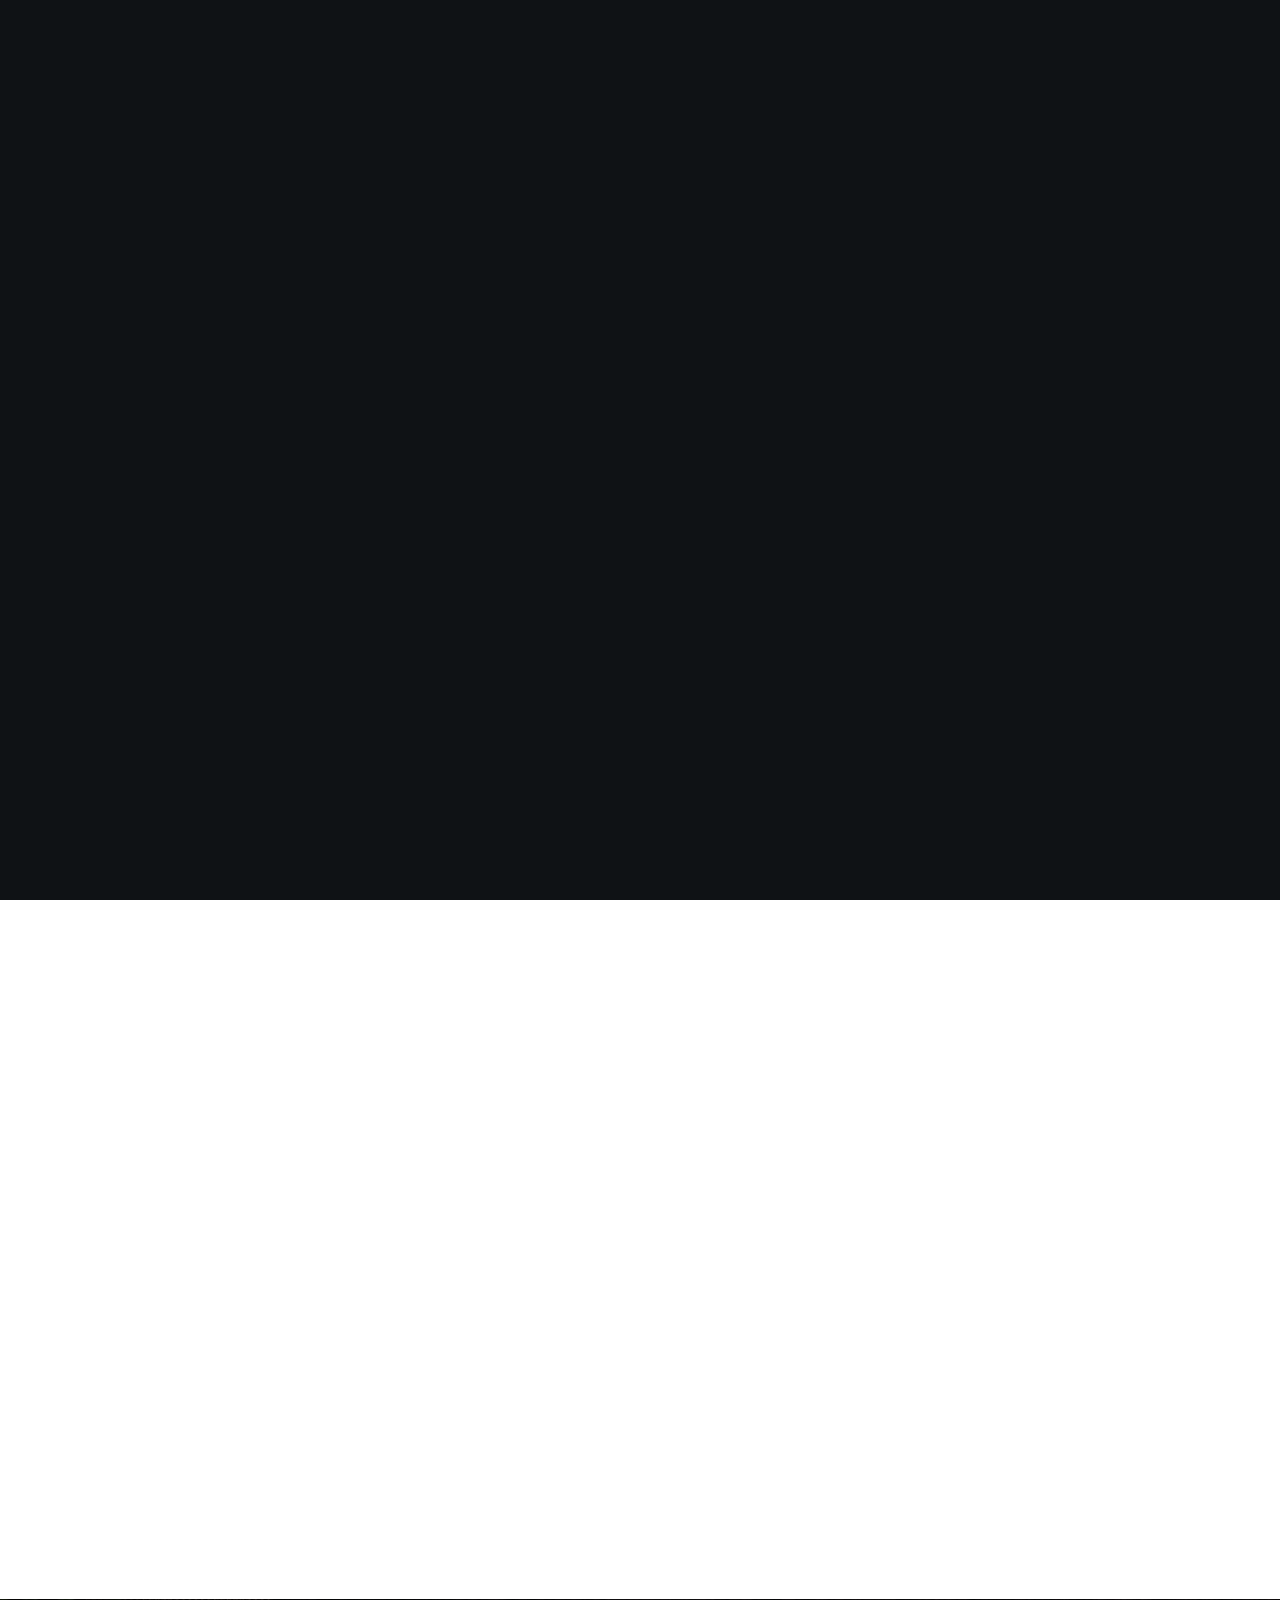
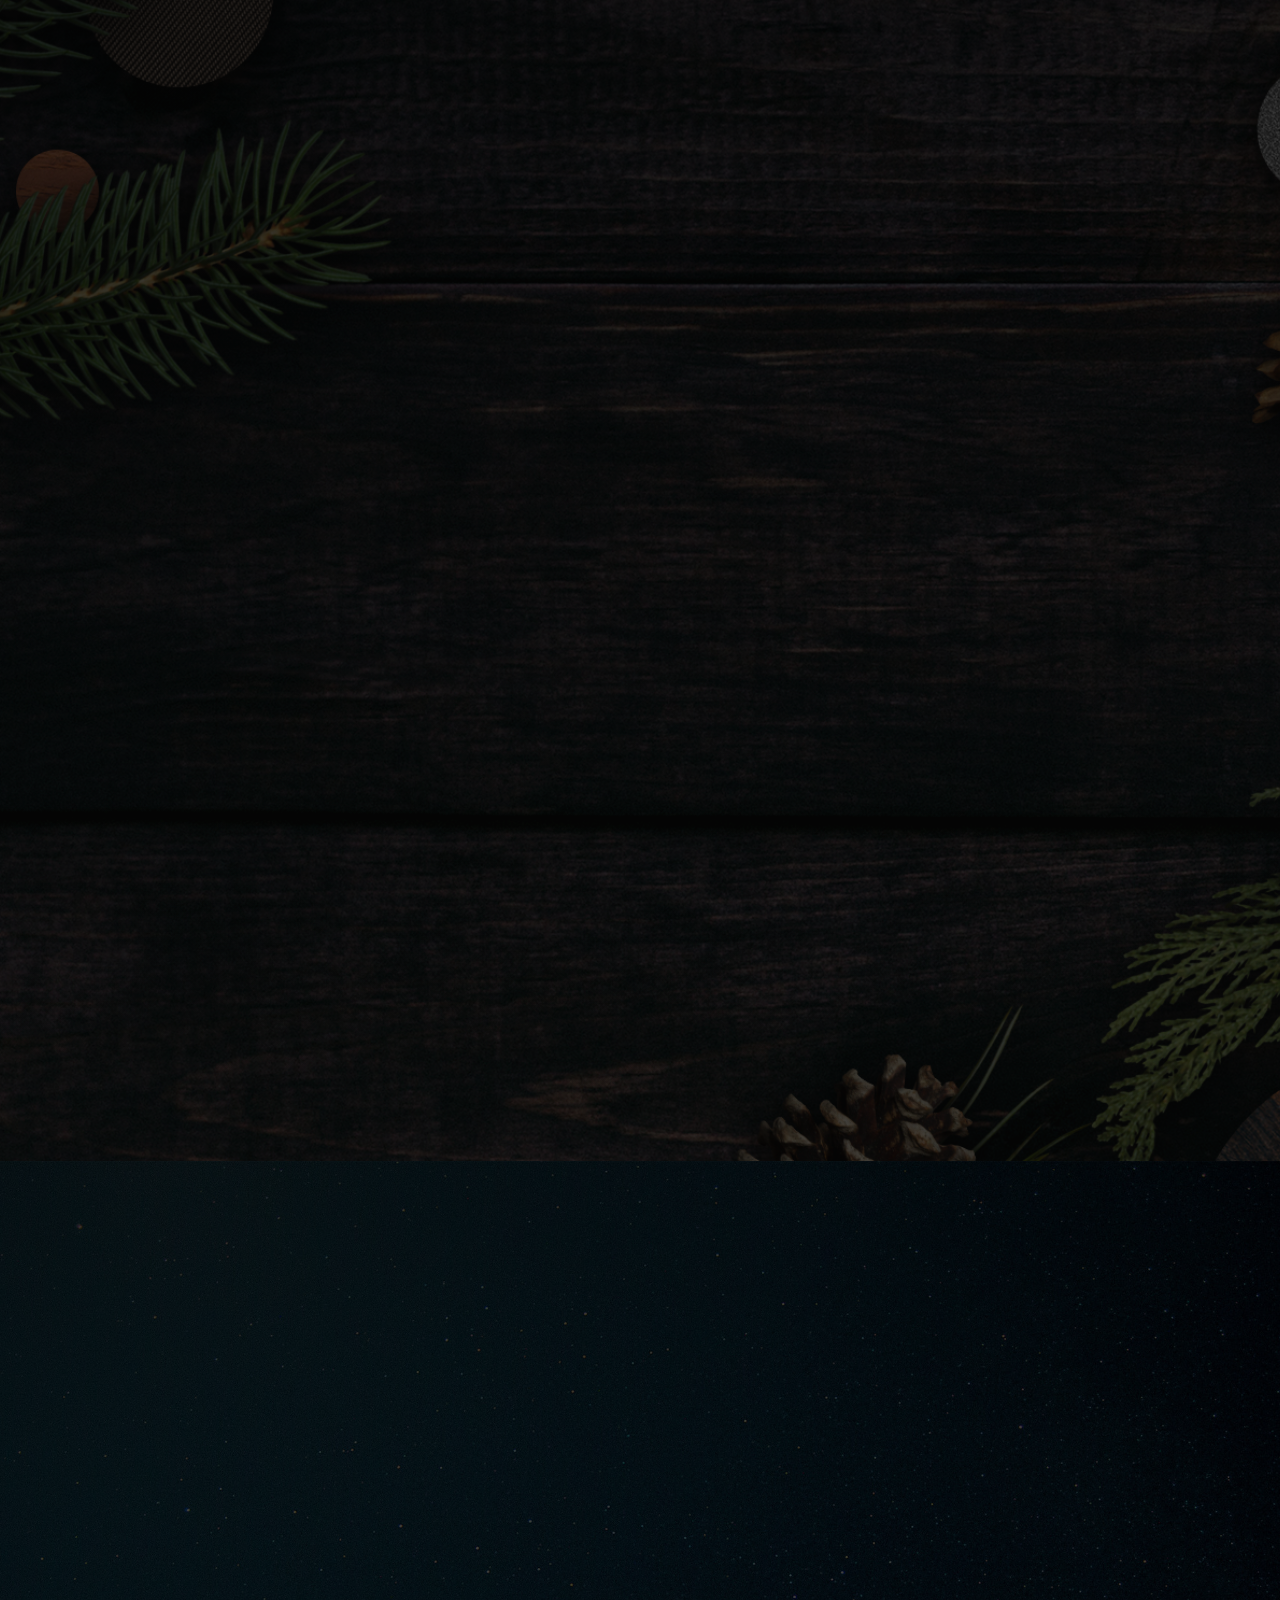
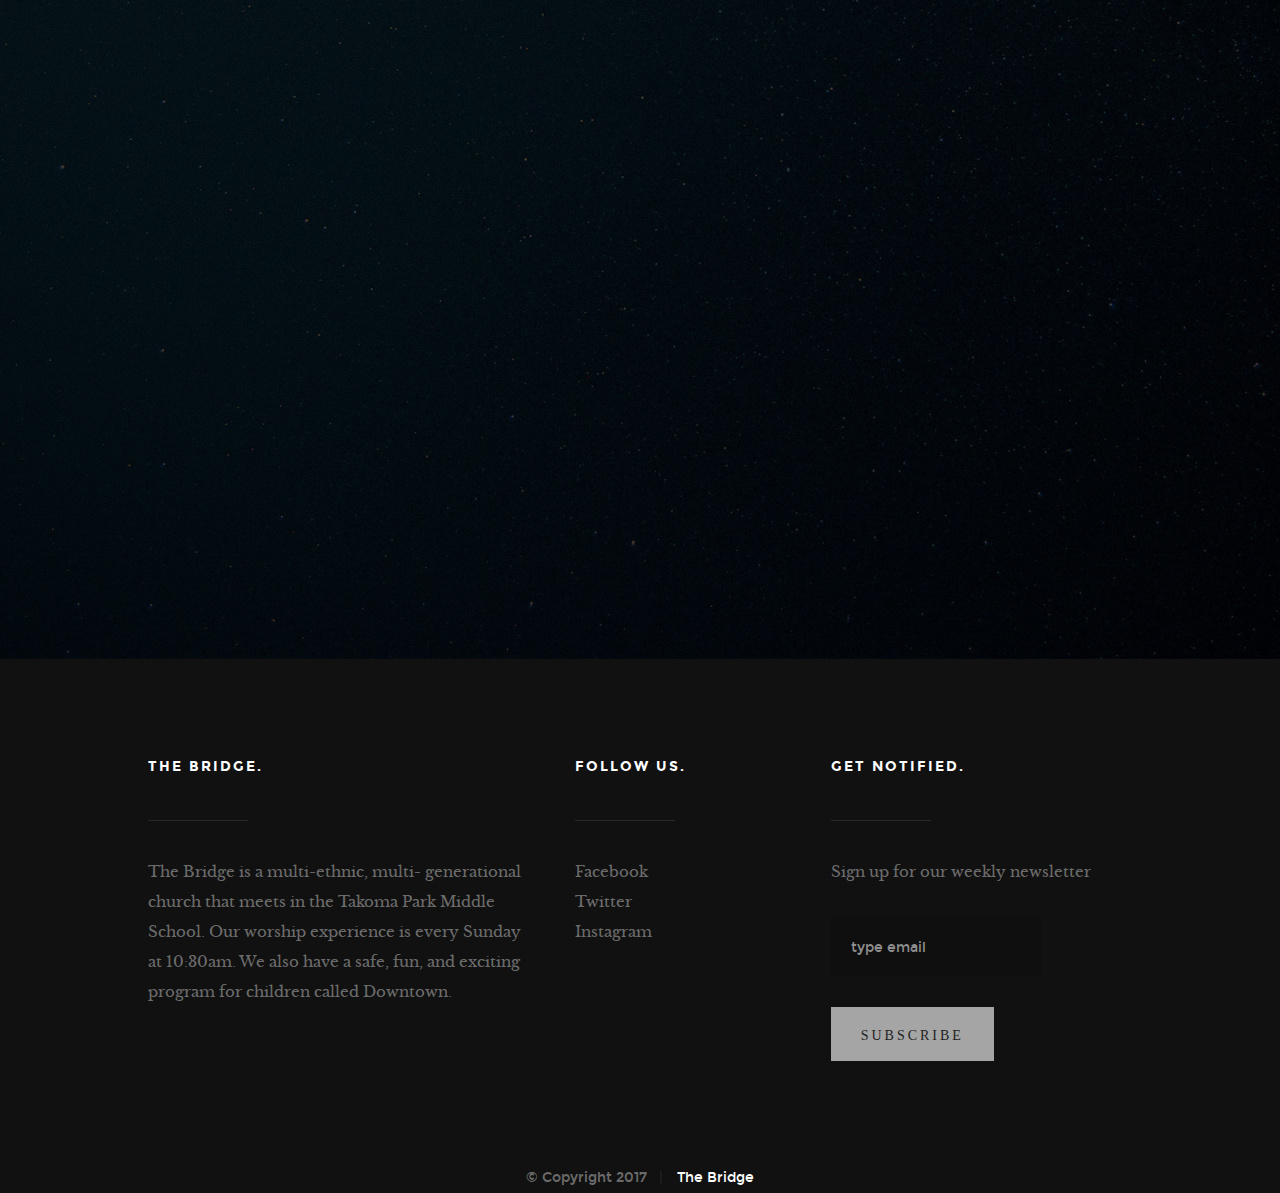
==== index.html @ 53a1097a "initial commit" ====
<!DOCTYPE html>
<!--[if IE 8 ]><html class="no-js oldie ie8" lang="en"> <![endif]-->
<!--[if IE 9 ]><html class="no-js oldie ie9" lang="en"> <![endif]-->
<!--[if (gte IE 9)|!(IE)]><!--><html class="no-js" lang="en"> <!--<![endif]-->
<head>

   <!--- basic page needs
   ================================================== -->
   <meta charset="utf-8">
	<title>Christmas In Silver spring</title>
	<meta name="description" content="">  
	<meta name="author" content="">

   <!-- mobile specific metas
   ================================================== -->
	<meta name="viewport" content="width=device-width, initial-scale=1, maximum-scale=1">

 	<!-- CSS
   ================================================== -->
   <link rel="stylesheet" href="css/base.css">
   <link rel="stylesheet" href="css/vendor.css">  
   <link rel="stylesheet" href="css/main.css">  

   <!-- script
   ================================================== -->
	<script src="js/modernizr.js"></script>
	<script src="js/pace.min.js"></script>

   <!-- favicons
	================================================== -->
	<link rel="shortcut icon" href="favicon.ico" type="image/x-icon">
	<link rel="icon" href="favicon.ico" type="image/x-icon">

</head>

<body id="top">

	<!-- header 
   ================================================== -->
   <header> 

   	<div class="header-logo">
	      <a href="index.html">Christmass In Silver Spring</a>
	   </div> 

		<a id="header-menu-trigger" href="#0">
		 	<span class="header-menu-text">Menu</span>
		  	<span class="header-menu-icon"></span>
		</a> 

		<nav id="menu-nav-wrap">

			<a href="#0" class="close-button" title="close"><span>Close</span></a>	

	   	<h3>Christmas In Silver Spring</h3>  

			<ul class="nav-list">
				<li class="current"><a class="smoothscroll" href="#home" title="">Home</a></li>
				<li><a class="smoothscroll" href="#about" title="">Promo</a></li>
				<li><a class="smoothscroll" href="#services" title="">About</a></li>
				<li><a class="smoothscroll" href="#portfolio" title="">Holiday Playlist</a></li>
				<li><a class="smoothscroll" href="#contact" title="">Contact</a></li>
				<li><a href="http://thebridgedc.org" title="">The Bridge</a></li>						
			</ul>	
  <!--
			<p class="sponsor-text">
				Looking for an awesome and reliable webhosting? Try <a href="http://www.dreamhost.com/r.cgi?287326|STYLESHOUT">DreamHost</a>.
				Get <span>$50 off</span> when you sign up with the promocode <span>styleshout</span>. 
				<!-- Simply type	the promocode in the box labeled “Promo Code” when placing your order. -->
			</p>	
			
		
				

			<ul class="header-social-list">
	         <li>
	         	<a href="https://www.facebook.com/thebridgedc"><i class="fa fa-facebook-square"></i></a>
	         </li>
	         <li>
	         	<a href="https://twitter.com/thebridgedc"><i class="fa fa-twitter"></i></a>
	         </li>
	         <li>
	         	<a href="https://instagram.com/thebridgedc"><i class="fa fa-instagram"></i></a>
	         </li>
                  
	      </ul>		

		</nav>  <!-- end #menu-nav-wrap -->

	</header> <!-- end header -->  


   <!-- home
   ================================================== -->
   <section id="home">

   	<div class="overlay"></div>

   	<div class="home-content-table">	
		   <div class="home-content-tablecell">
		   	<div class="row">
		   	
		   	<!--
		   		<div class="col-twelve">		   			
			  		
			  				<h3 style="text-decoration-color: crimson" class="animate-intro">The Bridge Presents</h3>
				  			<h1 class="animate-intro">
							CHRISTMAS  <br>
							In Silver Spring
				  			</h1>	

				  			<div class="more animate-intro">
				  				<a class="smoothscroll button stroke" href="#about">
				  					Learn More
				  				</a>
				  			</div>							

			  		</div> 
			  		-->
			  		<!-- end col-twelve --> 
		   	</div> <!-- end row --> 
		   </div> <!-- end home-content-tablecell --> 		   
		</div> <!-- end home-content-table -->

		<ul class="home-social-list">
	      <li class="animate-intro">
	        	<a href="https://www.facebook.com/thebridgedc"><i class="fa fa-facebook-square"></i></a>
	      </li>
	      <li class="animate-intro">
	        	<a href="https://twitter.com/thebridgedc"><i class="fa fa-twitter"></i></a>
	      </li>
	      <li class="animate-intro">
	        	<a href="https://instagram.com/thebridgedc"><i class="fa fa-instagram"></i></a>
	      </li>
           
	   </ul> <!-- end home-social-list -->	

		<div class="scrolldown">
			<a href="#about" class="scroll-icon smoothscroll">		
		   	Scroll Down		   	
		   	<i class="fa fa-long-arrow-right" aria-hidden="true"></i>
			</a>
		</div>			
   
   </section> <!-- end home -->


   <!-- about
   ================================================== -->
   <section id="about">

   	<div class="row about-wrap">
   		<div class="col-full">

   			<div class="about-profile-bg"></div>

				<div class="intro">
					<h3 class="animate-this">Christmas In Silver Spring</h3>
   			
   			<iframe src="https://player.vimeo.com/video/242859919" width="640" height="360" frameborder="0" webkitallowfullscreen mozallowfullscreen allowfullscreen></iframe>
   			
   			<!--
	   			<p class="lead animate-this"><span>This Christmas season</span> , The Bridge invites you to to a new exciting message series called Holiday Playlist. We will explore valuable life lessons based on some classic holiday favorites. Holiday Playlist will be followed by Noel: A Christmas Eve Experience. Bring the entire family for a time of fun, music, and a message based on the true meaning of Christmas!</p>	
	   		
				</div>   
   		
   		-->

   		</div> <!-- end col-full  -->
   	</div> <!-- end about-wrap  -->

   </section> <!-- end about -->


   <!-- about
   ================================================== -->
   <section id="services">

   	<div class="overlay"></div>
   	<div class="gradient-overlay"></div>
   	
   	<div class="row narrow section-intro with-bottom-sep animate-this">
   		<div class="col-full">
   			
   				<h3>The Bridge Presents</h3>
   			   <h1>Christmas In Silver Spring</h1>
   			
   			   <p class="lead">The Bridge invites you to <span>Christmas In Silver Spring</span> featuring two Holiday experiences. First, join us for a new exciting three-week message series called Holiday Playlist. We will explore valuable life lessons based on classic holiday favorites. Then bring the entire family on Christmas Eve for Noel: A Christmas Eve Experience. Enjoy a time of fun, music, and a message based on the true meaning of Christmas!</p>
   			
   	   </div> <!-- end col-full -->
   	</div> <!-- end row -->

   	<div class="row services-content">

   		<div class="services-list block-1-2 block-tab-full group">

	      	<div class="bgrid service-item animate-this">	

	      		<span class="icon"><i class="icon-group"></i></span>            

	            <div class="service-content">
	            	<h3 class="h05">About The Bridge</h3>

		            <p>The Bridge is a multi-ethnic, multi- generational church that meets in the Takoma Park Middle School. Our worship experience is every Sunday at 10:30am. We also have a safe, fun, and exciting program for children called Downtown. To learn more please visit: <a href="https://thebridgedc.org">thebridgedc.org</a>
	         		</p>	         		
	         	</div> 	         	 

				</div> <!-- end bgrid -->

				<div class="bgrid service-item animate-this">	

					<span class="icon"><i class="icon-bell"></i></span>                          

	            <div class="service-content">	
	            	<h3 class="h05">What 2 Expect</h3>  

		            <p>RELEVANT MESSAGE • GREAT MUSIC • WELCOMING ENVIRONMENT • FREE COFFEE & TEA
	         		</p>
	         		<p>Adults and children will gather together for Noel: A Christmas Eve Experience.</p>	         		
	            </div>	                          

			   </div> <!-- end bgrid -->

			   

	      </div> <!-- end services-list -->
   		
   	</div> <!-- end services-content -->   			

   </section> <!-- end services -->



  
   <!-- portfolio
   ================================================== -->
   
   
   
   
   <!-- end portfolio -->
   
   




	<!-- stats
   ================================================== -->
   
   
   


	<!-- contact
   ================================================== -->
   <section id="contact">

      <div class="overlay"></div>

		<div class="row narrow section-intro with-bottom-sep animate-this">
   		<div class="col-twelve">
   			<h3>Contact</h3>
   			<h1>Get In Touch.</h1>
<!--
   			<p class="lead">Quisque velit nisi, pretium ut lacinia in, elementum id enim. Curabitur arcu erat, accumsan id imperdiet et, porttitor at sem. Lorem ipsum dolor sit amet, consectetur adipiscing elit. Praesent sapien massa, convallis a pellentesque nec, egestas non nisi.</p>
   		-->
   		</div> 
   	</div> <!-- end section-intro -->

   	<div class="row contact-content">

   		<div class="col-seven tab-full animate-this">

   			<h5>Send Us A Message</h5>

            <!-- form -->
            <form name="contactForm" id="contactForm" method="post">     			

               <div class="form-field">
 					   <input name="contactName" type="text" id="contactName" placeholder="Name" value="" minlength="2" required="">
               </div>

               <div class="row">
                 	<div class="col-six tab-full">
                 		<div class="form-field">
                 			<input name="contactEmail" type="email" id="contactEmail" placeholder="Email" value="" required="">
                 		</div>		      			   
		            </div>
	            	<div class="col-six tab-full">	            
	            		<div class="form-field">
	            			<input name="contactSubject" type="text" id="contactSubject" placeholder="Subject" value="">
	                  </div>		     				   
		            </div>
               </div>
                                         
               <div class="form-field">
	              	<textarea name="contactMessage" id="contactMessage" placeholder="message" rows="10" cols="50" required></textarea>
	            </div> 

               <div class="form-field">
                  <button class="submitform">Submit</button>

                  <div id="submit-loader">
                     <div class="text-loader">Sending...</div>                             
       			      <div class="s-loader">
							  	<div class="bounce1"></div>
							  	<div class="bounce2"></div>
							  	<div class="bounce3"></div>
							</div>
						</div>
               </div>

      		</form> <!-- end form -->

            <!-- contact-warning -->
            <div id="message-warning"></div> 

            <!-- contact-success -->
      		<div id="message-success">
               <i class="fa fa-check"></i>Your message was sent, thank you!<br>
      		</div>

         </div> <!-- end col-seven --> 

         <div class="col-four tab-full contact-info end animate-this">

         	<h5>Contact Information</h5>
         	
         	
         	<div class="cinfo">
	   			<h6>Worship Times</h6>
	   			<p>
	   				SUNDAYS @ 10:30 AM<br>			     
				   </p>
	   		</div> <!-- end cinfo -->

         	<div class="cinfo">
	   			<h6>Location</h6>
	   			<p>
            	
	            	Takoma Park Middle School<br>
	            	7611 Piney Branch Rd, Silver Spring,<br>
	            	MD 20910
	            </p>
	   		</div> <!-- end cinfo -->

	   		<div class="cinfo">
	   			<h6>Email Us At</h6>
	   			<p>
	   				info@thebridgedc.org<br>			     
				   </p>
	   		</div> <!-- end cinfo -->

	   		<div class="cinfo">
	   			<h6>Call Us At</h6>
	   			<p>
	   				Phone: (301) 703-9983<br>
				     
				   </p>
	   		</div>

         </div> <!-- end cinfo --> 

   	</div> <!-- end row contact-content -->
		
	</section> <!-- end contact -->


	<!-- footer
   ================================================== -->
	<footer>
     	<div class="footer-main">

   		<div class="row">  

	      	<div class="col-five tab-full footer-about">       

	            <h4 class="h05">The Bridge.</h4>

	            <p>The Bridge is a multi-ethnic, multi- generational church that meets in the Takoma Park Middle School. Our worship experience is every Sunday at 10:30am. We also have a safe, fun, and exciting program for children called Downtown.</p>	            

		      </div> <!-- end footer-about -->

	      	<div class="col-three tab-full footer-social">

	      		<h4 class="h05">Follow Us.</h4>

	      		<ul class="list-links">
	      			<li><a href="#">Facebook</a></li>
						<li><a href="#">Twitter</a></li>
						<li><a href="#">Instagram</a></li>
											
					</ul>

	      	</div> <!-- end footer-social -->  

	      	<div class="col-four tab-full footer-subscribe end">

	      		<h4 class="h05">Get Notified.</h4>

	      		<p>Sign up for our weekly newsletter</p>
	      		
	      		
	      		
	      		<!-- Begin MailChimp Signup Form -->
<link href="//cdn-images.mailchimp.com/embedcode/classic-10_7.css" rel="stylesheet" type="text/css">
<style type="text/css">
	#mc_embed_signup{background:#fff; clear:left; font:14px Helvetica,Arial,sans-serif; }
	/* Add your own MailChimp form style overrides in your site stylesheet or in this style block.
	   We recommend moving this block and the preceding CSS link to the HEAD of your HTML file. */
</style>

<div id="mc_embed_signup subscribe-form">
<form action="https://thebridgedc.us6.list-manage.com/subscribe/post?u=e98ef32cc0616103278929576&amp;id=db37aed9dd" method="post" id="mc-embedded-subscribe-form mc-form" name="mc-embedded-subscribe-form" class="validate group" target="_blank" novalidate>
    <div id="mc_embed_signup_scroll">
	

<div class="mc-field-group">
	
	<input type="email" value="" name="EMAIL" class="email" id="mc-email" placeholder="type email" required="">
</div>
	<div id="mce-responses" class="clear">
		<div class="response" id="mce-error-response" style="display:none"></div>
		<div class="response" id="mce-success-response" style="display:none"></div>
	</div>    <!-- real people should not fill this in and expect good things - do not remove this or risk form bot signups-->
    <div style="position: absolute; left: -5000px;" aria-hidden="true"><input type="text" name="b_e98ef32cc0616103278929576_db37aed9dd" tabindex="-1" value=""></div>
    <div class="clear"><input type="submit" value="Subscribe" name="subscribe" id="mc-embedded-subscribe mc-email" class="button icon-mail"></div>
    </div>
</form>
</div>
<script type='text/javascript' src='//s3.amazonaws.com/downloads.mailchimp.com/js/mc-validate.js'></script><script type='text/javascript'>(function($) {window.fnames = new Array(); window.ftypes = new Array();fnames[0]='EMAIL';ftypes[0]='email';fnames[1]='FNAME';ftypes[1]='text';fnames[2]='LNAME';ftypes[2]='text';fnames[3]='MMERGE3';ftypes[3]='text';}(jQuery));var $mcj = jQuery.noConflict(true);</script>
<!--End mc_embed_signup-->
	      		
	      		

	 
	      	           	
	      	</div> <!-- end footer-subscribe -->      	    

	      </div> <!-- end row -->

   	</div> <!-- end footer-main -->

   	<div class="footer-bottom">

      	<div class="row">

      		<div class="col-twelve">
	      		<div class="copyright">
		         	<span>© Copyright 2017</span> 
		         	<span><a href="https://thebridgedc.org">The Bridge</a></span>		         	
		         </div>		               
	      	</div>

      	</div>   	

      </div> <!-- end footer-bottom -->

      <div id="go-top">
		   <a class="smoothscroll" title="Back to Top" href="#top">
		   	<i class="fa fa-long-arrow-up" aria-hidden="true"></i>
		   </a>
		</div>		
   </footer>

   <div id="preloader"> 
    	<div id="loader"></div>
   </div> 

   <!-- Java Script
   ================================================== --> 
   <script src="js/jquery-2.1.3.min.js"></script>
   <script src="js/plugins.js"></script>
   <script src="js/main.js"></script>

</body>

</html>
---- css/base.css ----
/* =================================================================== 
 *
 *  Infinity v1.0 Base Stylesheet
 *  01-02-2017
 *  ------------------------------------------------------------------
 *  TOC:
 *  01. reset
 *  02. basic/base setup styles
 *  03. grid
 *  04. MISC
 *
 * =================================================================== */

/* ===================================================================
 *  01. reset - normalize.css v3.0.2 | MIT License | git.io/normalize
 *
 * ------------------------------------------------------------------- */
html {
  font-family: sans-serif;
  -ms-text-size-adjust: 100%;
  -webkit-text-size-adjust: 100%;
}

body {
  margin: 0;
}

article,
aside,
details,
figcaption,
figure,
footer,
header,
hgroup,
main,
menu,
nav,
section,
summary {
  display: block;
}

audio, canvas, progress, video {
  display: inline-block;
  vertical-align: baseline;
}

audio:not([controls]) {
  display: none;
  height: 0;
}

[hidden],
template {
  display: none;
}

a {
  background: transparent;
}

a:active, a:hover {
  outline: 0;
}

abbr[title] {
  border-bottom: 1px dotted;
}

b, strong {
  font-weight: bold;
}

dfn {
  font-style: italic;
}

h1 {
  font-size: 2em;
  margin: 0.67em 0;
}

mark {
  background: #ff0;
  color: #000;
}

small {
  font-size: 80%;
}

sub,
sup {
  font-size: 75%;
  line-height: 0;
  position: relative;
  vertical-align: baseline;
}

sup {
  top: -0.5em;
}

sub {
  bottom: -0.25em;
}

img {
  border: 0;
}

svg:not(:root) {
  overflow: hidden;
}

figure {
  margin: 1em 40px;
}

hr {
  -moz-box-sizing: content-box;
  box-sizing: content-box;
  height: 0;
}

pre {
  overflow: auto;
}

code,
kbd,
pre,
samp {
  font-family: monospace, monospace;
  font-size: 1em;
}

button, input, optgroup,
select, textarea {
  color: inherit;
  font: inherit;
  margin: 0;
}

button {
  overflow: visible;
}

button, select {
  text-transform: none;
}

button,
html input[type="button"],
input[type="reset"],
input[type="submit"] {
  -webkit-appearance: button;
  cursor: pointer;
}

button[disabled],
html input[disabled] {
  cursor: default;
}

button::-moz-focus-inner,
input::-moz-focus-inner {
  border: 0;
  padding: 0;
}

input {
  line-height: normal;
}

input[type="checkbox"],
input[type="radio"] {
  box-sizing: border-box;
  padding: 0;
}

input[type="number"]::-webkit-inner-spin-button,
input[type="number"]::-webkit-outer-spin-button {
  height: auto;
}

input[type="search"] {
  -webkit-appearance: textfield;
  -moz-box-sizing: content-box;
  -webkit-box-sizing: content-box;
  box-sizing: content-box;
}

input[type="search"]::-webkit-search-cancel-button,
input[type="search"]::-webkit-search-decoration {
  -webkit-appearance: none;
}

fieldset {
  border: 1px solid #c0c0c0;
  margin: 0 2px;
  padding: 0.35em 0.625em 0.75em;
}

legend {
  border: 0;
  padding: 0;
}

textarea {
  overflow: auto;
}

optgroup {
  font-weight: bold;
}

table {
  border-collapse: collapse;
  border-spacing: 0;
}

td, th {
  padding: 0;
}

/* ===================================================================
 *  02. basic/base setup styles - (_basic.scss)
 *
 * ------------------------------------------------------------------- */
html {
  font-size: 62.5%;
  box-sizing: border-box;
}

*,
*::before,
*::after {
  box-sizing: inherit;
}

body {
  font-weight: normal;
  line-height: 1;
  text-rendering: optimizeLegibility;
  word-wrap: break-word;
  -webkit-overflow-scrolling: touch;
  -webkit-text-size-adjust: none;
}

body, input, button {
  -moz-osx-font-smoothing: grayscale;
  -webkit-font-smoothing: antialiased;
}

/* ------------------------------------------------------------------- 
 * Media - (_basic.scss)
 * ------------------------------------------------------------------- */
img, video {
  max-width: 100%;
  height: auto;
}

/* ------------------------------------------------------------------- 
 * Typography resets - (_basic.scss)
 * ------------------------------------------------------------------- */
div, dl, dt, dd, ul, ol, li, h1, h2, h3, h4, h5, h6, pre, form, p, blockquote, th, td {
  margin: 0;
  padding: 0;
}

h1, h2, h3, h4, h5, h6 {
  -webkit-font-variant-ligatures: common-ligatures;
  -moz-font-variant-ligatures: common-ligatures;
  font-variant-ligatures: common-ligatures;
  text-rendering: optimizeLegibility;
}

em, i {
  font-style: italic;
  line-height: inherit;
}

strong, b {
  font-weight: bold;
  line-height: inherit;
}

small {
  font-size: 60%;
  line-height: inherit;
}

ol, ul {
  list-style: none;
}

li {
  display: block;
}

/* ------------------------------------------------------------------- 
 * links - (_basic.scss)
 * ------------------------------------------------------------------- */
a {
  text-decoration: none;
  line-height: inherit;
}

a img {
  border: none;
}

/* ------------------------------------------------------------------- 
 * inputs - (_basic.scss)
 * ------------------------------------------------------------------- */
fieldset {
  margin: 0;
  padding: 0;
}

input[type="email"],
input[type="number"],
input[type="search"],
input[type="text"],
input[type="tel"],
input[type="url"],
input[type="password"],
textarea {
  -webkit-appearance: none;
  -moz-appearance: none;
  -ms-appearance: none;
  -o-appearance: none;
  appearance: none;
}

/* ===================================================================
 *  03. grid - (_grid.scss)
 *
 * ------------------------------------------------------------------- */
.row {
  width: 94%;
  max-width: 1170px;
  margin: 0 auto;
}
.row:before, .row:after {
  content: "";
  display: table;
}
.row:after {
  clear: both;
}

.row .row {
  width: auto;
  max-width: none;
  margin-left: -20px;
  margin-right: -20px;
}

[class*="col-"], .bgrid {
  float: left;
}

[class*="col-"] + [class*="col-"].end {
  float: right;
}

[class*="col-"] {
  padding: 0 20px;
}

.col-one {
  width: 8.33333%;
}

.col-two, .col-1-6 {
  width: 16.66667%;
}

.col-three, .col-1-4 {
  width: 25%;
}

.col-four, .col-1-3 {
  width: 33.33333%;
}

.col-five {
  width: 41.66667%;
}

.col-six, .col-1-2 {
  width: 50%;
}

.col-seven {
  width: 58.33333%;
}

.col-eight, .col-2-3 {
  width: 66.66667%;
}

.col-nine, .col-3-4 {
  width: 75%;
}

.col-ten, .col-5-6 {
  width: 83.33333%;
}

.col-eleven {
  width: 91.66667%;
}

.col-twelve, .col-full {
  width: 100%;
}

/* ------------------------------------------------------------------- 
 * small screens - (_grid.scss)
 * ------------------------------------------------------------------- */
@media screen and (max-width: 1024px) {
  .row .row {
    margin-left: -18px;
    margin-right: -18px;
  }

  [class*="col-"] {
    padding: 0 18px;
  }
}
/* ------------------------------------------------------------------- 
 * tablets - (_grid.scss)
 * ------------------------------------------------------------------- */
@media screen and (max-width: 768px) {
  .row {
    width: auto;
    padding-left: 30px;
    padding-right: 30px;
  }

  .row .row {
    padding-left: 0;
    padding-right: 0;
    margin-left: -15px;
    margin-right: -15px;
  }

  [class*="col-"] {
    padding: 0 15px;
  }

  .tab-1-4 {
    width: 25%;
  }

  .tab-1-3 {
    width: 33.33333%;
  }

  .tab-1-2 {
    width: 50%;
  }

  .tab-2-3 {
    width: 66.66667%;
  }

  .tab-3-4 {
    width: 75%;
  }

  .tab-full {
    width: 100%;
  }
}
/* ------------------------------------------------------------------- 
 * large mobile devices - (_grid.scss)
 * ------------------------------------------------------------------- */
@media screen and (max-width: 600px) {
  .row {
    padding-left: 25px;
    padding-right: 25px;
  }

  .row .row {
    margin-left: -10px;
    margin-right: -10px;
  }

  [class*="col-"] {
    padding: 0 10px;
  }

  .mob-1-4 {
    width: 25%;
  }

  .mob-1-2 {
    width: 50%;
  }

  .mob-3-4 {
    width: 75%;
  }

  .mob-full {
    width: 100%;
  }
}
/* ------------------------------------------------------------------- 
 * small mobile devices - (_grid.scss)
 * ------------------------------------------------------------------- */
@media screen and (max-width: 400px) {
  .row .row {
    padding-left: 0;
    padding-right: 0;
    margin-left: 0;
    margin-right: 0;
  }

  [class*="col-"] {
    width: 100% !important;
    float: none !important;
    clear: both !important;
    margin-left: 0;
    margin-right: 0;
    padding: 0;
  }

  [class*="col-"] + [class*="col-"].end {
    float: none;
  }
}
/* ===================================================================
 * block grids - (_grid.scss)
 *
 * ------------------------------------------------------------------- */
[class*="block-"]:before, [class*="block-"]:after {
  content: "";
  display: table;
}
[class*="block-"]:after {
  clear: both;
}

.block-1-6 .bgrid {
  width: 16.66667%;
}

.block-1-4 .bgrid {
  width: 25%;
}

.block-1-3 .bgrid {
  width: 33.33333%;
}

.block-1-2 .bgrid {
  width: 50%;
}

/**
 * Clearing for block grid columns. Allow columns with 
 * different heights to align properly.
 */
.block-1-6 .bgrid:nth-child(6n+1),
.block-1-4 .bgrid:nth-child(4n+1),
.block-1-3 .bgrid:nth-child(3n+1),
.block-1-2 .bgrid:nth-child(2n+1) {
  clear: both;
}

/* ------------------------------------------------------------------- 
 * small screens - (_grid.scss)
 * ------------------------------------------------------------------- */
@media screen and (max-width: 1024px) {
  .block-s-1-6 .bgrid {
    width: 16.66667%;
  }

  .block-s-1-4 .bgrid {
    width: 25%;
  }

  .block-s-1-3 .bgrid {
    width: 33.33333%;
  }

  .block-s-1-2 .bgrid {
    width: 50%;
  }

  .block-s-full .bgrid {
    width: 100%;
    clear: both;
  }

  [class*="block-s-"] .bgrid:nth-child(n) {
    clear: none;
  }

  .block-s-1-6 .bgrid:nth-child(6n+1),
  .block-s-1-4 .bgrid:nth-child(4n+1),
  .block-s-1-3 .bgrid:nth-child(3n+1),
  .block-s-1-2 .bgrid:nth-child(2n+1) {
    clear: both;
  }
}
/* ------------------------------------------------------------------- 
 * tablets - (_grid.scss)
 * ------------------------------------------------------------------- */
@media screen and (max-width: 768px) {
  .block-tab-1-6 .bgrid {
    width: 16.66667%;
  }

  .block-tab-1-4 .bgrid {
    width: 25%;
  }

  .block-tab-1-3 .bgrid {
    width: 33.33333%;
  }

  .block-tab-1-2 .bgrid {
    width: 50%;
  }

  .block-tab-full .bgrid {
    width: 100%;
    clear: both;
  }

  [class*="block-tab-"] .bgrid:nth-child(n) {
    clear: none;
  }

  .block-tab-1-6 .bgrid:nth-child(6n+1),
  .block-tab-1-4 .bgrid:nth-child(4n+1),
  .block-tab-1-3 .bgrid:nth-child(3n+1),
  .block-tab-1-2 .bgrid:nth-child(2n+1) {
    clear: both;
  }
}
/* ------------------------------------------------------------------- 
 * large mobile devices - (_grid.scss)
 * ------------------------------------------------------------------- */
@media screen and (max-width: 600px) {
  .block-mob-1-6 .bgrid {
    width: 16.66667%;
  }

  .block-mob-1-4 .bgrid {
    width: 25%;
  }

  .block-mob-1-3 .bgrid {
    width: 33.33333%;
  }

  .block-mob-1-2 .bgrid {
    width: 50%;
  }

  .block-mob-full .bgrid {
    width: 100%;
    clear: both;
  }

  [class*="block-mob-"] .bgrid:nth-child(n) {
    clear: none;
  }

  .block-mob-1-6 .bgrid:nth-child(6n+1),
  .block-mob-1-4 .bgrid:nth-child(4n+1),
  .block-mob-1-3 .bgrid:nth-child(3n+1),
  .block-mob-1-2 .bgrid:nth-child(2n+1) {
    clear: both;
  }
}
/* ------------------------------------------------------------------- 
 * stack on small mobile devices - (_grid.scss)
 * ------------------------------------------------------------------- */
@media screen and (max-width: 400px) {
  .stack .bgrid {
    width: 100% !important;
    float: none !important;
    clear: both !important;
    margin-left: 0;
    margin-right: 0;
  }
}
/* ===================================================================
 *  04. MISC  - (_grid.scss)
 *
 * ------------------------------------------------------------------- */
 
/* Clearing - (http://nicolasgallagher.com/micro-clearfix-hack/
 */
.group:before, .group:after {
  content: "";
  display: table;
}
.group:after {
  clear: both;
}

/* Misc Helper Styles 
 */
.hide {
  display: none;
}

.invisible {
  visibility: hidden;
}

.antialiased {
  -webkit-font-smoothing: antialiased;
  -moz-osx-font-smoothing: grayscale;
}

.overflow-hidden {
  overflow: hidden;
}

.remove-bottom {
  margin-bottom: 0;
}

.half-bottom {
  margin-bottom: 1.5rem !important;
}

.add-bottom {
  margin-bottom: 3rem !important;
}

.no-border {
  border: none;
}

.full-width {
  width: 100%;
}

.text-center {
  text-align: center;
}

.text-left {
  text-align: left;
}

.text-right {
  text-align: right;
}

.pull-left {
  float: left;
}

.pull-right {
  float: right;
}

.align-center {
  margin-left: auto;
  margin-right: auto;
  text-align: center;
}
---- css/vendor.css ----
/* =================================================================== 
 *
 *  Infinity v1.0 Vendor/Third Party CSS 
 *  01-02-2017
 *  ------------------------------------------------------------------
 *
 *  TOC:
 *  01. Animate.css
 *  02. Lightgallery 
 *  03. Owl Carousel 
 *  04. Flexslider
 *
 * =================================================================== */

/**
 * 01. 
 * Animate.css - http://daneden.me/animate
 * Licensed under the MIT license - http://opensource.org/licenses/MIT
 *
 * Copyright (c) 2015 Daniel Eden
 * ===================================================================
 */
.animated {
  -webkit-animation-duration: 1s;
  animation-duration: 1s;
  -webkit-animation-fill-mode: both;
  animation-fill-mode: both;
}

.animated.infinite {
  -webkit-animation-iteration-count: infinite;
  animation-iteration-count: infinite;
}

.animated.hinge {
  -webkit-animation-duration: 2s;
  animation-duration: 2s;
}

.animated.bounceIn, .animated.bounceOut, .animated.flipOutX, .animated.flipOutY {
  -webkit-animation-duration: .75s;
  animation-duration: .75s;
}

@-webkit-keyframes bounce {
  20%,53%,80%,from,to {
    -webkit-animation-timing-function: cubic-bezier(0.215, 0.61, 0.355, 1);
    animation-timing-function: cubic-bezier(0.215, 0.61, 0.355, 1);
    -webkit-transform: translate3d(0, 0, 0);
    transform: translate3d(0, 0, 0);
  }
  40%,43% {
    -webkit-animation-timing-function: cubic-bezier(0.755, 0.05, 0.855, 0.06);
    animation-timing-function: cubic-bezier(0.755, 0.05, 0.855, 0.06);
    -webkit-transform: translate3d(0, -30px, 0);
    transform: translate3d(0, -30px, 0);
  }
  70% {
    -webkit-animation-timing-function: cubic-bezier(0.755, 0.05, 0.855, 0.06);
    animation-timing-function: cubic-bezier(0.755, 0.05, 0.855, 0.06);
    -webkit-transform: translate3d(0, -15px, 0);
    transform: translate3d(0, -15px, 0);
  }
  90% {
    -webkit-transform: translate3d(0, -4px, 0);
    transform: translate3d(0, -4px, 0);
  }
}
@keyframes bounce {
  20%,53%,80%,from,to {
    -webkit-animation-timing-function: cubic-bezier(0.215, 0.61, 0.355, 1);
    animation-timing-function: cubic-bezier(0.215, 0.61, 0.355, 1);
    -webkit-transform: translate3d(0, 0, 0);
    transform: translate3d(0, 0, 0);
  }
  40%,43% {
    -webkit-animation-timing-function: cubic-bezier(0.755, 0.05, 0.855, 0.06);
    animation-timing-function: cubic-bezier(0.755, 0.05, 0.855, 0.06);
    -webkit-transform: translate3d(0, -30px, 0);
    transform: translate3d(0, -30px, 0);
  }
  70% {
    -webkit-animation-timing-function: cubic-bezier(0.755, 0.05, 0.855, 0.06);
    animation-timing-function: cubic-bezier(0.755, 0.05, 0.855, 0.06);
    -webkit-transform: translate3d(0, -15px, 0);
    transform: translate3d(0, -15px, 0);
  }
  90% {
    -webkit-transform: translate3d(0, -4px, 0);
    transform: translate3d(0, -4px, 0);
  }
}
.bounce {
  -webkit-animation-name: bounce;
  animation-name: bounce;
  -webkit-transform-origin: center bottom;
  transform-origin: center bottom;
}

@-webkit-keyframes flash {
  50%,from,to {
    opacity: 1;
  }
  25%,75% {
    opacity: 0;
  }
}
@keyframes flash {
  50%,from,to {
    opacity: 1;
  }
  25%,75% {
    opacity: 0;
  }
}
.flash {
  -webkit-animation-name: flash;
  animation-name: flash;
}

@-webkit-keyframes pulse {
  from {
    -webkit-transform: scale3d(1, 1, 1);
    transform: scale3d(1, 1, 1);
  }
  50% {
    -webkit-transform: scale3d(1.05, 1.05, 1.05);
    transform: scale3d(1.05, 1.05, 1.05);
  }
  to {
    -webkit-transform: scale3d(1, 1, 1);
    transform: scale3d(1, 1, 1);
  }
}
@keyframes pulse {
  from {
    -webkit-transform: scale3d(1, 1, 1);
    transform: scale3d(1, 1, 1);
  }
  50% {
    -webkit-transform: scale3d(1.05, 1.05, 1.05);
    transform: scale3d(1.05, 1.05, 1.05);
  }
  to {
    -webkit-transform: scale3d(1, 1, 1);
    transform: scale3d(1, 1, 1);
  }
}
.pulse {
  -webkit-animation-name: pulse;
  animation-name: pulse;
}

@-webkit-keyframes rubberBand {
  from {
    -webkit-transform: scale3d(1, 1, 1);
    transform: scale3d(1, 1, 1);
  }
  30% {
    -webkit-transform: scale3d(1.25, 0.75, 1);
    transform: scale3d(1.25, 0.75, 1);
  }
  40% {
    -webkit-transform: scale3d(0.75, 1.25, 1);
    transform: scale3d(0.75, 1.25, 1);
  }
  50% {
    -webkit-transform: scale3d(1.15, 0.85, 1);
    transform: scale3d(1.15, 0.85, 1);
  }
  65% {
    -webkit-transform: scale3d(0.95, 1.05, 1);
    transform: scale3d(0.95, 1.05, 1);
  }
  75% {
    -webkit-transform: scale3d(1.05, 0.95, 1);
    transform: scale3d(1.05, 0.95, 1);
  }
  to {
    -webkit-transform: scale3d(1, 1, 1);
    transform: scale3d(1, 1, 1);
  }
}
@keyframes rubberBand {
  from {
    -webkit-transform: scale3d(1, 1, 1);
    transform: scale3d(1, 1, 1);
  }
  30% {
    -webkit-transform: scale3d(1.25, 0.75, 1);
    transform: scale3d(1.25, 0.75, 1);
  }
  40% {
    -webkit-transform: scale3d(0.75, 1.25, 1);
    transform: scale3d(0.75, 1.25, 1);
  }
  50% {
    -webkit-transform: scale3d(1.15, 0.85, 1);
    transform: scale3d(1.15, 0.85, 1);
  }
  65% {
    -webkit-transform: scale3d(0.95, 1.05, 1);
    transform: scale3d(0.95, 1.05, 1);
  }
  75% {
    -webkit-transform: scale3d(1.05, 0.95, 1);
    transform: scale3d(1.05, 0.95, 1);
  }
  to {
    -webkit-transform: scale3d(1, 1, 1);
    transform: scale3d(1, 1, 1);
  }
}
.rubberBand {
  -webkit-animation-name: rubberBand;
  animation-name: rubberBand;
}

@-webkit-keyframes shake {
  from,to {
    -webkit-transform: translate3d(0, 0, 0);
    transform: translate3d(0, 0, 0);
  }
  10%,30%,50%,70%,90% {
    -webkit-transform: translate3d(-10px, 0, 0);
    transform: translate3d(-10px, 0, 0);
  }
  20%,40%,60%,80% {
    -webkit-transform: translate3d(10px, 0, 0);
    transform: translate3d(10px, 0, 0);
  }
}
@keyframes shake {
  from,to {
    -webkit-transform: translate3d(0, 0, 0);
    transform: translate3d(0, 0, 0);
  }
  10%,30%,50%,70%,90% {
    -webkit-transform: translate3d(-10px, 0, 0);
    transform: translate3d(-10px, 0, 0);
  }
  20%,40%,60%,80% {
    -webkit-transform: translate3d(10px, 0, 0);
    transform: translate3d(10px, 0, 0);
  }
}
.shake {
  -webkit-animation-name: shake;
  animation-name: shake;
}

@-webkit-keyframes swing {
  20% {
    -webkit-transform: rotate3d(0, 0, 1, 15deg);
    transform: rotate3d(0, 0, 1, 15deg);
  }
  40% {
    -webkit-transform: rotate3d(0, 0, 1, -10deg);
    transform: rotate3d(0, 0, 1, -10deg);
  }
  60% {
    -webkit-transform: rotate3d(0, 0, 1, 5deg);
    transform: rotate3d(0, 0, 1, 5deg);
  }
  80% {
    -webkit-transform: rotate3d(0, 0, 1, -5deg);
    transform: rotate3d(0, 0, 1, -5deg);
  }
  to {
    -webkit-transform: rotate3d(0, 0, 1, 0deg);
    transform: rotate3d(0, 0, 1, 0deg);
  }
}
@keyframes swing {
  20% {
    -webkit-transform: rotate3d(0, 0, 1, 15deg);
    transform: rotate3d(0, 0, 1, 15deg);
  }
  40% {
    -webkit-transform: rotate3d(0, 0, 1, -10deg);
    transform: rotate3d(0, 0, 1, -10deg);
  }
  60% {
    -webkit-transform: rotate3d(0, 0, 1, 5deg);
    transform: rotate3d(0, 0, 1, 5deg);
  }
  80% {
    -webkit-transform: rotate3d(0, 0, 1, -5deg);
    transform: rotate3d(0, 0, 1, -5deg);
  }
  to {
    -webkit-transform: rotate3d(0, 0, 1, 0deg);
    transform: rotate3d(0, 0, 1, 0deg);
  }
}
.swing {
  -webkit-transform-origin: top center;
  transform-origin: top center;
  -webkit-animation-name: swing;
  animation-name: swing;
}

@-webkit-keyframes tada {
  from {
    -webkit-transform: scale3d(1, 1, 1);
    transform: scale3d(1, 1, 1);
  }
  10%,20% {
    -webkit-transform: scale3d(0.9, 0.9, 0.9) rotate3d(0, 0, 1, -3deg);
    transform: scale3d(0.9, 0.9, 0.9) rotate3d(0, 0, 1, -3deg);
  }
  30%,50%,70%,90% {
    -webkit-transform: scale3d(1.1, 1.1, 1.1) rotate3d(0, 0, 1, 3deg);
    transform: scale3d(1.1, 1.1, 1.1) rotate3d(0, 0, 1, 3deg);
  }
  40%,60%,80% {
    -webkit-transform: scale3d(1.1, 1.1, 1.1) rotate3d(0, 0, 1, -3deg);
    transform: scale3d(1.1, 1.1, 1.1) rotate3d(0, 0, 1, -3deg);
  }
  to {
    -webkit-transform: scale3d(1, 1, 1);
    transform: scale3d(1, 1, 1);
  }
}
@keyframes tada {
  from {
    -webkit-transform: scale3d(1, 1, 1);
    transform: scale3d(1, 1, 1);
  }
  10%,20% {
    -webkit-transform: scale3d(0.9, 0.9, 0.9) rotate3d(0, 0, 1, -3deg);
    transform: scale3d(0.9, 0.9, 0.9) rotate3d(0, 0, 1, -3deg);
  }
  30%,50%,70%,90% {
    -webkit-transform: scale3d(1.1, 1.1, 1.1) rotate3d(0, 0, 1, 3deg);
    transform: scale3d(1.1, 1.1, 1.1) rotate3d(0, 0, 1, 3deg);
  }
  40%,60%,80% {
    -webkit-transform: scale3d(1.1, 1.1, 1.1) rotate3d(0, 0, 1, -3deg);
    transform: scale3d(1.1, 1.1, 1.1) rotate3d(0, 0, 1, -3deg);
  }
  to {
    -webkit-transform: scale3d(1, 1, 1);
    transform: scale3d(1, 1, 1);
  }
}
.tada {
  -webkit-animation-name: tada;
  animation-name: tada;
}

@-webkit-keyframes wobble {
  from {
    -webkit-transform: none;
    transform: none;
  }
  15% {
    -webkit-transform: translate3d(-25%, 0, 0) rotate3d(0, 0, 1, -5deg);
    transform: translate3d(-25%, 0, 0) rotate3d(0, 0, 1, -5deg);
  }
  30% {
    -webkit-transform: translate3d(20%, 0, 0) rotate3d(0, 0, 1, 3deg);
    transform: translate3d(20%, 0, 0) rotate3d(0, 0, 1, 3deg);
  }
  45% {
    -webkit-transform: translate3d(-15%, 0, 0) rotate3d(0, 0, 1, -3deg);
    transform: translate3d(-15%, 0, 0) rotate3d(0, 0, 1, -3deg);
  }
  60% {
    -webkit-transform: translate3d(10%, 0, 0) rotate3d(0, 0, 1, 2deg);
    transform: translate3d(10%, 0, 0) rotate3d(0, 0, 1, 2deg);
  }
  75% {
    -webkit-transform: translate3d(-5%, 0, 0) rotate3d(0, 0, 1, -1deg);
    transform: translate3d(-5%, 0, 0) rotate3d(0, 0, 1, -1deg);
  }
  to {
    -webkit-transform: none;
    transform: none;
  }
}
@keyframes wobble {
  from {
    -webkit-transform: none;
    transform: none;
  }
  15% {
    -webkit-transform: translate3d(-25%, 0, 0) rotate3d(0, 0, 1, -5deg);
    transform: translate3d(-25%, 0, 0) rotate3d(0, 0, 1, -5deg);
  }
  30% {
    -webkit-transform: translate3d(20%, 0, 0) rotate3d(0, 0, 1, 3deg);
    transform: translate3d(20%, 0, 0) rotate3d(0, 0, 1, 3deg);
  }
  45% {
    -webkit-transform: translate3d(-15%, 0, 0) rotate3d(0, 0, 1, -3deg);
    transform: translate3d(-15%, 0, 0) rotate3d(0, 0, 1, -3deg);
  }
  60% {
    -webkit-transform: translate3d(10%, 0, 0) rotate3d(0, 0, 1, 2deg);
    transform: translate3d(10%, 0, 0) rotate3d(0, 0, 1, 2deg);
  }
  75% {
    -webkit-transform: translate3d(-5%, 0, 0) rotate3d(0, 0, 1, -1deg);
    transform: translate3d(-5%, 0, 0) rotate3d(0, 0, 1, -1deg);
  }
  to {
    -webkit-transform: none;
    transform: none;
  }
}
.wobble {
  -webkit-animation-name: wobble;
  animation-name: wobble;
}

@-webkit-keyframes jello {
  11.1%,from,to {
    -webkit-transform: none;
    transform: none;
  }
  22.2% {
    -webkit-transform: skewX(-12.5deg) skewY(-12.5deg);
    transform: skewX(-12.5deg) skewY(-12.5deg);
  }
  33.3% {
    -webkit-transform: skewX(6.25deg) skewY(6.25deg);
    transform: skewX(6.25deg) skewY(6.25deg);
  }
  44.4% {
    -webkit-transform: skewX(-3.125deg) skewY(-3.125deg);
    transform: skewX(-3.125deg) skewY(-3.125deg);
  }
  55.5% {
    -webkit-transform: skewX(1.5625deg) skewY(1.5625deg);
    transform: skewX(1.5625deg) skewY(1.5625deg);
  }
  66.6% {
    -webkit-transform: skewX(-0.78125deg) skewY(-0.78125deg);
    transform: skewX(-0.78125deg) skewY(-0.78125deg);
  }
  77.7% {
    -webkit-transform: skewX(0.39063deg) skewY(0.39063deg);
    transform: skewX(0.39063deg) skewY(0.39063deg);
  }
  88.8% {
    -webkit-transform: skewX(-0.19531deg) skewY(-0.19531deg);
    transform: skewX(-0.19531deg) skewY(-0.19531deg);
  }
}
@keyframes jello {
  11.1%,from,to {
    -webkit-transform: none;
    transform: none;
  }
  22.2% {
    -webkit-transform: skewX(-12.5deg) skewY(-12.5deg);
    transform: skewX(-12.5deg) skewY(-12.5deg);
  }
  33.3% {
    -webkit-transform: skewX(6.25deg) skewY(6.25deg);
    transform: skewX(6.25deg) skewY(6.25deg);
  }
  44.4% {
    -webkit-transform: skewX(-3.125deg) skewY(-3.125deg);
    transform: skewX(-3.125deg) skewY(-3.125deg);
  }
  55.5% {
    -webkit-transform: skewX(1.5625deg) skewY(1.5625deg);
    transform: skewX(1.5625deg) skewY(1.5625deg);
  }
  66.6% {
    -webkit-transform: skewX(-0.78125deg) skewY(-0.78125deg);
    transform: skewX(-0.78125deg) skewY(-0.78125deg);
  }
  77.7% {
    -webkit-transform: skewX(0.39063deg) skewY(0.39063deg);
    transform: skewX(0.39063deg) skewY(0.39063deg);
  }
  88.8% {
    -webkit-transform: skewX(-0.19531deg) skewY(-0.19531deg);
    transform: skewX(-0.19531deg) skewY(-0.19531deg);
  }
}
.jello {
  -webkit-animation-name: jello;
  animation-name: jello;
  -webkit-transform-origin: center;
  transform-origin: center;
}

@-webkit-keyframes bounceIn {
  20%,40%,60%,80%,from,to {
    -webkit-animation-timing-function: cubic-bezier(0.215, 0.61, 0.355, 1);
    animation-timing-function: cubic-bezier(0.215, 0.61, 0.355, 1);
  }
  0% {
    opacity: 0;
    -webkit-transform: scale3d(0.3, 0.3, 0.3);
    transform: scale3d(0.3, 0.3, 0.3);
  }
  20% {
    -webkit-transform: scale3d(1.1, 1.1, 1.1);
    transform: scale3d(1.1, 1.1, 1.1);
  }
  40% {
    -webkit-transform: scale3d(0.9, 0.9, 0.9);
    transform: scale3d(0.9, 0.9, 0.9);
  }
  60% {
    opacity: 1;
    -webkit-transform: scale3d(1.03, 1.03, 1.03);
    transform: scale3d(1.03, 1.03, 1.03);
  }
  80% {
    -webkit-transform: scale3d(0.97, 0.97, 0.97);
    transform: scale3d(0.97, 0.97, 0.97);
  }
  to {
    opacity: 1;
    -webkit-transform: scale3d(1, 1, 1);
    transform: scale3d(1, 1, 1);
  }
}
@keyframes bounceIn {
  20%,40%,60%,80%,from,to {
    -webkit-animation-timing-function: cubic-bezier(0.215, 0.61, 0.355, 1);
    animation-timing-function: cubic-bezier(0.215, 0.61, 0.355, 1);
  }
  0% {
    opacity: 0;
    -webkit-transform: scale3d(0.3, 0.3, 0.3);
    transform: scale3d(0.3, 0.3, 0.3);
  }
  20% {
    -webkit-transform: scale3d(1.1, 1.1, 1.1);
    transform: scale3d(1.1, 1.1, 1.1);
  }
  40% {
    -webkit-transform: scale3d(0.9, 0.9, 0.9);
    transform: scale3d(0.9, 0.9, 0.9);
  }
  60% {
    opacity: 1;
    -webkit-transform: scale3d(1.03, 1.03, 1.03);
    transform: scale3d(1.03, 1.03, 1.03);
  }
  80% {
    -webkit-transform: scale3d(0.97, 0.97, 0.97);
    transform: scale3d(0.97, 0.97, 0.97);
  }
  to {
    opacity: 1;
    -webkit-transform: scale3d(1, 1, 1);
    transform: scale3d(1, 1, 1);
  }
}
.bounceIn {
  -webkit-animation-name: bounceIn;
  animation-name: bounceIn;
}

@-webkit-keyframes bounceInDown {
  60%,75%,90%,from,to {
    -webkit-animation-timing-function: cubic-bezier(0.215, 0.61, 0.355, 1);
    animation-timing-function: cubic-bezier(0.215, 0.61, 0.355, 1);
  }
  0% {
    opacity: 0;
    -webkit-transform: translate3d(0, -3000px, 0);
    transform: translate3d(0, -3000px, 0);
  }
  60% {
    opacity: 1;
    -webkit-transform: translate3d(0, 25px, 0);
    transform: translate3d(0, 25px, 0);
  }
  75% {
    -webkit-transform: translate3d(0, -10px, 0);
    transform: translate3d(0, -10px, 0);
  }
  90% {
    -webkit-transform: translate3d(0, 5px, 0);
    transform: translate3d(0, 5px, 0);
  }
  to {
    -webkit-transform: none;
    transform: none;
  }
}
@keyframes bounceInDown {
  60%,75%,90%,from,to {
    -webkit-animation-timing-function: cubic-bezier(0.215, 0.61, 0.355, 1);
    animation-timing-function: cubic-bezier(0.215, 0.61, 0.355, 1);
  }
  0% {
    opacity: 0;
    -webkit-transform: translate3d(0, -3000px, 0);
    transform: translate3d(0, -3000px, 0);
  }
  60% {
    opacity: 1;
    -webkit-transform: translate3d(0, 25px, 0);
    transform: translate3d(0, 25px, 0);
  }
  75% {
    -webkit-transform: translate3d(0, -10px, 0);
    transform: translate3d(0, -10px, 0);
  }
  90% {
    -webkit-transform: translate3d(0, 5px, 0);
    transform: translate3d(0, 5px, 0);
  }
  to {
    -webkit-transform: none;
    transform: none;
  }
}
.bounceInDown {
  -webkit-animation-name: bounceInDown;
  animation-name: bounceInDown;
}

@-webkit-keyframes bounceInLeft {
  60%,75%,90%,from,to {
    -webkit-animation-timing-function: cubic-bezier(0.215, 0.61, 0.355, 1);
    animation-timing-function: cubic-bezier(0.215, 0.61, 0.355, 1);
  }
  0% {
    opacity: 0;
    -webkit-transform: translate3d(-3000px, 0, 0);
    transform: translate3d(-3000px, 0, 0);
  }
  60% {
    opacity: 1;
    -webkit-transform: translate3d(25px, 0, 0);
    transform: translate3d(25px, 0, 0);
  }
  75% {
    -webkit-transform: translate3d(-10px, 0, 0);
    transform: translate3d(-10px, 0, 0);
  }
  90% {
    -webkit-transform: translate3d(5px, 0, 0);
    transform: translate3d(5px, 0, 0);
  }
  to {
    -webkit-transform: none;
    transform: none;
  }
}
@keyframes bounceInLeft {
  60%,75%,90%,from,to {
    -webkit-animation-timing-function: cubic-bezier(0.215, 0.61, 0.355, 1);
    animation-timing-function: cubic-bezier(0.215, 0.61, 0.355, 1);
  }
  0% {
    opacity: 0;
    -webkit-transform: translate3d(-3000px, 0, 0);
    transform: translate3d(-3000px, 0, 0);
  }
  60% {
    opacity: 1;
    -webkit-transform: translate3d(25px, 0, 0);
    transform: translate3d(25px, 0, 0);
  }
  75% {
    -webkit-transform: translate3d(-10px, 0, 0);
    transform: translate3d(-10px, 0, 0);
  }
  90% {
    -webkit-transform: translate3d(5px, 0, 0);
    transform: translate3d(5px, 0, 0);
  }
  to {
    -webkit-transform: none;
    transform: none;
  }
}
.bounceInLeft {
  -webkit-animation-name: bounceInLeft;
  animation-name: bounceInLeft;
}

@-webkit-keyframes bounceInRight {
  60%,75%,90%,from,to {
    -webkit-animation-timing-function: cubic-bezier(0.215, 0.61, 0.355, 1);
    animation-timing-function: cubic-bezier(0.215, 0.61, 0.355, 1);
  }
  from {
    opacity: 0;
    -webkit-transform: translate3d(3000px, 0, 0);
    transform: translate3d(3000px, 0, 0);
  }
  60% {
    opacity: 1;
    -webkit-transform: translate3d(-25px, 0, 0);
    transform: translate3d(-25px, 0, 0);
  }
  75% {
    -webkit-transform: translate3d(10px, 0, 0);
    transform: translate3d(10px, 0, 0);
  }
  90% {
    -webkit-transform: translate3d(-5px, 0, 0);
    transform: translate3d(-5px, 0, 0);
  }
  to {
    -webkit-transform: none;
    transform: none;
  }
}
@keyframes bounceInRight {
  60%,75%,90%,from,to {
    -webkit-animation-timing-function: cubic-bezier(0.215, 0.61, 0.355, 1);
    animation-timing-function: cubic-bezier(0.215, 0.61, 0.355, 1);
  }
  from {
    opacity: 0;
    -webkit-transform: translate3d(3000px, 0, 0);
    transform: translate3d(3000px, 0, 0);
  }
  60% {
    opacity: 1;
    -webkit-transform: translate3d(-25px, 0, 0);
    transform: translate3d(-25px, 0, 0);
  }
  75% {
    -webkit-transform: translate3d(10px, 0, 0);
    transform: translate3d(10px, 0, 0);
  }
  90% {
    -webkit-transform: translate3d(-5px, 0, 0);
    transform: translate3d(-5px, 0, 0);
  }
  to {
    -webkit-transform: none;
    transform: none;
  }
}
.bounceInRight {
  -webkit-animation-name: bounceInRight;
  animation-name: bounceInRight;
}

@-webkit-keyframes bounceInUp {
  60%,75%,90%,from,to {
    -webkit-animation-timing-function: cubic-bezier(0.215, 0.61, 0.355, 1);
    animation-timing-function: cubic-bezier(0.215, 0.61, 0.355, 1);
  }
  from {
    opacity: 0;
    -webkit-transform: translate3d(0, 3000px, 0);
    transform: translate3d(0, 3000px, 0);
  }
  60% {
    opacity: 1;
    -webkit-transform: translate3d(0, -20px, 0);
    transform: translate3d(0, -20px, 0);
  }
  75% {
    -webkit-transform: translate3d(0, 10px, 0);
    transform: translate3d(0, 10px, 0);
  }
  90% {
    -webkit-transform: translate3d(0, -5px, 0);
    transform: translate3d(0, -5px, 0);
  }
  to {
    -webkit-transform: translate3d(0, 0, 0);
    transform: translate3d(0, 0, 0);
  }
}
@keyframes bounceInUp {
  60%,75%,90%,from,to {
    -webkit-animation-timing-function: cubic-bezier(0.215, 0.61, 0.355, 1);
    animation-timing-function: cubic-bezier(0.215, 0.61, 0.355, 1);
  }
  from {
    opacity: 0;
    -webkit-transform: translate3d(0, 3000px, 0);
    transform: translate3d(0, 3000px, 0);
  }
  60% {
    opacity: 1;
    -webkit-transform: translate3d(0, -20px, 0);
    transform: translate3d(0, -20px, 0);
  }
  75% {
    -webkit-transform: translate3d(0, 10px, 0);
    transform: translate3d(0, 10px, 0);
  }
  90% {
    -webkit-transform: translate3d(0, -5px, 0);
    transform: translate3d(0, -5px, 0);
  }
  to {
    -webkit-transform: translate3d(0, 0, 0);
    transform: translate3d(0, 0, 0);
  }
}
.bounceInUp {
  -webkit-animation-name: bounceInUp;
  animation-name: bounceInUp;
}

@-webkit-keyframes bounceOut {
  20% {
    -webkit-transform: scale3d(0.9, 0.9, 0.9);
    transform: scale3d(0.9, 0.9, 0.9);
  }
  50%,55% {
    opacity: 1;
    -webkit-transform: scale3d(1.1, 1.1, 1.1);
    transform: scale3d(1.1, 1.1, 1.1);
  }
  to {
    opacity: 0;
    -webkit-transform: scale3d(0.3, 0.3, 0.3);
    transform: scale3d(0.3, 0.3, 0.3);
  }
}
@keyframes bounceOut {
  20% {
    -webkit-transform: scale3d(0.9, 0.9, 0.9);
    transform: scale3d(0.9, 0.9, 0.9);
  }
  50%,55% {
    opacity: 1;
    -webkit-transform: scale3d(1.1, 1.1, 1.1);
    transform: scale3d(1.1, 1.1, 1.1);
  }
  to {
    opacity: 0;
    -webkit-transform: scale3d(0.3, 0.3, 0.3);
    transform: scale3d(0.3, 0.3, 0.3);
  }
}
.bounceOut {
  -webkit-animation-name: bounceOut;
  animation-name: bounceOut;
}

@-webkit-keyframes bounceOutDown {
  20% {
    -webkit-transform: translate3d(0, 10px, 0);
    transform: translate3d(0, 10px, 0);
  }
  40%,45% {
    opacity: 1;
    -webkit-transform: translate3d(0, -20px, 0);
    transform: translate3d(0, -20px, 0);
  }
  to {
    opacity: 0;
    -webkit-transform: translate3d(0, 2000px, 0);
    transform: translate3d(0, 2000px, 0);
  }
}
@keyframes bounceOutDown {
  20% {
    -webkit-transform: translate3d(0, 10px, 0);
    transform: translate3d(0, 10px, 0);
  }
  40%,45% {
    opacity: 1;
    -webkit-transform: translate3d(0, -20px, 0);
    transform: translate3d(0, -20px, 0);
  }
  to {
    opacity: 0;
    -webkit-transform: translate3d(0, 2000px, 0);
    transform: translate3d(0, 2000px, 0);
  }
}
.bounceOutDown {
  -webkit-animation-name: bounceOutDown;
  animation-name: bounceOutDown;
}

@-webkit-keyframes bounceOutLeft {
  20% {
    opacity: 1;
    -webkit-transform: translate3d(20px, 0, 0);
    transform: translate3d(20px, 0, 0);
  }
  to {
    opacity: 0;
    -webkit-transform: translate3d(-2000px, 0, 0);
    transform: translate3d(-2000px, 0, 0);
  }
}
@keyframes bounceOutLeft {
  20% {
    opacity: 1;
    -webkit-transform: translate3d(20px, 0, 0);
    transform: translate3d(20px, 0, 0);
  }
  to {
    opacity: 0;
    -webkit-transform: translate3d(-2000px, 0, 0);
    transform: translate3d(-2000px, 0, 0);
  }
}
.bounceOutLeft {
  -webkit-animation-name: bounceOutLeft;
  animation-name: bounceOutLeft;
}

@-webkit-keyframes bounceOutRight {
  20% {
    opacity: 1;
    -webkit-transform: translate3d(-20px, 0, 0);
    transform: translate3d(-20px, 0, 0);
  }
  to {
    opacity: 0;
    -webkit-transform: translate3d(2000px, 0, 0);
    transform: translate3d(2000px, 0, 0);
  }
}
@keyframes bounceOutRight {
  20% {
    opacity: 1;
    -webkit-transform: translate3d(-20px, 0, 0);
    transform: translate3d(-20px, 0, 0);
  }
  to {
    opacity: 0;
    -webkit-transform: translate3d(2000px, 0, 0);
    transform: translate3d(2000px, 0, 0);
  }
}
.bounceOutRight {
  -webkit-animation-name: bounceOutRight;
  animation-name: bounceOutRight;
}

@-webkit-keyframes bounceOutUp {
  20% {
    -webkit-transform: translate3d(0, -10px, 0);
    transform: translate3d(0, -10px, 0);
  }
  40%,45% {
    opacity: 1;
    -webkit-transform: translate3d(0, 20px, 0);
    transform: translate3d(0, 20px, 0);
  }
  to {
    opacity: 0;
    -webkit-transform: translate3d(0, -2000px, 0);
    transform: translate3d(0, -2000px, 0);
  }
}
@keyframes bounceOutUp {
  20% {
    -webkit-transform: translate3d(0, -10px, 0);
    transform: translate3d(0, -10px, 0);
  }
  40%,45% {
    opacity: 1;
    -webkit-transform: translate3d(0, 20px, 0);
    transform: translate3d(0, 20px, 0);
  }
  to {
    opacity: 0;
    -webkit-transform: translate3d(0, -2000px, 0);
    transform: translate3d(0, -2000px, 0);
  }
}
.bounceOutUp {
  -webkit-animation-name: bounceOutUp;
  animation-name: bounceOutUp;
}

@-webkit-keyframes fadeIn {
  from {
    opacity: 0;
  }
  to {
    opacity: 1;
  }
}
@keyframes fadeIn {
  from {
    opacity: 0;
  }
  to {
    opacity: 1;
  }
}
.fadeIn {
  -webkit-animation-name: fadeIn;
  animation-name: fadeIn;
}

@-webkit-keyframes fadeInDown {
  from {
    opacity: 0;
    -webkit-transform: translate3d(0, -100%, 0);
    transform: translate3d(0, -100%, 0);
  }
  to {
    opacity: 1;
    -webkit-transform: none;
    transform: none;
  }
}
@keyframes fadeInDown {
  from {
    opacity: 0;
    -webkit-transform: translate3d(0, -100%, 0);
    transform: translate3d(0, -100%, 0);
  }
  to {
    opacity: 1;
    -webkit-transform: none;
    transform: none;
  }
}
.fadeInDown {
  -webkit-animation-name: fadeInDown;
  animation-name: fadeInDown;
}

@-webkit-keyframes fadeInDownBig {
  from {
    opacity: 0;
    -webkit-transform: translate3d(0, -2000px, 0);
    transform: translate3d(0, -2000px, 0);
  }
  to {
    opacity: 1;
    -webkit-transform: none;
    transform: none;
  }
}
@keyframes fadeInDownBig {
  from {
    opacity: 0;
    -webkit-transform: translate3d(0, -2000px, 0);
    transform: translate3d(0, -2000px, 0);
  }
  to {
    opacity: 1;
    -webkit-transform: none;
    transform: none;
  }
}
.fadeInDownBig {
  -webkit-animation-name: fadeInDownBig;
  animation-name: fadeInDownBig;
}

@-webkit-keyframes fadeInLeft {
  from {
    opacity: 0;
    -webkit-transform: translate3d(-100%, 0, 0);
    transform: translate3d(-100%, 0, 0);
  }
  to {
    opacity: 1;
    -webkit-transform: none;
    transform: none;
  }
}
@keyframes fadeInLeft {
  from {
    opacity: 0;
    -webkit-transform: translate3d(-100%, 0, 0);
    transform: translate3d(-100%, 0, 0);
  }
  to {
    opacity: 1;
    -webkit-transform: none;
    transform: none;
  }
}
.fadeInLeft {
  -webkit-animation-name: fadeInLeft;
  animation-name: fadeInLeft;
}

@-webkit-keyframes fadeInLeftBig {
  from {
    opacity: 0;
    -webkit-transform: translate3d(-2000px, 0, 0);
    transform: translate3d(-2000px, 0, 0);
  }
  to {
    opacity: 1;
    -webkit-transform: none;
    transform: none;
  }
}
@keyframes fadeInLeftBig {
  from {
    opacity: 0;
    -webkit-transform: translate3d(-2000px, 0, 0);
    transform: translate3d(-2000px, 0, 0);
  }
  to {
    opacity: 1;
    -webkit-transform: none;
    transform: none;
  }
}
.fadeInLeftBig {
  -webkit-animation-name: fadeInLeftBig;
  animation-name: fadeInLeftBig;
}

@-webkit-keyframes fadeInRight {
  from {
    opacity: 0;
    -webkit-transform: translate3d(100%, 0, 0);
    transform: translate3d(100%, 0, 0);
  }
  to {
    opacity: 1;
    -webkit-transform: none;
    transform: none;
  }
}
@keyframes fadeInRight {
  from {
    opacity: 0;
    -webkit-transform: translate3d(100%, 0, 0);
    transform: translate3d(100%, 0, 0);
  }
  to {
    opacity: 1;
    -webkit-transform: none;
    transform: none;
  }
}
.fadeInRight {
  -webkit-animation-name: fadeInRight;
  animation-name: fadeInRight;
}

@-webkit-keyframes fadeInRightBig {
  from {
    opacity: 0;
    -webkit-transform: translate3d(2000px, 0, 0);
    transform: translate3d(2000px, 0, 0);
  }
  to {
    opacity: 1;
    -webkit-transform: none;
    transform: none;
  }
}
@keyframes fadeInRightBig {
  from {
    opacity: 0;
    -webkit-transform: translate3d(2000px, 0, 0);
    transform: translate3d(2000px, 0, 0);
  }
  to {
    opacity: 1;
    -webkit-transform: none;
    transform: none;
  }
}
.fadeInRightBig {
  -webkit-animation-name: fadeInRightBig;
  animation-name: fadeInRightBig;
}

@-webkit-keyframes fadeInUp {
  from {
    opacity: 0;
    -webkit-transform: translate3d(0, 100%, 0);
    transform: translate3d(0, 100%, 0);
  }
  to {
    opacity: 1;
    -webkit-transform: none;
    transform: none;
  }
}
@keyframes fadeInUp {
  from {
    opacity: 0;
    -webkit-transform: translate3d(0, 100%, 0);
    transform: translate3d(0, 100%, 0);
  }
  to {
    opacity: 1;
    -webkit-transform: none;
    transform: none;
  }
}
.fadeInUp {
  -webkit-animation-name: fadeInUp;
  animation-name: fadeInUp;
}

@-webkit-keyframes fadeInUpBig {
  from {
    opacity: 0;
    -webkit-transform: translate3d(0, 2000px, 0);
    transform: translate3d(0, 2000px, 0);
  }
  to {
    opacity: 1;
    -webkit-transform: none;
    transform: none;
  }
}
@keyframes fadeInUpBig {
  from {
    opacity: 0;
    -webkit-transform: translate3d(0, 2000px, 0);
    transform: translate3d(0, 2000px, 0);
  }
  to {
    opacity: 1;
    -webkit-transform: none;
    transform: none;
  }
}
.fadeInUpBig {
  -webkit-animation-name: fadeInUpBig;
  animation-name: fadeInUpBig;
}

@-webkit-keyframes fadeOut {
  from {
    opacity: 1;
  }
  to {
    opacity: 0;
  }
}
@keyframes fadeOut {
  from {
    opacity: 1;
  }
  to {
    opacity: 0;
  }
}
.fadeOut {
  -webkit-animation-name: fadeOut;
  animation-name: fadeOut;
}

@-webkit-keyframes fadeOutDown {
  from {
    opacity: 1;
  }
  to {
    opacity: 0;
    -webkit-transform: translate3d(0, 100%, 0);
    transform: translate3d(0, 100%, 0);
  }
}
@keyframes fadeOutDown {
  from {
    opacity: 1;
  }
  to {
    opacity: 0;
    -webkit-transform: translate3d(0, 100%, 0);
    transform: translate3d(0, 100%, 0);
  }
}
.fadeOutDown {
  -webkit-animation-name: fadeOutDown;
  animation-name: fadeOutDown;
}

@-webkit-keyframes fadeOutDownBig {
  from {
    opacity: 1;
  }
  to {
    opacity: 0;
    -webkit-transform: translate3d(0, 2000px, 0);
    transform: translate3d(0, 2000px, 0);
  }
}
@keyframes fadeOutDownBig {
  from {
    opacity: 1;
  }
  to {
    opacity: 0;
    -webkit-transform: translate3d(0, 2000px, 0);
    transform: translate3d(0, 2000px, 0);
  }
}
.fadeOutDownBig {
  -webkit-animation-name: fadeOutDownBig;
  animation-name: fadeOutDownBig;
}

@-webkit-keyframes fadeOutLeft {
  from {
    opacity: 1;
  }
  to {
    opacity: 0;
    -webkit-transform: translate3d(-100%, 0, 0);
    transform: translate3d(-100%, 0, 0);
  }
}
@keyframes fadeOutLeft {
  from {
    opacity: 1;
  }
  to {
    opacity: 0;
    -webkit-transform: translate3d(-100%, 0, 0);
    transform: translate3d(-100%, 0, 0);
  }
}
.fadeOutLeft {
  -webkit-animation-name: fadeOutLeft;
  animation-name: fadeOutLeft;
}

@-webkit-keyframes fadeOutLeftBig {
  from {
    opacity: 1;
  }
  to {
    opacity: 0;
    -webkit-transform: translate3d(-2000px, 0, 0);
    transform: translate3d(-2000px, 0, 0);
  }
}
@keyframes fadeOutLeftBig {
  from {
    opacity: 1;
  }
  to {
    opacity: 0;
    -webkit-transform: translate3d(-2000px, 0, 0);
    transform: translate3d(-2000px, 0, 0);
  }
}
.fadeOutLeftBig {
  -webkit-animation-name: fadeOutLeftBig;
  animation-name: fadeOutLeftBig;
}

@-webkit-keyframes fadeOutRight {
  from {
    opacity: 1;
  }
  to {
    opacity: 0;
    -webkit-transform: translate3d(100%, 0, 0);
    transform: translate3d(100%, 0, 0);
  }
}
@keyframes fadeOutRight {
  from {
    opacity: 1;
  }
  to {
    opacity: 0;
    -webkit-transform: translate3d(100%, 0, 0);
    transform: translate3d(100%, 0, 0);
  }
}
.fadeOutRight {
  -webkit-animation-name: fadeOutRight;
  animation-name: fadeOutRight;
}

@-webkit-keyframes fadeOutRightBig {
  from {
    opacity: 1;
  }
  to {
    opacity: 0;
    -webkit-transform: translate3d(2000px, 0, 0);
    transform: translate3d(2000px, 0, 0);
  }
}
@keyframes fadeOutRightBig {
  from {
    opacity: 1;
  }
  to {
    opacity: 0;
    -webkit-transform: translate3d(2000px, 0, 0);
    transform: translate3d(2000px, 0, 0);
  }
}
.fadeOutRightBig {
  -webkit-animation-name: fadeOutRightBig;
  animation-name: fadeOutRightBig;
}

@-webkit-keyframes fadeOutUp {
  from {
    opacity: 1;
  }
  to {
    opacity: 0;
    -webkit-transform: translate3d(0, -100%, 0);
    transform: translate3d(0, -100%, 0);
  }
}
@keyframes fadeOutUp {
  from {
    opacity: 1;
  }
  to {
    opacity: 0;
    -webkit-transform: translate3d(0, -100%, 0);
    transform: translate3d(0, -100%, 0);
  }
}
.fadeOutUp {
  -webkit-animation-name: fadeOutUp;
  animation-name: fadeOutUp;
}

@-webkit-keyframes fadeOutUpBig {
  from {
    opacity: 1;
  }
  to {
    opacity: 0;
    -webkit-transform: translate3d(0, -2000px, 0);
    transform: translate3d(0, -2000px, 0);
  }
}
@keyframes fadeOutUpBig {
  from {
    opacity: 1;
  }
  to {
    opacity: 0;
    -webkit-transform: translate3d(0, -2000px, 0);
    transform: translate3d(0, -2000px, 0);
  }
}
.fadeOutUpBig {
  -webkit-animation-name: fadeOutUpBig;
  animation-name: fadeOutUpBig;
}

@-webkit-keyframes flip {
  from {
    -webkit-transform: perspective(400px) rotate3d(0, 1, 0, -360deg);
    transform: perspective(400px) rotate3d(0, 1, 0, -360deg);
    -webkit-animation-timing-function: ease-out;
    animation-timing-function: ease-out;
  }
  40% {
    -webkit-transform: perspective(400px) translate3d(0, 0, 150px) rotate3d(0, 1, 0, -190deg);
    transform: perspective(400px) translate3d(0, 0, 150px) rotate3d(0, 1, 0, -190deg);
    -webkit-animation-timing-function: ease-out;
    animation-timing-function: ease-out;
  }
  50% {
    -webkit-transform: perspective(400px) translate3d(0, 0, 150px) rotate3d(0, 1, 0, -170deg);
    transform: perspective(400px) translate3d(0, 0, 150px) rotate3d(0, 1, 0, -170deg);
    -webkit-animation-timing-function: ease-in;
    animation-timing-function: ease-in;
  }
  80% {
    -webkit-transform: perspective(400px) scale3d(0.95, 0.95, 0.95);
    transform: perspective(400px) scale3d(0.95, 0.95, 0.95);
    -webkit-animation-timing-function: ease-in;
    animation-timing-function: ease-in;
  }
  to {
    -webkit-transform: perspective(400px);
    transform: perspective(400px);
    -webkit-animation-timing-function: ease-in;
    animation-timing-function: ease-in;
  }
}
@keyframes flip {
  from {
    -webkit-transform: perspective(400px) rotate3d(0, 1, 0, -360deg);
    transform: perspective(400px) rotate3d(0, 1, 0, -360deg);
    -webkit-animation-timing-function: ease-out;
    animation-timing-function: ease-out;
  }
  40% {
    -webkit-transform: perspective(400px) translate3d(0, 0, 150px) rotate3d(0, 1, 0, -190deg);
    transform: perspective(400px) translate3d(0, 0, 150px) rotate3d(0, 1, 0, -190deg);
    -webkit-animation-timing-function: ease-out;
    animation-timing-function: ease-out;
  }
  50% {
    -webkit-transform: perspective(400px) translate3d(0, 0, 150px) rotate3d(0, 1, 0, -170deg);
    transform: perspective(400px) translate3d(0, 0, 150px) rotate3d(0, 1, 0, -170deg);
    -webkit-animation-timing-function: ease-in;
    animation-timing-function: ease-in;
  }
  80% {
    -webkit-transform: perspective(400px) scale3d(0.95, 0.95, 0.95);
    transform: perspective(400px) scale3d(0.95, 0.95, 0.95);
    -webkit-animation-timing-function: ease-in;
    animation-timing-function: ease-in;
  }
  to {
    -webkit-transform: perspective(400px);
    transform: perspective(400px);
    -webkit-animation-timing-function: ease-in;
    animation-timing-function: ease-in;
  }
}
.animated.flip {
  -webkit-backface-visibility: visible;
  backface-visibility: visible;
  -webkit-animation-name: flip;
  animation-name: flip;
}

@-webkit-keyframes flipInX {
  from {
    -webkit-transform: perspective(400px) rotate3d(1, 0, 0, 90deg);
    transform: perspective(400px) rotate3d(1, 0, 0, 90deg);
    -webkit-animation-timing-function: ease-in;
    animation-timing-function: ease-in;
    opacity: 0;
  }
  40% {
    -webkit-transform: perspective(400px) rotate3d(1, 0, 0, -20deg);
    transform: perspective(400px) rotate3d(1, 0, 0, -20deg);
    -webkit-animation-timing-function: ease-in;
    animation-timing-function: ease-in;
  }
  60% {
    -webkit-transform: perspective(400px) rotate3d(1, 0, 0, 10deg);
    transform: perspective(400px) rotate3d(1, 0, 0, 10deg);
    opacity: 1;
  }
  80% {
    -webkit-transform: perspective(400px) rotate3d(1, 0, 0, -5deg);
    transform: perspective(400px) rotate3d(1, 0, 0, -5deg);
  }
  to {
    -webkit-transform: perspective(400px);
    transform: perspective(400px);
  }
}
@keyframes flipInX {
  from {
    -webkit-transform: perspective(400px) rotate3d(1, 0, 0, 90deg);
    transform: perspective(400px) rotate3d(1, 0, 0, 90deg);
    -webkit-animation-timing-function: ease-in;
    animation-timing-function: ease-in;
    opacity: 0;
  }
  40% {
    -webkit-transform: perspective(400px) rotate3d(1, 0, 0, -20deg);
    transform: perspective(400px) rotate3d(1, 0, 0, -20deg);
    -webkit-animation-timing-function: ease-in;
    animation-timing-function: ease-in;
  }
  60% {
    -webkit-transform: perspective(400px) rotate3d(1, 0, 0, 10deg);
    transform: perspective(400px) rotate3d(1, 0, 0, 10deg);
    opacity: 1;
  }
  80% {
    -webkit-transform: perspective(400px) rotate3d(1, 0, 0, -5deg);
    transform: perspective(400px) rotate3d(1, 0, 0, -5deg);
  }
  to {
    -webkit-transform: perspective(400px);
    transform: perspective(400px);
  }
}
.flipInX {
  -webkit-backface-visibility: visible !important;
  backface-visibility: visible !important;
  -webkit-animation-name: flipInX;
  animation-name: flipInX;
}

@-webkit-keyframes flipInY {
  from {
    -webkit-transform: perspective(400px) rotate3d(0, 1, 0, 90deg);
    transform: perspective(400px) rotate3d(0, 1, 0, 90deg);
    -webkit-animation-timing-function: ease-in;
    animation-timing-function: ease-in;
    opacity: 0;
  }
  40% {
    -webkit-transform: perspective(400px) rotate3d(0, 1, 0, -20deg);
    transform: perspective(400px) rotate3d(0, 1, 0, -20deg);
    -webkit-animation-timing-function: ease-in;
    animation-timing-function: ease-in;
  }
  60% {
    -webkit-transform: perspective(400px) rotate3d(0, 1, 0, 10deg);
    transform: perspective(400px) rotate3d(0, 1, 0, 10deg);
    opacity: 1;
  }
  80% {
    -webkit-transform: perspective(400px) rotate3d(0, 1, 0, -5deg);
    transform: perspective(400px) rotate3d(0, 1, 0, -5deg);
  }
  to {
    -webkit-transform: perspective(400px);
    transform: perspective(400px);
  }
}
@keyframes flipInY {
  from {
    -webkit-transform: perspective(400px) rotate3d(0, 1, 0, 90deg);
    transform: perspective(400px) rotate3d(0, 1, 0, 90deg);
    -webkit-animation-timing-function: ease-in;
    animation-timing-function: ease-in;
    opacity: 0;
  }
  40% {
    -webkit-transform: perspective(400px) rotate3d(0, 1, 0, -20deg);
    transform: perspective(400px) rotate3d(0, 1, 0, -20deg);
    -webkit-animation-timing-function: ease-in;
    animation-timing-function: ease-in;
  }
  60% {
    -webkit-transform: perspective(400px) rotate3d(0, 1, 0, 10deg);
    transform: perspective(400px) rotate3d(0, 1, 0, 10deg);
    opacity: 1;
  }
  80% {
    -webkit-transform: perspective(400px) rotate3d(0, 1, 0, -5deg);
    transform: perspective(400px) rotate3d(0, 1, 0, -5deg);
  }
  to {
    -webkit-transform: perspective(400px);
    transform: perspective(400px);
  }
}
.flipInY {
  -webkit-backface-visibility: visible !important;
  backface-visibility: visible !important;
  -webkit-animation-name: flipInY;
  animation-name: flipInY;
}

@-webkit-keyframes flipOutX {
  from {
    -webkit-transform: perspective(400px);
    transform: perspective(400px);
  }
  30% {
    -webkit-transform: perspective(400px) rotate3d(1, 0, 0, -20deg);
    transform: perspective(400px) rotate3d(1, 0, 0, -20deg);
    opacity: 1;
  }
  to {
    -webkit-transform: perspective(400px) rotate3d(1, 0, 0, 90deg);
    transform: perspective(400px) rotate3d(1, 0, 0, 90deg);
    opacity: 0;
  }
}
@keyframes flipOutX {
  from {
    -webkit-transform: perspective(400px);
    transform: perspective(400px);
  }
  30% {
    -webkit-transform: perspective(400px) rotate3d(1, 0, 0, -20deg);
    transform: perspective(400px) rotate3d(1, 0, 0, -20deg);
    opacity: 1;
  }
  to {
    -webkit-transform: perspective(400px) rotate3d(1, 0, 0, 90deg);
    transform: perspective(400px) rotate3d(1, 0, 0, 90deg);
    opacity: 0;
  }
}
.flipOutX {
  -webkit-animation-name: flipOutX;
  animation-name: flipOutX;
  -webkit-backface-visibility: visible !important;
  backface-visibility: visible !important;
}

@-webkit-keyframes flipOutY {
  from {
    -webkit-transform: perspective(400px);
    transform: perspective(400px);
  }
  30% {
    -webkit-transform: perspective(400px) rotate3d(0, 1, 0, -15deg);
    transform: perspective(400px) rotate3d(0, 1, 0, -15deg);
    opacity: 1;
  }
  to {
    -webkit-transform: perspective(400px) rotate3d(0, 1, 0, 90deg);
    transform: perspective(400px) rotate3d(0, 1, 0, 90deg);
    opacity: 0;
  }
}
@keyframes flipOutY {
  from {
    -webkit-transform: perspective(400px);
    transform: perspective(400px);
  }
  30% {
    -webkit-transform: perspective(400px) rotate3d(0, 1, 0, -15deg);
    transform: perspective(400px) rotate3d(0, 1, 0, -15deg);
    opacity: 1;
  }
  to {
    -webkit-transform: perspective(400px) rotate3d(0, 1, 0, 90deg);
    transform: perspective(400px) rotate3d(0, 1, 0, 90deg);
    opacity: 0;
  }
}
.flipOutY {
  -webkit-backface-visibility: visible !important;
  backface-visibility: visible !important;
  -webkit-animation-name: flipOutY;
  animation-name: flipOutY;
}

@-webkit-keyframes lightSpeedIn {
  from {
    -webkit-transform: translate3d(100%, 0, 0) skewX(-30deg);
    transform: translate3d(100%, 0, 0) skewX(-30deg);
    opacity: 0;
  }
  60% {
    -webkit-transform: skewX(20deg);
    transform: skewX(20deg);
    opacity: 1;
  }
  80% {
    -webkit-transform: skewX(-5deg);
    transform: skewX(-5deg);
    opacity: 1;
  }
  to {
    -webkit-transform: none;
    transform: none;
    opacity: 1;
  }
}
@keyframes lightSpeedIn {
  from {
    -webkit-transform: translate3d(100%, 0, 0) skewX(-30deg);
    transform: translate3d(100%, 0, 0) skewX(-30deg);
    opacity: 0;
  }
  60% {
    -webkit-transform: skewX(20deg);
    transform: skewX(20deg);
    opacity: 1;
  }
  80% {
    -webkit-transform: skewX(-5deg);
    transform: skewX(-5deg);
    opacity: 1;
  }
  to {
    -webkit-transform: none;
    transform: none;
    opacity: 1;
  }
}
.lightSpeedIn {
  -webkit-animation-name: lightSpeedIn;
  animation-name: lightSpeedIn;
  -webkit-animation-timing-function: ease-out;
  animation-timing-function: ease-out;
}

@-webkit-keyframes lightSpeedOut {
  from {
    opacity: 1;
  }
  to {
    -webkit-transform: translate3d(100%, 0, 0) skewX(30deg);
    transform: translate3d(100%, 0, 0) skewX(30deg);
    opacity: 0;
  }
}
@keyframes lightSpeedOut {
  from {
    opacity: 1;
  }
  to {
    -webkit-transform: translate3d(100%, 0, 0) skewX(30deg);
    transform: translate3d(100%, 0, 0) skewX(30deg);
    opacity: 0;
  }
}
.lightSpeedOut {
  -webkit-animation-name: lightSpeedOut;
  animation-name: lightSpeedOut;
  -webkit-animation-timing-function: ease-in;
  animation-timing-function: ease-in;
}

@-webkit-keyframes rotateIn {
  from {
    -webkit-transform-origin: center;
    transform-origin: center;
    -webkit-transform: rotate3d(0, 0, 1, -200deg);
    transform: rotate3d(0, 0, 1, -200deg);
    opacity: 0;
  }
  to {
    -webkit-transform-origin: center;
    transform-origin: center;
    -webkit-transform: none;
    transform: none;
    opacity: 1;
  }
}
@keyframes rotateIn {
  from {
    -webkit-transform-origin: center;
    transform-origin: center;
    -webkit-transform: rotate3d(0, 0, 1, -200deg);
    transform: rotate3d(0, 0, 1, -200deg);
    opacity: 0;
  }
  to {
    -webkit-transform-origin: center;
    transform-origin: center;
    -webkit-transform: none;
    transform: none;
    opacity: 1;
  }
}
.rotateIn {
  -webkit-animation-name: rotateIn;
  animation-name: rotateIn;
}

@-webkit-keyframes rotateInDownLeft {
  from {
    -webkit-transform-origin: left bottom;
    transform-origin: left bottom;
    -webkit-transform: rotate3d(0, 0, 1, -45deg);
    transform: rotate3d(0, 0, 1, -45deg);
    opacity: 0;
  }
  to {
    -webkit-transform-origin: left bottom;
    transform-origin: left bottom;
    -webkit-transform: none;
    transform: none;
    opacity: 1;
  }
}
@keyframes rotateInDownLeft {
  from {
    -webkit-transform-origin: left bottom;
    transform-origin: left bottom;
    -webkit-transform: rotate3d(0, 0, 1, -45deg);
    transform: rotate3d(0, 0, 1, -45deg);
    opacity: 0;
  }
  to {
    -webkit-transform-origin: left bottom;
    transform-origin: left bottom;
    -webkit-transform: none;
    transform: none;
    opacity: 1;
  }
}
.rotateInDownLeft {
  -webkit-animation-name: rotateInDownLeft;
  animation-name: rotateInDownLeft;
}

@-webkit-keyframes rotateInDownRight {
  from {
    -webkit-transform-origin: right bottom;
    transform-origin: right bottom;
    -webkit-transform: rotate3d(0, 0, 1, 45deg);
    transform: rotate3d(0, 0, 1, 45deg);
    opacity: 0;
  }
  to {
    -webkit-transform-origin: right bottom;
    transform-origin: right bottom;
    -webkit-transform: none;
    transform: none;
    opacity: 1;
  }
}
@keyframes rotateInDownRight {
  from {
    -webkit-transform-origin: right bottom;
    transform-origin: right bottom;
    -webkit-transform: rotate3d(0, 0, 1, 45deg);
    transform: rotate3d(0, 0, 1, 45deg);
    opacity: 0;
  }
  to {
    -webkit-transform-origin: right bottom;
    transform-origin: right bottom;
    -webkit-transform: none;
    transform: none;
    opacity: 1;
  }
}
.rotateInDownRight {
  -webkit-animation-name: rotateInDownRight;
  animation-name: rotateInDownRight;
}

@-webkit-keyframes rotateInUpLeft {
  from {
    -webkit-transform-origin: left bottom;
    transform-origin: left bottom;
    -webkit-transform: rotate3d(0, 0, 1, 45deg);
    transform: rotate3d(0, 0, 1, 45deg);
    opacity: 0;
  }
  to {
    -webkit-transform-origin: left bottom;
    transform-origin: left bottom;
    -webkit-transform: none;
    transform: none;
    opacity: 1;
  }
}
@keyframes rotateInUpLeft {
  from {
    -webkit-transform-origin: left bottom;
    transform-origin: left bottom;
    -webkit-transform: rotate3d(0, 0, 1, 45deg);
    transform: rotate3d(0, 0, 1, 45deg);
    opacity: 0;
  }
  to {
    -webkit-transform-origin: left bottom;
    transform-origin: left bottom;
    -webkit-transform: none;
    transform: none;
    opacity: 1;
  }
}
.rotateInUpLeft {
  -webkit-animation-name: rotateInUpLeft;
  animation-name: rotateInUpLeft;
}

@-webkit-keyframes rotateInUpRight {
  from {
    -webkit-transform-origin: right bottom;
    transform-origin: right bottom;
    -webkit-transform: rotate3d(0, 0, 1, -90deg);
    transform: rotate3d(0, 0, 1, -90deg);
    opacity: 0;
  }
  to {
    -webkit-transform-origin: right bottom;
    transform-origin: right bottom;
    -webkit-transform: none;
    transform: none;
    opacity: 1;
  }
}
@keyframes rotateInUpRight {
  from {
    -webkit-transform-origin: right bottom;
    transform-origin: right bottom;
    -webkit-transform: rotate3d(0, 0, 1, -90deg);
    transform: rotate3d(0, 0, 1, -90deg);
    opacity: 0;
  }
  to {
    -webkit-transform-origin: right bottom;
    transform-origin: right bottom;
    -webkit-transform: none;
    transform: none;
    opacity: 1;
  }
}
.rotateInUpRight {
  -webkit-animation-name: rotateInUpRight;
  animation-name: rotateInUpRight;
}

@-webkit-keyframes rotateOut {
  from {
    -webkit-transform-origin: center;
    transform-origin: center;
    opacity: 1;
  }
  to {
    -webkit-transform-origin: center;
    transform-origin: center;
    -webkit-transform: rotate3d(0, 0, 1, 200deg);
    transform: rotate3d(0, 0, 1, 200deg);
    opacity: 0;
  }
}
@keyframes rotateOut {
  from {
    -webkit-transform-origin: center;
    transform-origin: center;
    opacity: 1;
  }
  to {
    -webkit-transform-origin: center;
    transform-origin: center;
    -webkit-transform: rotate3d(0, 0, 1, 200deg);
    transform: rotate3d(0, 0, 1, 200deg);
    opacity: 0;
  }
}
.rotateOut {
  -webkit-animation-name: rotateOut;
  animation-name: rotateOut;
}

@-webkit-keyframes rotateOutDownLeft {
  from {
    -webkit-transform-origin: left bottom;
    transform-origin: left bottom;
    opacity: 1;
  }
  to {
    -webkit-transform-origin: left bottom;
    transform-origin: left bottom;
    -webkit-transform: rotate3d(0, 0, 1, 45deg);
    transform: rotate3d(0, 0, 1, 45deg);
    opacity: 0;
  }
}
@keyframes rotateOutDownLeft {
  from {
    -webkit-transform-origin: left bottom;
    transform-origin: left bottom;
    opacity: 1;
  }
  to {
    -webkit-transform-origin: left bottom;
    transform-origin: left bottom;
    -webkit-transform: rotate3d(0, 0, 1, 45deg);
    transform: rotate3d(0, 0, 1, 45deg);
    opacity: 0;
  }
}
.rotateOutDownLeft {
  -webkit-animation-name: rotateOutDownLeft;
  animation-name: rotateOutDownLeft;
}

@-webkit-keyframes rotateOutDownRight {
  from {
    -webkit-transform-origin: right bottom;
    transform-origin: right bottom;
    opacity: 1;
  }
  to {
    -webkit-transform-origin: right bottom;
    transform-origin: right bottom;
    -webkit-transform: rotate3d(0, 0, 1, -45deg);
    transform: rotate3d(0, 0, 1, -45deg);
    opacity: 0;
  }
}
@keyframes rotateOutDownRight {
  from {
    -webkit-transform-origin: right bottom;
    transform-origin: right bottom;
    opacity: 1;
  }
  to {
    -webkit-transform-origin: right bottom;
    transform-origin: right bottom;
    -webkit-transform: rotate3d(0, 0, 1, -45deg);
    transform: rotate3d(0, 0, 1, -45deg);
    opacity: 0;
  }
}
.rotateOutDownRight {
  -webkit-animation-name: rotateOutDownRight;
  animation-name: rotateOutDownRight;
}

@-webkit-keyframes rotateOutUpLeft {
  from {
    -webkit-transform-origin: left bottom;
    transform-origin: left bottom;
    opacity: 1;
  }
  to {
    -webkit-transform-origin: left bottom;
    transform-origin: left bottom;
    -webkit-transform: rotate3d(0, 0, 1, -45deg);
    transform: rotate3d(0, 0, 1, -45deg);
    opacity: 0;
  }
}
@keyframes rotateOutUpLeft {
  from {
    -webkit-transform-origin: left bottom;
    transform-origin: left bottom;
    opacity: 1;
  }
  to {
    -webkit-transform-origin: left bottom;
    transform-origin: left bottom;
    -webkit-transform: rotate3d(0, 0, 1, -45deg);
    transform: rotate3d(0, 0, 1, -45deg);
    opacity: 0;
  }
}
.rotateOutUpLeft {
  -webkit-animation-name: rotateOutUpLeft;
  animation-name: rotateOutUpLeft;
}

@-webkit-keyframes rotateOutUpRight {
  from {
    -webkit-transform-origin: right bottom;
    transform-origin: right bottom;
    opacity: 1;
  }
  to {
    -webkit-transform-origin: right bottom;
    transform-origin: right bottom;
    -webkit-transform: rotate3d(0, 0, 1, 90deg);
    transform: rotate3d(0, 0, 1, 90deg);
    opacity: 0;
  }
}
@keyframes rotateOutUpRight {
  from {
    -webkit-transform-origin: right bottom;
    transform-origin: right bottom;
    opacity: 1;
  }
  to {
    -webkit-transform-origin: right bottom;
    transform-origin: right bottom;
    -webkit-transform: rotate3d(0, 0, 1, 90deg);
    transform: rotate3d(0, 0, 1, 90deg);
    opacity: 0;
  }
}
.rotateOutUpRight {
  -webkit-animation-name: rotateOutUpRight;
  animation-name: rotateOutUpRight;
}

@-webkit-keyframes hinge {
  0% {
    -webkit-transform-origin: top left;
    transform-origin: top left;
    -webkit-animation-timing-function: ease-in-out;
    animation-timing-function: ease-in-out;
  }
  20%,60% {
    -webkit-transform: rotate3d(0, 0, 1, 80deg);
    transform: rotate3d(0, 0, 1, 80deg);
    -webkit-transform-origin: top left;
    transform-origin: top left;
    -webkit-animation-timing-function: ease-in-out;
    animation-timing-function: ease-in-out;
  }
  40%,80% {
    -webkit-transform: rotate3d(0, 0, 1, 60deg);
    transform: rotate3d(0, 0, 1, 60deg);
    -webkit-transform-origin: top left;
    transform-origin: top left;
    -webkit-animation-timing-function: ease-in-out;
    animation-timing-function: ease-in-out;
    opacity: 1;
  }
  to {
    -webkit-transform: translate3d(0, 700px, 0);
    transform: translate3d(0, 700px, 0);
    opacity: 0;
  }
}
@keyframes hinge {
  0% {
    -webkit-transform-origin: top left;
    transform-origin: top left;
    -webkit-animation-timing-function: ease-in-out;
    animation-timing-function: ease-in-out;
  }
  20%,60% {
    -webkit-transform: rotate3d(0, 0, 1, 80deg);
    transform: rotate3d(0, 0, 1, 80deg);
    -webkit-transform-origin: top left;
    transform-origin: top left;
    -webkit-animation-timing-function: ease-in-out;
    animation-timing-function: ease-in-out;
  }
  40%,80% {
    -webkit-transform: rotate3d(0, 0, 1, 60deg);
    transform: rotate3d(0, 0, 1, 60deg);
    -webkit-transform-origin: top left;
    transform-origin: top left;
    -webkit-animation-timing-function: ease-in-out;
    animation-timing-function: ease-in-out;
    opacity: 1;
  }
  to {
    -webkit-transform: translate3d(0, 700px, 0);
    transform: translate3d(0, 700px, 0);
    opacity: 0;
  }
}
.hinge {
  -webkit-animation-name: hinge;
  animation-name: hinge;
}

@-webkit-keyframes rollIn {
  from {
    opacity: 0;
    -webkit-transform: translate3d(-100%, 0, 0) rotate3d(0, 0, 1, -120deg);
    transform: translate3d(-100%, 0, 0) rotate3d(0, 0, 1, -120deg);
  }
  to {
    opacity: 1;
    -webkit-transform: none;
    transform: none;
  }
}
@keyframes rollIn {
  from {
    opacity: 0;
    -webkit-transform: translate3d(-100%, 0, 0) rotate3d(0, 0, 1, -120deg);
    transform: translate3d(-100%, 0, 0) rotate3d(0, 0, 1, -120deg);
  }
  to {
    opacity: 1;
    -webkit-transform: none;
    transform: none;
  }
}
.rollIn {
  -webkit-animation-name: rollIn;
  animation-name: rollIn;
}

@-webkit-keyframes rollOut {
  from {
    opacity: 1;
  }
  to {
    opacity: 0;
    -webkit-transform: translate3d(100%, 0, 0) rotate3d(0, 0, 1, 120deg);
    transform: translate3d(100%, 0, 0) rotate3d(0, 0, 1, 120deg);
  }
}
@keyframes rollOut {
  from {
    opacity: 1;
  }
  to {
    opacity: 0;
    -webkit-transform: translate3d(100%, 0, 0) rotate3d(0, 0, 1, 120deg);
    transform: translate3d(100%, 0, 0) rotate3d(0, 0, 1, 120deg);
  }
}
.rollOut {
  -webkit-animation-name: rollOut;
  animation-name: rollOut;
}

@-webkit-keyframes zoomIn {
  from {
    opacity: 0;
    -webkit-transform: scale3d(0.3, 0.3, 0.3);
    transform: scale3d(0.3, 0.3, 0.3);
  }
  50% {
    opacity: 1;
  }
}
@keyframes zoomIn {
  from {
    opacity: 0;
    -webkit-transform: scale3d(0.3, 0.3, 0.3);
    transform: scale3d(0.3, 0.3, 0.3);
  }
  50% {
    opacity: 1;
  }
}
.zoomIn {
  -webkit-animation-name: zoomIn;
  animation-name: zoomIn;
}

@-webkit-keyframes zoomInDown {
  from {
    opacity: 0;
    -webkit-transform: scale3d(0.1, 0.1, 0.1) translate3d(0, -1000px, 0);
    transform: scale3d(0.1, 0.1, 0.1) translate3d(0, -1000px, 0);
    -webkit-animation-timing-function: cubic-bezier(0.55, 0.055, 0.675, 0.19);
    animation-timing-function: cubic-bezier(0.55, 0.055, 0.675, 0.19);
  }
  60% {
    opacity: 1;
    -webkit-transform: scale3d(0.475, 0.475, 0.475) translate3d(0, 60px, 0);
    transform: scale3d(0.475, 0.475, 0.475) translate3d(0, 60px, 0);
    -webkit-animation-timing-function: cubic-bezier(0.175, 0.885, 0.32, 1);
    animation-timing-function: cubic-bezier(0.175, 0.885, 0.32, 1);
  }
}
@keyframes zoomInDown {
  from {
    opacity: 0;
    -webkit-transform: scale3d(0.1, 0.1, 0.1) translate3d(0, -1000px, 0);
    transform: scale3d(0.1, 0.1, 0.1) translate3d(0, -1000px, 0);
    -webkit-animation-timing-function: cubic-bezier(0.55, 0.055, 0.675, 0.19);
    animation-timing-function: cubic-bezier(0.55, 0.055, 0.675, 0.19);
  }
  60% {
    opacity: 1;
    -webkit-transform: scale3d(0.475, 0.475, 0.475) translate3d(0, 60px, 0);
    transform: scale3d(0.475, 0.475, 0.475) translate3d(0, 60px, 0);
    -webkit-animation-timing-function: cubic-bezier(0.175, 0.885, 0.32, 1);
    animation-timing-function: cubic-bezier(0.175, 0.885, 0.32, 1);
  }
}
.zoomInDown {
  -webkit-animation-name: zoomInDown;
  animation-name: zoomInDown;
}

@-webkit-keyframes zoomInLeft {
  from {
    opacity: 0;
    -webkit-transform: scale3d(0.1, 0.1, 0.1) translate3d(-1000px, 0, 0);
    transform: scale3d(0.1, 0.1, 0.1) translate3d(-1000px, 0, 0);
    -webkit-animation-timing-function: cubic-bezier(0.55, 0.055, 0.675, 0.19);
    animation-timing-function: cubic-bezier(0.55, 0.055, 0.675, 0.19);
  }
  60% {
    opacity: 1;
    -webkit-transform: scale3d(0.475, 0.475, 0.475) translate3d(10px, 0, 0);
    transform: scale3d(0.475, 0.475, 0.475) translate3d(10px, 0, 0);
    -webkit-animation-timing-function: cubic-bezier(0.175, 0.885, 0.32, 1);
    animation-timing-function: cubic-bezier(0.175, 0.885, 0.32, 1);
  }
}
@keyframes zoomInLeft {
  from {
    opacity: 0;
    -webkit-transform: scale3d(0.1, 0.1, 0.1) translate3d(-1000px, 0, 0);
    transform: scale3d(0.1, 0.1, 0.1) translate3d(-1000px, 0, 0);
    -webkit-animation-timing-function: cubic-bezier(0.55, 0.055, 0.675, 0.19);
    animation-timing-function: cubic-bezier(0.55, 0.055, 0.675, 0.19);
  }
  60% {
    opacity: 1;
    -webkit-transform: scale3d(0.475, 0.475, 0.475) translate3d(10px, 0, 0);
    transform: scale3d(0.475, 0.475, 0.475) translate3d(10px, 0, 0);
    -webkit-animation-timing-function: cubic-bezier(0.175, 0.885, 0.32, 1);
    animation-timing-function: cubic-bezier(0.175, 0.885, 0.32, 1);
  }
}
.zoomInLeft {
  -webkit-animation-name: zoomInLeft;
  animation-name: zoomInLeft;
}

@-webkit-keyframes zoomInRight {
  from {
    opacity: 0;
    -webkit-transform: scale3d(0.1, 0.1, 0.1) translate3d(1000px, 0, 0);
    transform: scale3d(0.1, 0.1, 0.1) translate3d(1000px, 0, 0);
    -webkit-animation-timing-function: cubic-bezier(0.55, 0.055, 0.675, 0.19);
    animation-timing-function: cubic-bezier(0.55, 0.055, 0.675, 0.19);
  }
  60% {
    opacity: 1;
    -webkit-transform: scale3d(0.475, 0.475, 0.475) translate3d(-10px, 0, 0);
    transform: scale3d(0.475, 0.475, 0.475) translate3d(-10px, 0, 0);
    -webkit-animation-timing-function: cubic-bezier(0.175, 0.885, 0.32, 1);
    animation-timing-function: cubic-bezier(0.175, 0.885, 0.32, 1);
  }
}
@keyframes zoomInRight {
  from {
    opacity: 0;
    -webkit-transform: scale3d(0.1, 0.1, 0.1) translate3d(1000px, 0, 0);
    transform: scale3d(0.1, 0.1, 0.1) translate3d(1000px, 0, 0);
    -webkit-animation-timing-function: cubic-bezier(0.55, 0.055, 0.675, 0.19);
    animation-timing-function: cubic-bezier(0.55, 0.055, 0.675, 0.19);
  }
  60% {
    opacity: 1;
    -webkit-transform: scale3d(0.475, 0.475, 0.475) translate3d(-10px, 0, 0);
    transform: scale3d(0.475, 0.475, 0.475) translate3d(-10px, 0, 0);
    -webkit-animation-timing-function: cubic-bezier(0.175, 0.885, 0.32, 1);
    animation-timing-function: cubic-bezier(0.175, 0.885, 0.32, 1);
  }
}
.zoomInRight {
  -webkit-animation-name: zoomInRight;
  animation-name: zoomInRight;
}

@-webkit-keyframes zoomInUp {
  from {
    opacity: 0;
    -webkit-transform: scale3d(0.1, 0.1, 0.1) translate3d(0, 1000px, 0);
    transform: scale3d(0.1, 0.1, 0.1) translate3d(0, 1000px, 0);
    -webkit-animation-timing-function: cubic-bezier(0.55, 0.055, 0.675, 0.19);
    animation-timing-function: cubic-bezier(0.55, 0.055, 0.675, 0.19);
  }
  60% {
    opacity: 1;
    -webkit-transform: scale3d(0.475, 0.475, 0.475) translate3d(0, -60px, 0);
    transform: scale3d(0.475, 0.475, 0.475) translate3d(0, -60px, 0);
    -webkit-animation-timing-function: cubic-bezier(0.175, 0.885, 0.32, 1);
    animation-timing-function: cubic-bezier(0.175, 0.885, 0.32, 1);
  }
}
@keyframes zoomInUp {
  from {
    opacity: 0;
    -webkit-transform: scale3d(0.1, 0.1, 0.1) translate3d(0, 1000px, 0);
    transform: scale3d(0.1, 0.1, 0.1) translate3d(0, 1000px, 0);
    -webkit-animation-timing-function: cubic-bezier(0.55, 0.055, 0.675, 0.19);
    animation-timing-function: cubic-bezier(0.55, 0.055, 0.675, 0.19);
  }
  60% {
    opacity: 1;
    -webkit-transform: scale3d(0.475, 0.475, 0.475) translate3d(0, -60px, 0);
    transform: scale3d(0.475, 0.475, 0.475) translate3d(0, -60px, 0);
    -webkit-animation-timing-function: cubic-bezier(0.175, 0.885, 0.32, 1);
    animation-timing-function: cubic-bezier(0.175, 0.885, 0.32, 1);
  }
}
.zoomInUp {
  -webkit-animation-name: zoomInUp;
  animation-name: zoomInUp;
}

@-webkit-keyframes zoomOut {
  from {
    opacity: 1;
  }
  50% {
    opacity: 0;
    -webkit-transform: scale3d(0.3, 0.3, 0.3);
    transform: scale3d(0.3, 0.3, 0.3);
  }
  to {
    opacity: 0;
  }
}
@keyframes zoomOut {
  from {
    opacity: 1;
  }
  50% {
    opacity: 0;
    -webkit-transform: scale3d(0.3, 0.3, 0.3);
    transform: scale3d(0.3, 0.3, 0.3);
  }
  to {
    opacity: 0;
  }
}
.zoomOut {
  -webkit-animation-name: zoomOut;
  animation-name: zoomOut;
}

@-webkit-keyframes zoomOutDown {
  40% {
    opacity: 1;
    -webkit-transform: scale3d(0.475, 0.475, 0.475) translate3d(0, -60px, 0);
    transform: scale3d(0.475, 0.475, 0.475) translate3d(0, -60px, 0);
    -webkit-animation-timing-function: cubic-bezier(0.55, 0.055, 0.675, 0.19);
    animation-timing-function: cubic-bezier(0.55, 0.055, 0.675, 0.19);
  }
  to {
    opacity: 0;
    -webkit-transform: scale3d(0.1, 0.1, 0.1) translate3d(0, 2000px, 0);
    transform: scale3d(0.1, 0.1, 0.1) translate3d(0, 2000px, 0);
    -webkit-transform-origin: center bottom;
    transform-origin: center bottom;
    -webkit-animation-timing-function: cubic-bezier(0.175, 0.885, 0.32, 1);
    animation-timing-function: cubic-bezier(0.175, 0.885, 0.32, 1);
  }
}
@keyframes zoomOutDown {
  40% {
    opacity: 1;
    -webkit-transform: scale3d(0.475, 0.475, 0.475) translate3d(0, -60px, 0);
    transform: scale3d(0.475, 0.475, 0.475) translate3d(0, -60px, 0);
    -webkit-animation-timing-function: cubic-bezier(0.55, 0.055, 0.675, 0.19);
    animation-timing-function: cubic-bezier(0.55, 0.055, 0.675, 0.19);
  }
  to {
    opacity: 0;
    -webkit-transform: scale3d(0.1, 0.1, 0.1) translate3d(0, 2000px, 0);
    transform: scale3d(0.1, 0.1, 0.1) translate3d(0, 2000px, 0);
    -webkit-transform-origin: center bottom;
    transform-origin: center bottom;
    -webkit-animation-timing-function: cubic-bezier(0.175, 0.885, 0.32, 1);
    animation-timing-function: cubic-bezier(0.175, 0.885, 0.32, 1);
  }
}
.zoomOutDown {
  -webkit-animation-name: zoomOutDown;
  animation-name: zoomOutDown;
}

@-webkit-keyframes zoomOutLeft {
  40% {
    opacity: 1;
    -webkit-transform: scale3d(0.475, 0.475, 0.475) translate3d(42px, 0, 0);
    transform: scale3d(0.475, 0.475, 0.475) translate3d(42px, 0, 0);
  }
  to {
    opacity: 0;
    -webkit-transform: scale(0.1) translate3d(-2000px, 0, 0);
    transform: scale(0.1) translate3d(-2000px, 0, 0);
    -webkit-transform-origin: left center;
    transform-origin: left center;
  }
}
@keyframes zoomOutLeft {
  40% {
    opacity: 1;
    -webkit-transform: scale3d(0.475, 0.475, 0.475) translate3d(42px, 0, 0);
    transform: scale3d(0.475, 0.475, 0.475) translate3d(42px, 0, 0);
  }
  to {
    opacity: 0;
    -webkit-transform: scale(0.1) translate3d(-2000px, 0, 0);
    transform: scale(0.1) translate3d(-2000px, 0, 0);
    -webkit-transform-origin: left center;
    transform-origin: left center;
  }
}
.zoomOutLeft {
  -webkit-animation-name: zoomOutLeft;
  animation-name: zoomOutLeft;
}

@-webkit-keyframes zoomOutRight {
  40% {
    opacity: 1;
    -webkit-transform: scale3d(0.475, 0.475, 0.475) translate3d(-42px, 0, 0);
    transform: scale3d(0.475, 0.475, 0.475) translate3d(-42px, 0, 0);
  }
  to {
    opacity: 0;
    -webkit-transform: scale(0.1) translate3d(2000px, 0, 0);
    transform: scale(0.1) translate3d(2000px, 0, 0);
    -webkit-transform-origin: right center;
    transform-origin: right center;
  }
}
@keyframes zoomOutRight {
  40% {
    opacity: 1;
    -webkit-transform: scale3d(0.475, 0.475, 0.475) translate3d(-42px, 0, 0);
    transform: scale3d(0.475, 0.475, 0.475) translate3d(-42px, 0, 0);
  }
  to {
    opacity: 0;
    -webkit-transform: scale(0.1) translate3d(2000px, 0, 0);
    transform: scale(0.1) translate3d(2000px, 0, 0);
    -webkit-transform-origin: right center;
    transform-origin: right center;
  }
}
.zoomOutRight {
  -webkit-animation-name: zoomOutRight;
  animation-name: zoomOutRight;
}

@-webkit-keyframes zoomOutUp {
  40% {
    opacity: 1;
    -webkit-transform: scale3d(0.475, 0.475, 0.475) translate3d(0, 60px, 0);
    transform: scale3d(0.475, 0.475, 0.475) translate3d(0, 60px, 0);
    -webkit-animation-timing-function: cubic-bezier(0.55, 0.055, 0.675, 0.19);
    animation-timing-function: cubic-bezier(0.55, 0.055, 0.675, 0.19);
  }
  to {
    opacity: 0;
    -webkit-transform: scale3d(0.1, 0.1, 0.1) translate3d(0, -2000px, 0);
    transform: scale3d(0.1, 0.1, 0.1) translate3d(0, -2000px, 0);
    -webkit-transform-origin: center bottom;
    transform-origin: center bottom;
    -webkit-animation-timing-function: cubic-bezier(0.175, 0.885, 0.32, 1);
    animation-timing-function: cubic-bezier(0.175, 0.885, 0.32, 1);
  }
}
@keyframes zoomOutUp {
  40% {
    opacity: 1;
    -webkit-transform: scale3d(0.475, 0.475, 0.475) translate3d(0, 60px, 0);
    transform: scale3d(0.475, 0.475, 0.475) translate3d(0, 60px, 0);
    -webkit-animation-timing-function: cubic-bezier(0.55, 0.055, 0.675, 0.19);
    animation-timing-function: cubic-bezier(0.55, 0.055, 0.675, 0.19);
  }
  to {
    opacity: 0;
    -webkit-transform: scale3d(0.1, 0.1, 0.1) translate3d(0, -2000px, 0);
    transform: scale3d(0.1, 0.1, 0.1) translate3d(0, -2000px, 0);
    -webkit-transform-origin: center bottom;
    transform-origin: center bottom;
    -webkit-animation-timing-function: cubic-bezier(0.175, 0.885, 0.32, 1);
    animation-timing-function: cubic-bezier(0.175, 0.885, 0.32, 1);
  }
}
.zoomOutUp {
  -webkit-animation-name: zoomOutUp;
  animation-name: zoomOutUp;
}

@-webkit-keyframes slideInDown {
  from {
    -webkit-transform: translate3d(0, -100%, 0);
    transform: translate3d(0, -100%, 0);
    visibility: visible;
  }
  to {
    -webkit-transform: translate3d(0, 0, 0);
    transform: translate3d(0, 0, 0);
  }
}
@keyframes slideInDown {
  from {
    -webkit-transform: translate3d(0, -100%, 0);
    transform: translate3d(0, -100%, 0);
    visibility: visible;
  }
  to {
    -webkit-transform: translate3d(0, 0, 0);
    transform: translate3d(0, 0, 0);
  }
}
.slideInDown {
  -webkit-animation-name: slideInDown;
  animation-name: slideInDown;
}

@-webkit-keyframes slideInLeft {
  from {
    -webkit-transform: translate3d(-100%, 0, 0);
    transform: translate3d(-100%, 0, 0);
    visibility: visible;
  }
  to {
    -webkit-transform: translate3d(0, 0, 0);
    transform: translate3d(0, 0, 0);
  }
}
@keyframes slideInLeft {
  from {
    -webkit-transform: translate3d(-100%, 0, 0);
    transform: translate3d(-100%, 0, 0);
    visibility: visible;
  }
  to {
    -webkit-transform: translate3d(0, 0, 0);
    transform: translate3d(0, 0, 0);
  }
}
.slideInLeft {
  -webkit-animation-name: slideInLeft;
  animation-name: slideInLeft;
}

@-webkit-keyframes slideInRight {
  from {
    -webkit-transform: translate3d(100%, 0, 0);
    transform: translate3d(100%, 0, 0);
    visibility: visible;
  }
  to {
    -webkit-transform: translate3d(0, 0, 0);
    transform: translate3d(0, 0, 0);
  }
}
@keyframes slideInRight {
  from {
    -webkit-transform: translate3d(100%, 0, 0);
    transform: translate3d(100%, 0, 0);
    visibility: visible;
  }
  to {
    -webkit-transform: translate3d(0, 0, 0);
    transform: translate3d(0, 0, 0);
  }
}
.slideInRight {
  -webkit-animation-name: slideInRight;
  animation-name: slideInRight;
}

@-webkit-keyframes slideInUp {
  from {
    -webkit-transform: translate3d(0, 100%, 0);
    transform: translate3d(0, 100%, 0);
    visibility: visible;
  }
  to {
    -webkit-transform: translate3d(0, 0, 0);
    transform: translate3d(0, 0, 0);
  }
}
@keyframes slideInUp {
  from {
    -webkit-transform: translate3d(0, 100%, 0);
    transform: translate3d(0, 100%, 0);
    visibility: visible;
  }
  to {
    -webkit-transform: translate3d(0, 0, 0);
    transform: translate3d(0, 0, 0);
  }
}
.slideInUp {
  -webkit-animation-name: slideInUp;
  animation-name: slideInUp;
}

@-webkit-keyframes slideOutDown {
  from {
    -webkit-transform: translate3d(0, 0, 0);
    transform: translate3d(0, 0, 0);
  }
  to {
    visibility: hidden;
    -webkit-transform: translate3d(0, 100%, 0);
    transform: translate3d(0, 100%, 0);
  }
}
@keyframes slideOutDown {
  from {
    -webkit-transform: translate3d(0, 0, 0);
    transform: translate3d(0, 0, 0);
  }
  to {
    visibility: hidden;
    -webkit-transform: translate3d(0, 100%, 0);
    transform: translate3d(0, 100%, 0);
  }
}
.slideOutDown {
  -webkit-animation-name: slideOutDown;
  animation-name: slideOutDown;
}

@-webkit-keyframes slideOutLeft {
  from {
    -webkit-transform: translate3d(0, 0, 0);
    transform: translate3d(0, 0, 0);
  }
  to {
    visibility: hidden;
    -webkit-transform: translate3d(-100%, 0, 0);
    transform: translate3d(-100%, 0, 0);
  }
}
@keyframes slideOutLeft {
  from {
    -webkit-transform: translate3d(0, 0, 0);
    transform: translate3d(0, 0, 0);
  }
  to {
    visibility: hidden;
    -webkit-transform: translate3d(-100%, 0, 0);
    transform: translate3d(-100%, 0, 0);
  }
}
.slideOutLeft {
  -webkit-animation-name: slideOutLeft;
  animation-name: slideOutLeft;
}

@-webkit-keyframes slideOutRight {
  from {
    -webkit-transform: translate3d(0, 0, 0);
    transform: translate3d(0, 0, 0);
  }
  to {
    visibility: hidden;
    -webkit-transform: translate3d(100%, 0, 0);
    transform: translate3d(100%, 0, 0);
  }
}
@keyframes slideOutRight {
  from {
    -webkit-transform: translate3d(0, 0, 0);
    transform: translate3d(0, 0, 0);
  }
  to {
    visibility: hidden;
    -webkit-transform: translate3d(100%, 0, 0);
    transform: translate3d(100%, 0, 0);
  }
}
.slideOutRight {
  -webkit-animation-name: slideOutRight;
  animation-name: slideOutRight;
}

@-webkit-keyframes slideOutUp {
  from {
    -webkit-transform: translate3d(0, 0, 0);
    transform: translate3d(0, 0, 0);
  }
  to {
    visibility: hidden;
    -webkit-transform: translate3d(0, -100%, 0);
    transform: translate3d(0, -100%, 0);
  }
}
@keyframes slideOutUp {
  from {
    -webkit-transform: translate3d(0, 0, 0);
    transform: translate3d(0, 0, 0);
  }
  to {
    visibility: hidden;
    -webkit-transform: translate3d(0, -100%, 0);
    transform: translate3d(0, -100%, 0);
  }
}
.slideOutUp {
  -webkit-animation-name: slideOutUp;
  animation-name: slideOutUp;
}


/*----------------------------------------
 * 02.
 * light gallery default styles
 * ---------------------------------------- */

@font-face {
  font-family: 'lg';
  src: url("../fonts/lightgallery/lg.eot?n1z373");
  src: url("../fonts/lightgallery/lg.eot?#iefixn1z373") format("embedded-opentype"), url("../fonts/lightgallery/lg.woff?n1z373") format("woff"), url("../fonts/lightgallery/lg.ttf?n1z373") format("truetype"), url("../fonts/lightgallery/lg.svg?n1z373#lg") format("svg");
  font-weight: normal;
  font-style: normal;
}
.lg-icon {
  font-family: 'lg';
  speak: none;
  font-style: normal;
  font-weight: normal;
  font-variant: normal;
  text-transform: none;
  line-height: 1;
  /* Better Font Rendering =========== */
  -webkit-font-smoothing: antialiased;
  -moz-osx-font-smoothing: grayscale;
}

.lg-actions .lg-next, .lg-actions .lg-prev {
  background-color: rgba(0, 0, 0, 0.45);
  border-radius: 2px;
  color: #999;
  cursor: pointer;
  display: block;
  font-size: 22px;
  margin-top: -10px;
  padding: 8px 10px 9px;
  position: absolute;
  top: 50%;
  z-index: 1080;
}

.lg-actions .lg-next.disabled, .lg-actions .lg-prev.disabled {
  pointer-events: none;
  opacity: 0.5;
}

.lg-actions .lg-next:hover, .lg-actions .lg-prev:hover {
  color: #FFF;
}

.lg-actions .lg-next {
  right: 20px;
}

.lg-actions .lg-next:before {
  content: "\e095";
}

.lg-actions .lg-prev {
  left: 20px;
}

.lg-actions .lg-prev:after {
  content: "\e094";
}

@-webkit-keyframes lg-right-end {
  0% {
    left: 0;
  }
  50% {
    left: -30px;
  }
  100% {
    left: 0;
  }
}
@-moz-keyframes lg-right-end {
  0% {
    left: 0;
  }
  50% {
    left: -30px;
  }
  100% {
    left: 0;
  }
}
@-ms-keyframes lg-right-end {
  0% {
    left: 0;
  }
  50% {
    left: -30px;
  }
  100% {
    left: 0;
  }
}
@keyframes lg-right-end {
  0% {
    left: 0;
  }
  50% {
    left: -30px;
  }
  100% {
    left: 0;
  }
}
@-webkit-keyframes lg-left-end {
  0% {
    left: 0;
  }
  50% {
    left: 30px;
  }
  100% {
    left: 0;
  }
}
@-moz-keyframes lg-left-end {
  0% {
    left: 0;
  }
  50% {
    left: 30px;
  }
  100% {
    left: 0;
  }
}
@-ms-keyframes lg-left-end {
  0% {
    left: 0;
  }
  50% {
    left: 30px;
  }
  100% {
    left: 0;
  }
}
@keyframes lg-left-end {
  0% {
    left: 0;
  }
  50% {
    left: 30px;
  }
  100% {
    left: 0;
  }
}
.lg-outer.lg-right-end .lg-object {
  -webkit-animation: lg-right-end 0.3s;
  -o-animation: lg-right-end 0.3s;
  animation: lg-right-end 0.3s;
  position: relative;
}

.lg-outer.lg-left-end .lg-object {
  -webkit-animation: lg-left-end 0.3s;
  -o-animation: lg-left-end 0.3s;
  animation: lg-left-end 0.3s;
  position: relative;
}

.lg-toolbar {
  z-index: 1082;
  left: 0;
  position: absolute;
  top: 0;
  width: 100%;
  background-color: rgba(0, 0, 0, 0.45);
}

.lg-toolbar .lg-icon {
  color: #999;
  cursor: pointer;
  float: right;
  font-size: 24px;
  height: 47px;
  line-height: 27px;
  padding: 10px 0;
  text-align: center;
  width: 50px;
  text-decoration: none !important;
  outline: medium none;
  -webkit-transition: color 0.2s linear;
  -o-transition: color 0.2s linear;
  transition: color 0.2s linear;
}

.lg-toolbar .lg-icon:hover {
  color: #FFF;
}

.lg-toolbar .lg-close:after {
  content: "\e070";
}

.lg-toolbar .lg-download:after {
  content: "\e0f2";
}

.lg-sub-html {
  background-color: rgba(0, 0, 0, 0.45);
  bottom: 0;
  color: #EEE;
  font-size: 16px;
  left: 0;
  padding: 10px 40px;
  position: fixed;
  right: 0;
  text-align: center;
  z-index: 1080;
}

.lg-sub-html h4 {
  margin: 0;
  font-size: 13px;
  font-weight: bold;
}

.lg-sub-html p {
  font-size: 12px;
  margin: 5px 0 0;
}

#lg-counter {
  color: #999;
  display: inline-block;
  font-size: 16px;
  padding-left: 20px;
  padding-top: 12px;
  vertical-align: middle;
}

.lg-toolbar, .lg-prev, .lg-next {
  opacity: 1;
  -webkit-transition: -webkit-transform 0.35s cubic-bezier(0, 0, 0.25, 1) 0s, opacity 0.35s cubic-bezier(0, 0, 0.25, 1) 0s, color 0.2s linear;
  -moz-transition: -moz-transform 0.35s cubic-bezier(0, 0, 0.25, 1) 0s, opacity 0.35s cubic-bezier(0, 0, 0.25, 1) 0s, color 0.2s linear;
  -o-transition: -o-transform 0.35s cubic-bezier(0, 0, 0.25, 1) 0s, opacity 0.35s cubic-bezier(0, 0, 0.25, 1) 0s, color 0.2s linear;
  transition: transform 0.35s cubic-bezier(0, 0, 0.25, 1) 0s, opacity 0.35s cubic-bezier(0, 0, 0.25, 1) 0s, color 0.2s linear;
}

.lg-hide-items .lg-prev {
  opacity: 0;
  -webkit-transform: translate3d(-10px, 0, 0);
  transform: translate3d(-10px, 0, 0);
}

.lg-hide-items .lg-next {
  opacity: 0;
  -webkit-transform: translate3d(10px, 0, 0);
  transform: translate3d(10px, 0, 0);
}

.lg-hide-items .lg-toolbar {
  opacity: 0;
  -webkit-transform: translate3d(0, -10px, 0);
  transform: translate3d(0, -10px, 0);
}

body:not(.lg-from-hash) .lg-outer.lg-start-zoom .lg-object {
  -webkit-transform: scale3d(0.5, 0.5, 0.5);
  transform: scale3d(0.5, 0.5, 0.5);
  opacity: 0;
  -webkit-transition: -webkit-transform 250ms cubic-bezier(0, 0, 0.25, 1) 0s, opacity 250ms cubic-bezier(0, 0, 0.25, 1) !important;
  -moz-transition: -moz-transform 250ms cubic-bezier(0, 0, 0.25, 1) 0s, opacity 250ms cubic-bezier(0, 0, 0.25, 1) !important;
  -o-transition: -o-transform 250ms cubic-bezier(0, 0, 0.25, 1) 0s, opacity 250ms cubic-bezier(0, 0, 0.25, 1) !important;
  transition: transform 250ms cubic-bezier(0, 0, 0.25, 1) 0s, opacity 250ms cubic-bezier(0, 0, 0.25, 1) !important;
  -webkit-transform-origin: 50% 50%;
  -moz-transform-origin: 50% 50%;
  -ms-transform-origin: 50% 50%;
  transform-origin: 50% 50%;
}

body:not(.lg-from-hash) .lg-outer.lg-start-zoom .lg-item.lg-complete .lg-object {
  -webkit-transform: scale3d(1, 1, 1);
  transform: scale3d(1, 1, 1);
  opacity: 1;
}

.lg-outer .lg-thumb-outer {
  background-color: #0D0A0A;
  bottom: 0;
  position: absolute;
  width: 100%;
  z-index: 1080;
  max-height: 350px;
  -webkit-transform: translate3d(0, 100%, 0);
  transform: translate3d(0, 100%, 0);
  -webkit-transition: -webkit-transform 0.25s cubic-bezier(0, 0, 0.25, 1) 0s;
  -moz-transition: -moz-transform 0.25s cubic-bezier(0, 0, 0.25, 1) 0s;
  -o-transition: -o-transform 0.25s cubic-bezier(0, 0, 0.25, 1) 0s;
  transition: transform 0.25s cubic-bezier(0, 0, 0.25, 1) 0s;
}

.lg-outer .lg-thumb-outer.lg-grab .lg-thumb-item {
  cursor: -webkit-grab;
  cursor: -moz-grab;
  cursor: -o-grab;
  cursor: -ms-grab;
  cursor: grab;
}

.lg-outer .lg-thumb-outer.lg-grabbing .lg-thumb-item {
  cursor: move;
  cursor: -webkit-grabbing;
  cursor: -moz-grabbing;
  cursor: -o-grabbing;
  cursor: -ms-grabbing;
  cursor: grabbing;
}

.lg-outer .lg-thumb-outer.lg-dragging .lg-thumb {
  -webkit-transition-duration: 0s !important;
  transition-duration: 0s !important;
}

.lg-outer.lg-thumb-open .lg-thumb-outer {
  -webkit-transform: translate3d(0, 0%, 0);
  transform: translate3d(0, 0%, 0);
}

.lg-outer .lg-thumb {
  padding: 10px 0;
  height: 100%;
  margin-bottom: -5px;
}

.lg-outer .lg-thumb-item {
  border-radius: 5px;
  cursor: pointer;
  float: left;
  overflow: hidden;
  height: 100%;
  border: 2px solid #FFF;
  border-radius: 4px;
  margin-bottom: 5px;
}

@media (min-width: 1025px) {
  .lg-outer .lg-thumb-item {
    -webkit-transition: border-color 0.25s ease;
    -o-transition: border-color 0.25s ease;
    transition: border-color 0.25s ease;
  }
}
.lg-outer .lg-thumb-item.active, .lg-outer .lg-thumb-item:hover {
  border-color: #a90707;
}

.lg-outer .lg-thumb-item img {
  width: 100%;
  height: 100%;
  object-fit: cover;
}

.lg-outer.lg-has-thumb .lg-item {
  padding-bottom: 120px;
}

.lg-outer.lg-can-toggle .lg-item {
  padding-bottom: 0;
}

.lg-outer.lg-pull-caption-up .lg-sub-html {
  -webkit-transition: bottom 0.25s ease;
  -o-transition: bottom 0.25s ease;
  transition: bottom 0.25s ease;
}

.lg-outer.lg-pull-caption-up.lg-thumb-open .lg-sub-html {
  bottom: 100px;
}

.lg-outer .lg-toogle-thumb {
  background-color: #0D0A0A;
  border-radius: 2px 2px 0 0;
  color: #999;
  cursor: pointer;
  font-size: 24px;
  height: 39px;
  line-height: 27px;
  padding: 5px 0;
  position: absolute;
  right: 20px;
  text-align: center;
  top: -39px;
  width: 50px;
}

.lg-outer .lg-toogle-thumb:after {
  content: "\e1ff";
}

.lg-outer .lg-toogle-thumb:hover {
  color: #FFF;
}

.lg-outer .lg-video-cont {
  display: inline-block;
  vertical-align: middle;
  max-width: 1140px;
  max-height: 100%;
  width: 100%;
  padding: 0 5px;
}

.lg-outer .lg-video {
  width: 100%;
  height: 0;
  padding-bottom: 56.25%;
  overflow: hidden;
  position: relative;
}

.lg-outer .lg-video .lg-object {
  display: inline-block;
  position: absolute;
  top: 0;
  left: 0;
  width: 100% !important;
  height: 100% !important;
}

.lg-outer .lg-video .lg-video-play {
  width: 84px;
  height: 59px;
  position: absolute;
  left: 50%;
  top: 50%;
  margin-left: -42px;
  margin-top: -30px;
  z-index: 1080;
  cursor: pointer;
}

.lg-outer .lg-has-vimeo .lg-video-play {
  background: url("../images/lightgallery/vimeo-play.png") no-repeat scroll 0 0 transparent;
}

.lg-outer .lg-has-vimeo:hover .lg-video-play {
  background: url("../images/lightgallery/vimeo-play.png") no-repeat scroll 0 -58px transparent;
}

.lg-outer .lg-has-html5 .lg-video-play {
  background: transparent url("../images/lightgallery/video-play.png") no-repeat scroll 0 0;
  height: 64px;
  margin-left: -32px;
  margin-top: -32px;
  width: 64px;
  opacity: 0.8;
}

.lg-outer .lg-has-html5:hover .lg-video-play {
  opacity: 1;
}

.lg-outer .lg-has-youtube .lg-video-play {
  background: url("../images/lightgallery/youtube-play.png") no-repeat scroll 0 0 transparent;
}

.lg-outer .lg-has-youtube:hover .lg-video-play {
  background: url("../images/lightgallery/youtube-play.png") no-repeat scroll 0 -60px transparent;
}

.lg-outer .lg-video-object {
  width: 100% !important;
  height: 100% !important;
  position: absolute;
  top: 0;
  left: 0;
}

.lg-outer .lg-has-video .lg-video-object {
  visibility: hidden;
}

.lg-outer .lg-has-video.lg-video-playing .lg-object, .lg-outer .lg-has-video.lg-video-playing .lg-video-play {
  display: none;
}

.lg-outer .lg-has-video.lg-video-playing .lg-video-object {
  visibility: visible;
}

.lg-progress-bar {
  background-color: #333;
  height: 5px;
  left: 0;
  position: absolute;
  top: 0;
  width: 100%;
  z-index: 1083;
  opacity: 0;
  -webkit-transition: opacity 0.08s ease 0s;
  -moz-transition: opacity 0.08s ease 0s;
  -o-transition: opacity 0.08s ease 0s;
  transition: opacity 0.08s ease 0s;
}

.lg-progress-bar .lg-progress {
  background-color: #a90707;
  height: 5px;
  width: 0;
}

.lg-progress-bar.lg-start .lg-progress {
  width: 100%;
}

.lg-show-autoplay .lg-progress-bar {
  opacity: 1;
}

.lg-autoplay-button:after {
  content: "\e01d";
}

.lg-show-autoplay .lg-autoplay-button:after {
  content: "\e01a";
}

.lg-outer.lg-css3.lg-zoom-dragging .lg-item.lg-complete.lg-zoomable .lg-img-wrap, .lg-outer.lg-css3.lg-zoom-dragging .lg-item.lg-complete.lg-zoomable .lg-image {
  -webkit-transition-duration: 0s;
  transition-duration: 0s;
}

.lg-outer .lg-item.lg-complete.lg-zoomable .lg-img-wrap {
  -webkit-transition: left 0.3s cubic-bezier(0, 0, 0.25, 1) 0s, top 0.3s cubic-bezier(0, 0, 0.25, 1) 0s;
  -moz-transition: left 0.3s cubic-bezier(0, 0, 0.25, 1) 0s, top 0.3s cubic-bezier(0, 0, 0.25, 1) 0s;
  -o-transition: left 0.3s cubic-bezier(0, 0, 0.25, 1) 0s, top 0.3s cubic-bezier(0, 0, 0.25, 1) 0s;
  transition: left 0.3s cubic-bezier(0, 0, 0.25, 1) 0s, top 0.3s cubic-bezier(0, 0, 0.25, 1) 0s;
  -webkit-transform: translate3d(0, 0, 0);
  transform: translate3d(0, 0, 0);
  -webkit-backface-visibility: hidden;
  -moz-backface-visibility: hidden;
  backface-visibility: hidden;
}

.lg-outer .lg-item.lg-complete.lg-zoomable .lg-image {
  -webkit-transform: scale3d(1, 1, 1);
  transform: scale3d(1, 1, 1);
  -webkit-transition: -webkit-transform 0.3s cubic-bezier(0, 0, 0.25, 1) 0s, opacity 0.15s !important;
  -moz-transition: -moz-transform 0.3s cubic-bezier(0, 0, 0.25, 1) 0s, opacity 0.15s !important;
  -o-transition: -o-transform 0.3s cubic-bezier(0, 0, 0.25, 1) 0s, opacity 0.15s !important;
  transition: transform 0.3s cubic-bezier(0, 0, 0.25, 1) 0s, opacity 0.15s !important;
  -webkit-transform-origin: 0 0;
  -moz-transform-origin: 0 0;
  -ms-transform-origin: 0 0;
  transform-origin: 0 0;
  -webkit-backface-visibility: hidden;
  -moz-backface-visibility: hidden;
  backface-visibility: hidden;
}

#lg-zoom-in:after {
  content: "\e311";
}

#lg-actual-size {
  font-size: 20px;
}

#lg-actual-size:after {
  content: "\e033";
}

#lg-zoom-out {
  opacity: 0.5;
  pointer-events: none;
}

#lg-zoom-out:after {
  content: "\e312";
}

.lg-zoomed #lg-zoom-out {
  opacity: 1;
  pointer-events: auto;
}

.lg-outer .lg-pager-outer {
  bottom: 60px;
  left: 0;
  position: absolute;
  right: 0;
  text-align: center;
  z-index: 1080;
  height: 10px;
}

.lg-outer .lg-pager-outer.lg-pager-hover .lg-pager-cont {
  overflow: visible;
}

.lg-outer .lg-pager-cont {
  cursor: pointer;
  display: inline-block;
  overflow: hidden;
  position: relative;
  vertical-align: top;
  margin: 0 5px;
}

.lg-outer .lg-pager-cont:hover .lg-pager-thumb-cont {
  opacity: 1;
  -webkit-transform: translate3d(0, 0, 0);
  transform: translate3d(0, 0, 0);
}

.lg-outer .lg-pager-cont.lg-pager-active .lg-pager {
  box-shadow: 0 0 0 2px white inset;
}

.lg-outer .lg-pager-thumb-cont {
  background-color: #fff;
  color: #FFF;
  bottom: 100%;
  height: 83px;
  left: 0;
  margin-bottom: 20px;
  margin-left: -60px;
  opacity: 0;
  padding: 5px;
  position: absolute;
  width: 120px;
  border-radius: 3px;
  -webkit-transition: opacity 0.15s ease 0s, -webkit-transform 0.15s ease 0s;
  -moz-transition: opacity 0.15s ease 0s, -moz-transform 0.15s ease 0s;
  -o-transition: opacity 0.15s ease 0s, -o-transform 0.15s ease 0s;
  transition: opacity 0.15s ease 0s, transform 0.15s ease 0s;
  -webkit-transform: translate3d(0, 5px, 0);
  transform: translate3d(0, 5px, 0);
}

.lg-outer .lg-pager-thumb-cont img {
  width: 100%;
  height: 100%;
}

.lg-outer .lg-pager {
  background-color: rgba(255, 255, 255, 0.5);
  border-radius: 50%;
  box-shadow: 0 0 0 8px rgba(255, 255, 255, 0.7) inset;
  display: block;
  height: 12px;
  -webkit-transition: box-shadow 0.3s ease 0s;
  -o-transition: box-shadow 0.3s ease 0s;
  transition: box-shadow 0.3s ease 0s;
  width: 12px;
}

.lg-outer .lg-pager:hover, .lg-outer .lg-pager:focus {
  box-shadow: 0 0 0 8px white inset;
}

.lg-outer .lg-caret {
  border-left: 10px solid transparent;
  border-right: 10px solid transparent;
  border-top: 10px dashed;
  bottom: -10px;
  display: inline-block;
  height: 0;
  left: 50%;
  margin-left: -5px;
  position: absolute;
  vertical-align: middle;
  width: 0;
}

.lg-fullscreen:after {
  content: "\e20c";
}

.lg-fullscreen-on .lg-fullscreen:after {
  content: "\e20d";
}

.group {
  *zoom: 1;
}

.group:before, .group:after {
  display: table;
  content: "";
  line-height: 0;
}

.group:after {
  clear: both;
}

.lg-outer {
  width: 100%;
  height: 100%;
  position: fixed;
  top: 0;
  left: 0;
  z-index: 1050;
  opacity: 0;
  -webkit-transition: opacity 0.15s ease 0s;
  -o-transition: opacity 0.15s ease 0s;
  transition: opacity 0.15s ease 0s;
}

.lg-outer * {
  -webkit-box-sizing: border-box;
  -moz-box-sizing: border-box;
  box-sizing: border-box;
}

.lg-outer.lg-visible {
  opacity: 1;
}

.lg-outer.lg-css3 .lg-item.lg-prev-slide, .lg-outer.lg-css3 .lg-item.lg-next-slide, .lg-outer.lg-css3 .lg-item.lg-current {
  -webkit-transition-duration: inherit !important;
  transition-duration: inherit !important;
  -webkit-transition-timing-function: inherit !important;
  transition-timing-function: inherit !important;
}

.lg-outer.lg-css3.lg-dragging .lg-item.lg-prev-slide, .lg-outer.lg-css3.lg-dragging .lg-item.lg-next-slide, .lg-outer.lg-css3.lg-dragging .lg-item.lg-current {
  -webkit-transition-duration: 0s !important;
  transition-duration: 0s !important;
  opacity: 1;
}

.lg-outer.lg-grab img.lg-object {
  cursor: -webkit-grab;
  cursor: -moz-grab;
  cursor: -o-grab;
  cursor: -ms-grab;
  cursor: grab;
}

.lg-outer.lg-grabbing img.lg-object {
  cursor: move;
  cursor: -webkit-grabbing;
  cursor: -moz-grabbing;
  cursor: -o-grabbing;
  cursor: -ms-grabbing;
  cursor: grabbing;
}

.lg-outer .lg {
  height: 100%;
  width: 100%;
  position: relative;
  overflow: hidden;
  margin-left: auto;
  margin-right: auto;
  max-width: 100%;
  max-height: 100%;
}

.lg-outer .lg-inner {
  width: 100%;
  height: 100%;
  position: absolute;
  left: 0;
  top: 0;
  white-space: nowrap;
}

.lg-outer .lg-item {
  background: url("../images/lightgallery/loading.gif") no-repeat scroll center center transparent;
  display: none !important;
}

.lg-outer.lg-css3 .lg-prev-slide, .lg-outer.lg-css3 .lg-current, .lg-outer.lg-css3 .lg-next-slide {
  display: inline-block !important;
}

.lg-outer.lg-css .lg-current {
  display: inline-block !important;
}

.lg-outer .lg-item, .lg-outer .lg-img-wrap {
  display: inline-block;
  text-align: center;
  position: absolute;
  width: 100%;
  height: 100%;
}

.lg-outer .lg-item:before, .lg-outer .lg-img-wrap:before {
  content: "";
  display: inline-block;
  height: 50%;
  width: 1px;
  margin-right: -1px;
}

.lg-outer .lg-img-wrap {
  position: absolute;
  padding: 0 5px;
  left: 0;
  right: 0;
  top: 0;
  bottom: 0;
}

.lg-outer .lg-item.lg-complete {
  background-image: none;
}

.lg-outer .lg-item.lg-current {
  z-index: 1060;
}

.lg-outer .lg-image {
  display: inline-block;
  vertical-align: middle;
  max-width: 100%;
  max-height: 100%;
  width: auto !important;
  height: auto !important;
}

.lg-outer.lg-show-after-load .lg-item .lg-object, .lg-outer.lg-show-after-load .lg-item .lg-video-play {
  opacity: 0;
  -webkit-transition: opacity 0.15s ease 0s;
  -o-transition: opacity 0.15s ease 0s;
  transition: opacity 0.15s ease 0s;
}

.lg-outer.lg-show-after-load .lg-item.lg-complete .lg-object, .lg-outer.lg-show-after-load .lg-item.lg-complete .lg-video-play {
  opacity: 1;
}

.lg-outer .lg-empty-html {
  display: none;
}

.lg-outer.lg-hide-download #lg-download {
  display: none;
}

.lg-backdrop {
  position: fixed;
  top: 0;
  left: 0;
  right: 0;
  bottom: 0;
  z-index: 1040;
  background-color: #000;
  opacity: 0;
  -webkit-transition: opacity 0.15s ease 0s;
  -o-transition: opacity 0.15s ease 0s;
  transition: opacity 0.15s ease 0s;
}

.lg-backdrop.in {
  opacity: 1;
}

.lg-css3.lg-no-trans .lg-prev-slide, .lg-css3.lg-no-trans .lg-next-slide, .lg-css3.lg-no-trans .lg-current {
  -webkit-transition: none 0s ease 0s !important;
  -moz-transition: none 0s ease 0s !important;
  -o-transition: none 0s ease 0s !important;
  transition: none 0s ease 0s !important;
}

.lg-css3.lg-use-css3 .lg-item {
  -webkit-backface-visibility: hidden;
  -moz-backface-visibility: hidden;
  backface-visibility: hidden;
}

.lg-css3.lg-use-left .lg-item {
  -webkit-backface-visibility: hidden;
  -moz-backface-visibility: hidden;
  backface-visibility: hidden;
}

.lg-css3.lg-fade .lg-item {
  opacity: 0;
}

.lg-css3.lg-fade .lg-item.lg-current {
  opacity: 1;
}

.lg-css3.lg-fade .lg-item.lg-prev-slide, .lg-css3.lg-fade .lg-item.lg-next-slide, .lg-css3.lg-fade .lg-item.lg-current {
  -webkit-transition: opacity 0.1s ease 0s;
  -moz-transition: opacity 0.1s ease 0s;
  -o-transition: opacity 0.1s ease 0s;
  transition: opacity 0.1s ease 0s;
}

.lg-css3.lg-slide.lg-use-css3 .lg-item {
  opacity: 0;
}

.lg-css3.lg-slide.lg-use-css3 .lg-item.lg-prev-slide {
  -webkit-transform: translate3d(-100%, 0, 0);
  transform: translate3d(-100%, 0, 0);
}

.lg-css3.lg-slide.lg-use-css3 .lg-item.lg-next-slide {
  -webkit-transform: translate3d(100%, 0, 0);
  transform: translate3d(100%, 0, 0);
}

.lg-css3.lg-slide.lg-use-css3 .lg-item.lg-current {
  -webkit-transform: translate3d(0, 0, 0);
  transform: translate3d(0, 0, 0);
  opacity: 1;
}

.lg-css3.lg-slide.lg-use-css3 .lg-item.lg-prev-slide, .lg-css3.lg-slide.lg-use-css3 .lg-item.lg-next-slide, .lg-css3.lg-slide.lg-use-css3 .lg-item.lg-current {
  -webkit-transition: -webkit-transform 1s cubic-bezier(0, 0, 0.25, 1) 0s, opacity 0.1s ease 0s;
  -moz-transition: -moz-transform 1s cubic-bezier(0, 0, 0.25, 1) 0s, opacity 0.1s ease 0s;
  -o-transition: -o-transform 1s cubic-bezier(0, 0, 0.25, 1) 0s, opacity 0.1s ease 0s;
  transition: transform 1s cubic-bezier(0, 0, 0.25, 1) 0s, opacity 0.1s ease 0s;
}

.lg-css3.lg-slide.lg-use-left .lg-item {
  opacity: 0;
  position: absolute;
  left: 0;
}

.lg-css3.lg-slide.lg-use-left .lg-item.lg-prev-slide {
  left: -100%;
}

.lg-css3.lg-slide.lg-use-left .lg-item.lg-next-slide {
  left: 100%;
}

.lg-css3.lg-slide.lg-use-left .lg-item.lg-current {
  left: 0;
  opacity: 1;
}

.lg-css3.lg-slide.lg-use-left .lg-item.lg-prev-slide, .lg-css3.lg-slide.lg-use-left .lg-item.lg-next-slide, .lg-css3.lg-slide.lg-use-left .lg-item.lg-current {
  -webkit-transition: left 1s cubic-bezier(0, 0, 0.25, 1) 0s, opacity 0.1s ease 0s;
  -moz-transition: left 1s cubic-bezier(0, 0, 0.25, 1) 0s, opacity 0.1s ease 0s;
  -o-transition: left 1s cubic-bezier(0, 0, 0.25, 1) 0s, opacity 0.1s ease 0s;
  transition: left 1s cubic-bezier(0, 0, 0.25, 1) 0s, opacity 0.1s ease 0s;
}

/*# sourceMappingURL=lightgallery.css.map */
/**
 * 03.
 * Owl Carousel v2.2.0
 * Copyright 2013-2016 David Deutsch
 * Licensed under MIT (https://github.com/OwlCarousel2/OwlCarousel2/blob/master/LICENSE)
 */
/*
 *  Owl Carousel - Core
 */
.owl-carousel {
  display: none;
  width: 100%;
  -webkit-tap-highlight-color: transparent;
  /* position relative and z-index fix webkit rendering fonts issue */
  position: relative;
  z-index: 1;
}

.owl-carousel .owl-stage {
  position: relative;
  -ms-touch-action: pan-Y;
}

.owl-carousel .owl-stage:after {
  content: ".";
  display: block;
  clear: both;
  visibility: hidden;
  line-height: 0;
  height: 0;
}

.owl-carousel .owl-stage-outer {
  position: relative;
  overflow: hidden;
  /* fix for flashing background */
  -webkit-transform: translate3d(0px, 0px, 0px);
}

.owl-carousel .owl-item {
  position: relative;
  min-height: 1px;
  float: left;
  -webkit-backface-visibility: hidden;
  -webkit-tap-highlight-color: transparent;
  -webkit-touch-callout: none;
}

.owl-carousel .owl-item img {
  display: block;
  width: 100%;
  -webkit-transform-style: preserve-3d;
}

.owl-carousel .owl-nav.disabled,
.owl-carousel .owl-dots.disabled {
  display: none;
}

.owl-carousel .owl-nav .owl-prev,
.owl-carousel .owl-nav .owl-next,
.owl-carousel .owl-dot {
  cursor: pointer;
  cursor: hand;
  -webkit-user-select: none;
  -khtml-user-select: none;
  -moz-user-select: none;
  -ms-user-select: none;
  user-select: none;
}

.owl-carousel.owl-loaded {
  display: block;
}

.owl-carousel.owl-loading {
  opacity: 0;
  display: block;
}

.owl-carousel.owl-hidden {
  opacity: 0;
}

.owl-carousel.owl-refresh .owl-item {
  visibility: hidden;
}

.owl-carousel.owl-drag .owl-item {
  -webkit-user-select: none;
  -moz-user-select: none;
  -ms-user-select: none;
  user-select: none;
}

.owl-carousel.owl-grab {
  cursor: move;
  cursor: grab;
}

.owl-carousel.owl-rtl {
  direction: rtl;
}

.owl-carousel.owl-rtl .owl-item {
  float: right;
}

/* No Js */
.no-js .owl-carousel {
  display: block;
}

/*
 *  Owl Carousel - Animate Plugin
 */
.owl-carousel .animated {
  -webkit-animation-duration: 1000ms;
  animation-duration: 1000ms;
  -webkit-animation-fill-mode: both;
  animation-fill-mode: both;
}

.owl-carousel .owl-animated-in {
  z-index: 0;
}

.owl-carousel .owl-animated-out {
  z-index: 1;
}

.owl-carousel .fadeOut {
  -webkit-animation-name: fadeOut;
  animation-name: fadeOut;
}

@-webkit-keyframes fadeOut {
  0% {
    opacity: 1;
  }
  100% {
    opacity: 0;
  }
}
@keyframes fadeOut {
  0% {
    opacity: 1;
  }
  100% {
    opacity: 0;
  }
}
/*
 * 	Owl Carousel - Auto Height Plugin
 */
.owl-height {
  transition: height 500ms ease-in-out;
}

/*
 * 	Owl Carousel - Lazy Load Plugin
 */
.owl-carousel .owl-item .owl-lazy {
  opacity: 0;
  transition: opacity 400ms ease;
}

.owl-carousel .owl-item img.owl-lazy {
  -webkit-transform-style: preserve-3d;
  transform-style: preserve-3d;
}

/*
 * 	Owl Carousel - Video Plugin
 */
.owl-carousel .owl-video-wrapper {
  position: relative;
  height: 100%;
  background: #000;
}

.owl-carousel .owl-video-play-icon {
  position: absolute;
  height: 80px;
  width: 80px;
  left: 50%;
  top: 50%;
  margin-left: -40px;
  margin-top: -40px;
  background: url("owl.video.play.png") no-repeat;
  cursor: pointer;
  z-index: 1;
  -webkit-backface-visibility: hidden;
  transition: -webkit-transform 100ms ease;
  transition: transform 100ms ease;
}

.owl-carousel .owl-video-play-icon:hover {
  -webkit-transform: scale(1.3, 1.3);
  -ms-transform: scale(1.3, 1.3);
  transform: scale(1.3, 1.3);
}

.owl-carousel .owl-video-playing .owl-video-tn,
.owl-carousel .owl-video-playing .owl-video-play-icon {
  display: none;
}

.owl-carousel .owl-video-tn {
  opacity: 0;
  height: 100%;
  background-position: center center;
  background-repeat: no-repeat;
  background-size: contain;
  transition: opacity 400ms ease;
}

.owl-carousel .owl-video-frame {
  position: relative;
  z-index: 1;
  height: 100%;
  width: 100%;
}

/**
 * 04.
 * jQuery FlexSlider v2.5.0
 * http://www.woothemes.com/flexslider/
 *
 * Copyright 2012 WooThemes
 * Free to use under the GPLv2 and later license.
 * http://www.gnu.org/licenses/gpl-2.0.html
 *
 * Contributing author: Tyler Smith (@mbmufffin)
 * 
 * ===================================================================
 */
/* reset */
.flex-container a:hover,
.flex-slider a:hover,
.flex-container a:focus,
.flex-slider a:focus {
  outline: none;
}

.slides,
.slides > li,
.flex-control-nav,
.flex-direction-nav {
  margin: 0;
  padding: 0;
  list-style: none;
}

.flex-pauseplay span {
  text-transform: capitalize;
}

/* base styles */
.flexslider {
  margin: 0;
  padding: 0;
}

.flexslider .slides > li {
  display: none;
  -webkit-backface-visibility: hidden;
}

.flexslider .slides img {
  width: 100%;
  display: block;
}

.flexslider .slides:after {
  content: "\0020";
  display: block;
  clear: both;
  visibility: hidden;
  line-height: 0;
  height: 0;
}

html[xmlns] .flexslider .slides {
  display: block;
}

* html .flexslider .slides {
  height: 1%;
}

.no-js .flexslider .slides > li:first-child {
  display: block;
}
---- css/main.css ----
/* =================================================================== 
 *
 *  Infinity v1.0 Main Stylesheet
 *  01-02-2017
 *  ------------------------------------------------------------------
 *
 *  TOC:
 *  01. webfonts and iconfonts
 *  02. base style overrides
 *  03. typography & general theme styles
 *  04. preloader
 *  05. forms
 *  06. buttons
 *  07. other components
 *  08. common and reusable styles 
 *  09. header styles
 *  10. home
 *  11. about
 *  12. services
 *  13. portfolio
 *  14. testimonials
 *  15. clients
 *  16. contact
 *  17. footer
 *
 * =================================================================== */


/* ===================================================================
 *  01. webfonts and iconfonts - (_document-setup)
 *
 * ------------------------------------------------------------------- */
@import url("font-awesome/css/font-awesome.min.css");
@import url("micons/micons.css");
@import url("fonts.css");


/* ===================================================================
 *  02. base style overrides - (_document-setup)
 *
 * ------------------------------------------------------------------- */
html {
  font-size: 10px;
}
@media only screen and (max-width: 1024px) {
  html {
    font-size: 9.375px;
  }
}
@media only screen and (max-width: 768px) {
  html {
    font-size: 10px;
  }
}
@media only screen and (max-width: 400px) {
  html {
    font-size: 9.375px;
  }
}

html, body {
  height: 100%;
}

body {
  background: #111111;
  font-family: "librebaskerville-regular", serif;
  font-size: 1.6rem;
  line-height: 3rem;
  color: #353535;
  margin: 0;
  padding: 0;
}

/* ------------------------------------------------------------------- 
 * links - (_document-setup) 
 * ------------------------------------------------------------------- */
a, a:visited {
  color: #07617d;
  -moz-transition: all 0.3s ease-in-out;
  -o-transition: all 0.3s ease-in-out;
  -webkit-transition: all 0.3s ease-in-out;
  -ms-transition: all 0.3s ease-in-out;
  transition: all 0.3s ease-in-out;
}

a:hover, a:focus {
  color: #000000;
}


/* ===================================================================
 *  03. typography & general theme styles - (_document-setup.scss) 
 *
 * ------------------------------------------------------------------- */
h1, h2, h3, h4, h5, h6,
.h01, .h02, .h03, .h04, .h05, .h06 {
  font-family: "montserrat-bold", sans-serif;
  color: #151515;
  font-style: normal;
  text-rendering: optimizeLegibility;
  margin-bottom: 2.1rem;
}

h3, .h03, h4, .h04 {
  margin-bottom: 1.8rem;
}

h5, .h05, h6, .h06 {
  margin-bottom: 1.2rem;
}

h1, .h01 {
  font-size: 3.1rem;
  line-height: 1.35;
  letter-spacing: -.1rem;
}
@media only screen and (max-width: 600px) {
  h1, .h01 {
    font-size: 2.6rem;
    letter-spacing: -.07rem;
  }
}

h2, .h02 {
  font-size: 2.4rem;
  line-height: 1.25;
}

h3, .h03 {
  font-size: 2rem;
  line-height: 1.5;
}

h4, .h04 {
  font-size: 1.7rem;
  line-height: 1.76;
}

h5, .h05 {
  font-size: 1.4rem;
  line-height: 1.7;
  text-transform: uppercase;
  letter-spacing: .2rem;
}

h6, .h06 {
  font-size: 1.3rem;
  line-height: 1.85;
  text-transform: uppercase;
  letter-spacing: .2rem;
}

p img {
  margin: 0;
}

p.lead {
  font-family: "montserrat-regular", sans-serif;
  font-size: 2rem;
  line-height: 1.8;
  color: #4f4f4f;
  margin-bottom: 3.6rem;
}
@media only screen and (max-width: 768px) {
  p.lead {
    font-size: 1.8rem;
  }
}

em, i, strong, b {
  font-size: 1.6rem;
  line-height: 3rem;
  font-style: normal;
  font-weight: normal;
}

em, i {
  font-family: "librebaskerville-italic", serif;
}

strong, b {
  font-family: "librebaskerville-bold", serif;
}

small {
  font-size: 1.1rem;
  line-height: inherit;
}

blockquote {
  margin: 3rem 0;
  padding-left: 5rem;
  position: relative;
}

blockquote:before {
  content: "\201C";
  font-size: 10rem;
  line-height: 0px;
  margin: 0;
  color: rgba(0, 0, 0, 0.3);
  font-family: arial, sans-serif;
  position: absolute;
  top: 3.6rem;
  left: 0;
}

blockquote p {
  font-family: "librebaskerville-italic", georgia, serif;
  font-style: italic;
  padding: 0;
  font-size: 1.9rem;
  line-height: 1.895;
}

blockquote cite {
  display: block;
  font-size: 1.3rem;
  font-style: normal;
  line-height: 1.615;
}

blockquote cite:before {
  content: "\2014 \0020";
}

blockquote cite a,
blockquote cite a:visited {
  color: #4f4f4f;
  border: none;
}

abbr {
  font-family: "librebaskerville-bold", serif;
  font-variant: small-caps;
  text-transform: lowercase;
  letter-spacing: .05rem;
  color: #4f4f4f;
}

var, kbd, samp, code, pre {
  font-family: Consolas, "Andale Mono", Courier, "Courier New", monospace;
}

pre {
  padding: 2.4rem 3rem 3rem;
  background: #F1F1F1;
}

code {
  font-size: 1.4rem;
  margin: 0 .2rem;
  padding: .3rem .6rem;
  white-space: nowrap;
  background: #F1F1F1;
  border: 1px solid #E1E1E1;
  border-radius: 3px;
}

pre > code {
  display: block;
  white-space: pre;
  line-height: 2;
  padding: 0;
  margin: 0;
}

pre.prettyprint > code {
  border: none;
}

del {
  text-decoration: line-through;
}

abbr[title], dfn[title] {
  border-bottom: 1px dotted;
  cursor: help;
}

mark {
  background: #FFF49B;
  color: #000;
}

hr {
  border: solid #d2d2d2;
  border-width: 1px 0 0;
  clear: both;
  margin: 2.4rem 0 1.5rem;
  height: 0;
}

/* ------------------------------------------------------------------- 
 * Lists - (_document-setup.scss)  
 * ------------------------------------------------------------------- */
ol {
  list-style: decimal;
}

ul {
  list-style: disc;
}

li {
  display: list-item;
}

ol, ul {
  margin-left: 1.7rem;
}

ul li {
  padding-left: .4rem;
}

ul ul, ul ol,
ol ol, ol ul {
  margin: .6rem 0 .6rem 1.7rem;
}

ul.disc li {
  display: list-item;
  list-style: none;
  padding: 0 0 0 .8rem;
  position: relative;
}
ul.disc li::before {
  content: "";
  display: inline-block;
  width: 8px;
  height: 8px;
  border-radius: 50%;
  background: #07617d;
  position: absolute;
  left: -17px;
  top: 11px;
  vertical-align: middle;
}

dt {
  margin: 0;
  color: #07617d;
}

dd {
  margin: 0 0 0 2rem;
}

/* ------------------------------------------------------------------- 
 * Spacing - (_document-setup)  
 * ------------------------------------------------------------------- */
button, .button {
  margin-bottom: 1.2rem;
}

fieldset {
  margin-bottom: 1.5rem;
}

input,
textarea,
select,
pre,
blockquote,
figure,
table,
p,
ul,
ol,
dl,
form,
.fluid-video-wrapper,
.ss-custom-select {
  margin-bottom: 3rem;
}

/* ------------------------------------------------------------------- 
 * floated image - (_document-setup)  
 * ------------------------------------------------------------------- */
img.pull-right {
  margin: 1.5rem 0 0 3rem;
}

img.pull-left {
  margin: 1.5rem 3rem 0 0;
}

/* ------------------------------------------------------------------- 
 * block grids paddings
 * ------------------------------------------------------------------- */
.bgrid {
  padding: 0 20px;
}
@media only screen and (max-width: 1024px) {
  .bgrid {
    padding: 0 18px;
  }
}
@media only screen and (max-width: 768px) {
  .bgrid {
    padding: 0 15px;
  }
}
@media only screen and (max-width: 600px) {
  .bgrid {
    padding: 0 10px;
  }
}
@media only screen and (max-width: 400px) {
  .bgrid {
    padding: 0;
  }
}

/* ------------------------------------------------------------------- 
 * tables - (_document-setup.scss)  
 * ------------------------------------------------------------------- */
table {
  border-width: 0;
  width: 100%;
  max-width: 100%;
  font-family: "librebaskerville-regular", sans-serif;
}

th,
td {
  padding: 1.5rem 3rem;
  text-align: left;
  border-bottom: 1px solid #E8E8E8;
}

th {
  color: #151515;
  font-family: "montserrat-bold", sans-serif;
}

td {
  line-height: 1.5;
}

th:first-child,
td:first-child {
  padding-left: 0;
}

th:last-child,
td:last-child {
  padding-right: 0;
}

.table-responsive {
  overflow-x: auto;
  -webkit-overflow-scrolling: touch;
}

/* ------------------------------------------------------------------- 
 * pace.js styles - minimal  - (_document-setup.scss)
 * ------------------------------------------------------------------- */
.pace {
  -webkit-pointer-events: none;
  pointer-events: none;
  -webkit-user-select: none;
  -moz-user-select: none;
  user-select: none;
}

.pace-inactive {
  display: none;
}

.pace .pace-progress {
  background: #f9a828;
  position: fixed;
  z-index: 900;
  top: 0;
  right: 100%;
  width: 100%;
  height: 6px;
}


/* ===================================================================
 *  04. Preloader
 *
 * ------------------------------------------------------------------- */
#preloader {
  position: fixed;
  top: 0;
  left: 0;
  right: 0;
  bottom: 0;
  background: #0F1215;
  z-index: 800;
  height: 100%;
  width: 100%;
}

.no-js #preloader, .oldie #preloader {
  display: none;
}

#loader {
  position: absolute;
  left: 50%;
  top: 50%;
  width: 60px;
  height: 60px;
  margin-left: -30px;
  margin-top: -30px;
  padding: 0;
  background-color: #f9a828;
  border-radius: 100%;
  -webkit-animation: sk-scaleout 1.0s infinite ease-in-out;
  animation: sk-scaleout 1.0s infinite ease-in-out;
}

@-webkit-keyframes sk-scaleout {
  0% {
    -webkit-transform: scale(0);
  }
  100% {
    -webkit-transform: scale(1);
    opacity: 0;
  }
}
@keyframes sk-scaleout {
  0% {
    -webkit-transform: scale(0);
    transform: scale(0);
  }
  100% {
    -webkit-transform: scale(1);
    transform: scale(1);
    opacity: 0;
  }
}


/* ===================================================================
 *  05. forms - (_forms.scss)
 *
 * ------------------------------------------------------------------- */
fieldset {
  border: none;
}

input[type="email"],
input[type="number"],
input[type="search"],
input[type="text"],
input[type="tel"],
input[type="url"],
input[type="password"],
textarea,
select {
  display: block;
  height: 6rem;
  padding: 1.5rem 2rem;
  border: 0;
  outline: none;
  vertical-align: middle;
  color: #444444;
  font-family: "montserrat-regular", sans-serif;
  font-size: 1.4rem;
  line-height: 3rem;
  max-width: 100%;
  background: rgba(0, 0, 0, 0.1);
  -moz-transition: all 0.3s ease-in-out;
  -o-transition: all 0.3s ease-in-out;
  -webkit-transition: all 0.3s ease-in-out;
  -ms-transition: all 0.3s ease-in-out;
  transition: all 0.3s ease-in-out;
}

.ss-custom-select {
  position: relative;
  padding: 0;
}
.ss-custom-select select {
  -webkit-appearance: none;
  -moz-appearance: none;
  -ms-appearance: none;
  -o-appearance: none;
  appearance: none;
  text-indent: 0.01px;
  text-overflow: '';
  margin: 0;
  line-height: 3rem;
  vertical-align: middle;
}
.ss-custom-select select option {
  padding-left: 2rem;
  padding-right: 2rem;
}
.ss-custom-select select::-ms-expand {
  display: none;
}
.ss-custom-select::after {
  content: '\f0d7';
  font-family: 'FontAwesome';
  position: absolute;
  top: 50%;
  right: 1.5rem;
  margin-top: -10px;
  bottom: auto;
  width: 20px;
  height: 20px;
  line-height: 20px;
  font-size: 18px;
  text-align: center;
  pointer-events: none;
  color: #252525;
}

/* IE9 and below */
.oldie .ss-custom-select::after {
  display: none;
}

textarea {
  min-height: 25rem;
}

input[type="email"]:focus,
input[type="number"]:focus,
input[type="search"]:focus,
input[type="text"]:focus,
input[type="tel"]:focus,
input[type="url"]:focus,
input[type="password"]:focus,
textarea:focus,
select:focus {
  color: #000000;
}

label, legend {
  font-family: "montserrat-bold", sans-serif;
  font-size: 1.4rem;
  margin-bottom: .6rem;
  color: #020202;
  display: block;
}

input[type="checkbox"],
input[type="radio"] {
  display: inline;
}

label > .label-text {
  display: inline-block;
  margin-left: 1rem;
  font-family: "montserrat-regular", sans-serif;
  line-height: inherit;
}

label > input[type="checkbox"],
label > input[type="radio"] {
  margin: 0;
  position: relative;
  top: .15rem;
}

/* ------------------------------------------------------------------- 
 * Style Placeholder Text - (_forms.scss)
 * ------------------------------------------------------------------- */
::-webkit-input-placeholder {
  color: #8e8e8e;
}

:-moz-placeholder {
  color: #8e8e8e;
  /* Firefox 18- */
}

::-moz-placeholder {
  color: #8e8e8e;
  /* Firefox 19+ */
}

:-ms-input-placeholder {
  color: #8e8e8e;
}

.placeholder {
  color: #8e8e8e !important;
}

/* ------------------------------------------------------------------- 
 * Change Autocomplete styles in Chrome - (_forms.scss)
 * ------------------------------------------------------------------- */
input:-webkit-autofill,
input:-webkit-autofill:hover,
input:-webkit-autofill:focus
input:-webkit-autofill,
textarea:-webkit-autofill,
textarea:-webkit-autofill:hover
textarea:-webkit-autofill:focus,
select:-webkit-autofill,
select:-webkit-autofill:hover,
select:-webkit-autofill:focus {
  border: none;
  -webkit-text-fill-color: #fabc5a;
  transition: background-color 5000s ease-in-out 0s;
}


/* ===================================================================
 *  06. buttons - (_button-essentials.scss)
 *
 * ------------------------------------------------------------------- */
.button,
a.button,
button,
input[type="submit"],
input[type="reset"],
input[type="button"] {
  display: inline-block;
  font-family: "montserrat-bold", sans-serif;
  font-size: 1.4rem;
  text-transform: uppercase;
  letter-spacing: .3rem;
  height: 5.4rem;
  line-height: 5.4rem;
  padding: 0 3rem;
  margin: 0 .3rem 1.2rem 0;
  background: #A5A5A5;
  color: #222222;
  text-decoration: none;
  cursor: pointer;
  text-align: center;
  white-space: nowrap;
  border: none;
  -moz-transition: all 0.3s ease-in-out;
  -o-transition: all 0.3s ease-in-out;
  -webkit-transition: all 0.3s ease-in-out;
  -ms-transition: all 0.3s ease-in-out;
  transition: all 0.3s ease-in-out;
}

.button:hover,
a.button:hover,
button:hover,
input[type="submit"]:hover,
input[type="reset"]:hover,
input[type="button"]:hover,
.button:focus,
button:focus,
input[type="submit"]:focus,
input[type="reset"]:focus,
input[type="button"]:focus {
  background: #989898;
  color: #000000;
  outline: 0;
}

.button.button-primary,
a.button.button-primary,
button.button-primary,
input[type="submit"].button-primary,
input[type="reset"].button-primary,
input[type="button"].button-primary {
  background: #151515;
  color: #FFFFFF;
}

.button.button-primary:hover,
a.button.button-primary:hover,
button.button-primary:hover,
input[type="submit"].button-primary:hover,
input[type="reset"].button-primary:hover,
input[type="button"].button-primary:hover,
.button.button-primary:focus,
button.button-primary:focus,
input[type="submit"].button-primary:focus,
input[type="reset"].button-primary:focus,
input[type="button"].button-primary:focus {
  background: #030303;
}

button.full-width, .button.full-width {
  width: 100%;
  margin-right: 0;
}

button.medium, .button.medium {
  height: 5.7rem !important;
  line-height: 5.7rem !important;
  padding: 0 1.8rem !important;
}

button.large, .button.large {
  height: 6rem !important;
  line-height: 6rem !important;
  padding: 0rem 3rem !important;
}

button.stroke, .button.stroke {
  background: transparent !important;
  border: 3px solid #313131;
  line-height: 4.8rem;
}

button.stroke.medium, .button.stroke.medium {
  line-height: 5.1rem !important;
}

button.stroke.large, .button.stroke.large {
  line-height: 5.4rem !important;
}

button.stroke:hover, .button.stroke:hover {
  border: 3px solid #f9a828;
  color: #f9a828;
}

button::-moz-focus-inner,
input::-moz-focus-inner {
  border: 0;
  padding: 0;
}


/* ===================================================================
 *  07. other components - (_others.scss)
 *
 * ------------------------------------------------------------------- */

/**
 * alert box - (_alert-box.scss)
 * -------------------------------------------------------------------
 */
.alert-box {
  padding: 2.1rem 4rem 2.1rem 3rem;
  position: relative;
  margin-bottom: 3rem;
  border-radius: 3px;
  font-family: "montserrat-regular", sans-serif;
  font-size: 1.5rem;
}
.alert-box .close {
  position: absolute;
  right: 1.8rem;
  top: 1.8rem;
  cursor: pointer;
}

.ss-error {
  background-color: #ffd1d2;
  color: #e65153;
}

.ss-success {
  background-color: #c8e675;
  color: #758c36;
}

.ss-info {
  background-color: #d7ecfb;
  color: #4a95cc;
}

.ss-notice {
  background-color: #fff099;
  color: #bba31b;
}

/* ------------------------------------------------------------------- 
 * additional typo styles - (_additional-typo.scss)
 * ------------------------------------------------------------------- */
/* drop cap 
 * ----------------------------------------------- */
.drop-cap:first-letter {
  float: left;
  margin: 0;
  padding: 1.5rem .6rem 0 0;
  font-size: 8.4rem;
  font-family: "montserrat-bold", sans-serif;
  line-height: 6rem;
  text-indent: 0;
  background: transparent;
  color: #151515;
}

/* line definition style 
 * ----------------------------------------------- */
.lining dt, .lining dd {
  display: inline;
  margin: 0;
}
.lining dt + dt:before,
.lining dd + dt:before {
  content: "\A";
  white-space: pre;
}
.lining dd + dd:before {
  content: ", ";
}
.lining dd + dd:before {
  content: ", ";
}
.lining dd:before {
  content: ": ";
  margin-left: -0.2em;
}

/* dictionary definition style 
 * ----------------------------------------------- */
.dictionary-style dt {
  display: inline;
  counter-reset: definitions;
}
.dictionary-style dt + dt:before {
  content: ", ";
  margin-left: -0.2em;
}
.dictionary-style dd {
  display: block;
  counter-increment: definitions;
}
.dictionary-style dd:before {
  content: counter(definitions,decimal) ". ";
}

/** 
 * Pull Quotes
 * -----------
 * markup:
 *
 * <aside class="pull-quote">
 *		<blockquote>
 *			<p></p>
 *		</blockquote>
 *	</aside>
 *
 * --------------------------------------------------------------------- */
.pull-quote {
  position: relative;
  padding: 2.1rem 3rem 2.1rem 0px;
}
.pull-quote:before, .pull-quote:after {
  height: 1em;
  position: absolute;
  font-size: 10rem;
  font-family: Arial, Sans-Serif;
  color: rgba(0, 0, 0, 0.3);
}
.pull-quote:before {
  content: "\201C";
  top: 33px;
  left: 0;
}
.pull-quote:after {
  content: '\201D';
  bottom: -33px;
  right: 0;
}
.pull-quote blockquote {
  margin: 0;
}
.pull-quote blockquote:before {
  content: none;
}

/** 
 * Stats Tab
 * ---------
 * markup:
 *
 * <ul class="stats-tabs">
 *		<li><a href="#">[value]<em>[name]</em></a></li>
 *	</ul>
 *
 * Extend this object into your markup.
 *
 * --------------------------------------------------------------------- */
.stats-tabs {
  padding: 0;
  margin: 3rem 0;
}
.stats-tabs li {
  display: inline-block;
  margin: 0 1.5rem 3rem 0;
  padding: 0 1.5rem 0 0;
  border-right: 1px solid #ccc;
}
.stats-tabs li:last-child {
  margin: 0;
  padding: 0;
  border: none;
}
.stats-tabs li a {
  display: inline-block;
  font-size: 2.5rem;
  font-family: "montserrat-bold", sans-serif;
  border: none;
  color: #252525;
}
.stats-tabs li a:hover {
  color: #07617d;
}
.stats-tabs li a em {
  display: block;
  margin: .6rem 0 0 0;
  font-size: 1.4rem;
  font-family: "montserrat-regular", sans-serif;
  color: #4f4f4f;
}

/**
 * skillbars - (_skillbars.scss)
 * -------------------------------------------------------------------
 */
.skill-bars {
  list-style: none;
  margin: 6rem 0 3rem;
}
.skill-bars li {
  height: .6rem;
  background: #a1a1a1;
  width: 100%;
  margin-bottom: 6rem;
  padding: 0;
  position: relative;
}
.skill-bars li strong {
  position: absolute;
  left: 0;
  top: -3rem;
  font-family: "montserrat-bold", sans-serif;
  color: #313131;
  text-transform: uppercase;
  letter-spacing: .2rem;
  font-size: 1.5rem;
  line-height: 2.4rem;
}
.skill-bars li .progress {
  background: #313131;
  position: relative;
  height: 100%;
}
.skill-bars li .progress span {
  position: absolute;
  right: 0;
  top: -3.6rem;
  display: block;
  font-family: "montserrat-regular", sans-serif;
  color: white;
  font-size: 1.1rem;
  line-height: 1;
  background: #313131;
  padding: .6rem .6rem;
  border-radius: 3px;
}
.skill-bars li .progress span::after {
  position: absolute;
  left: 50%;
  bottom: -5px;
  margin-left: -5px;
  border-right: 5px solid transparent;
  border-left: 5px solid transparent;
  border-top: 5px solid #313131;
  content: "";
}
.skill-bars li .percent5 {
  width: 5%;
}
.skill-bars li .percent10 {
  width: 10%;
}
.skill-bars li .percent15 {
  width: 15%;
}
.skill-bars li .percent20 {
  width: 20%;
}
.skill-bars li .percent25 {
  width: 25%;
}
.skill-bars li .percent30 {
  width: 30%;
}
.skill-bars li .percent35 {
  width: 35%;
}
.skill-bars li .percent40 {
  width: 40%;
}
.skill-bars li .percent45 {
  width: 45%;
}
.skill-bars li .percent50 {
  width: 50%;
}
.skill-bars li .percent55 {
  width: 55%;
}
.skill-bars li .percent60 {
  width: 60%;
}
.skill-bars li .percent65 {
  width: 65%;
}
.skill-bars li .percent70 {
  width: 70%;
}
.skill-bars li .percent75 {
  width: 75%;
}
.skill-bars li .percent80 {
  width: 80%;
}
.skill-bars li .percent85 {
  width: 85%;
}
.skill-bars li .percent90 {
  width: 90%;
}
.skill-bars li .percent95 {
  width: 95%;
}
.skill-bars li .percent100 {
  width: 100%;
}

/* ===================================================================
 *  08. common and reusable styles 
 *
 * ------------------------------------------------------------------- */
.section-intro {
  text-align: center;
  position: relative;
  margin-bottom: 1.5rem;
}
.section-intro h1 {
  font-family: "librebaskerville-bold", serif;
  font-size: 4.8rem;
  line-height: 1.375;
  color: #151515;
}
.section-intro h3 {
  font-family: "montserrat-bold", sans-serif;
  font-size: 1.8 rem;
  line-height: 1.667;
  color: rgba(242, 242, 242, 0.5);
  text-transform: uppercase;
  letter-spacing: .3rem;
  margin-bottom: 1.2rem;
}
.section-intro .lead {
  font-family: "montserrat-regular", sans-serif;
  font-size: 1.8;
  line-height: 1.833;
}
.section-intro.with-bottom-sep {
  padding-bottom: 4.2rem;
  position: relative;
}
.section-intro.with-bottom-sep::after {
  display: inline-block;
  height: 1px;
  width: 200px;
  background-color: rgba(242, 242, 242, 0.1);
  text-align: center;
}

/* ------------------------------------------------------------------- 
 * responsive:
 * section-intro
 * ------------------------------------------------------------------- */
@media only screen and (max-width: 1024px) {
  .section-intro h1 {
    font-size: 4.4rem;
  }
  .section-intro .lead {
    font-size: 1.7rem;
  }
}
@media only screen and (max-width: 768px) {
  .section-intro h1 {
    font-size: 4rem;
  }
  .section-intro h3 {
    font-size: 1.7rem;
  }
}
@media only screen and (max-width: 600px) {
  .section-intro h1 {
    font-size: 3.4rem;
  }
  .section-intro h3 {
    font-size: 1.7rem;
  }
}
@media only screen and (max-width: 500px) {
  .section-intro h3 {
    font-size: 1.5rem;
  }
}
@media only screen and (max-width: 400px) {
  .section-intro h1 {
    font-size: 3.1rem;
  }
}
.wide {
  max-width: 1300px;
}

.narrow {
  max-width: 800px;
}

.js .animate-this, .js .animate-intro {
  opacity: 0;
}

.oldie .animate-this,
.oldie .animate-intro
.no-cssanimations .animate-this,
.no-cssanimations .animate-intro {
  opacity: 1;
}


/* ===================================================================
 *  09. header styles - (_layout.scss)
 *
 * ------------------------------------------------------------------- */
header {
  width: 100%;
  height: auto;
  position: absolute;
  left: 0;
  top: 0;
  z-index: 700;
}
header .row {
  height: auto;
  max-width: 1300px;
  position: relative;
}

/* ------------------------------------------------------------------- 
 * header logo - (_layout.css) 
 * ------------------------------------------------------------------- */
header .header-logo {
  position: absolute;
  left: 32px;
  top: 42px;
  -moz-transition: all 1s ease-in-out;
  -o-transition: all 1s ease-in-out;
  -webkit-transition: all 1s ease-in-out;
  -ms-transition: all 1s ease-in-out;
  transition: all 1s ease-in-out;
}
header .header-logo a {
  display: block;
  margin: 0;
  padding: 0;
  outline: 0;
  border: none;
  width: 150px;
  height: 71px;
  background: url("../images/logo2.png") no-repeat center;
  background-size: 150px 71px;
  font: 0/0 a;
  text-shadow: none;
  color: transparent;
  -moz-transition: all 0.5s ease-in-out;
  -o-transition: all 0.5s ease-in-out;
  -webkit-transition: all 0.5s ease-in-out;
  -ms-transition: all 0.5s ease-in-out;
  transition: all 0.5s ease-in-out;
}

/* ------------------------------------------------------------------- 
 * menu trigger - (_layout.css) 
 * ------------------------------------------------------------------- */
#header-menu-trigger {
  display: block;
  position: fixed;
  right: 32px;
  top: 30px;
  height: 42px;
  width: 42px;
  line-height: 42px;
  font-family: "montserrat-regular", sans-serif;
  font-size: 1.4rem;
  text-transform: uppercase;
  letter-spacing: .2rem;
  color: rgba(255, 255, 255, 0.5);
  -moz-transition: all 0.3s ease-in-out;
  -o-transition: all 0.3s ease-in-out;
  -webkit-transition: all 0.3s ease-in-out;
  -ms-transition: all 0.3s ease-in-out;
  transition: all 0.3s ease-in-out;
}
#header-menu-trigger.opaque {
  background-color: #000000;
}
#header-menu-trigger.opaque .header-menu-text {
  background-color: #000000;
}
#header-menu-trigger:hover, #header-menu-trigger:focus {
  color: #FFFFFF;
}
#header-menu-trigger .header-menu-text {
  display: block;
  position: absolute;
  top: 0;
  left: -75px;
  width: 75px;
  text-align: center;
  background-color: transparent;
  -moz-transition: all 0.3s ease-in-out;
  -o-transition: all 0.3s ease-in-out;
  -webkit-transition: all 0.3s ease-in-out;
  -ms-transition: all 0.3s ease-in-out;
  transition: all 0.3s ease-in-out;
}
#header-menu-trigger .header-menu-icon {
  display: block;
  height: 3px;
  width: 24px;
  background-color: #FFFFFF;
  position: absolute;
  top: 50%;
  right: 9px;
  margin-top: -1.5px;
}
#header-menu-trigger .header-menu-icon::before, 
#header-menu-trigger .header-menu-icon::after {
  content: '';
  width: 100%;
  height: 100%;
  background-color: inherit;
  position: absolute;
  left: 0;
}
#header-menu-trigger .header-menu-icon::before {
  top: -9px;
}
#header-menu-trigger .header-menu-icon::after {
  bottom: -9px;
}

/* ------------------------------------------------------------------- 
 * off-canvas menu - (_layout.scss) 
 * ------------------------------------------------------------------- */
#menu-nav-wrap {
  background: #0C0C0C;
  color: rgba(255, 255, 255, 0.25);
  font-size: 1.5rem;
  line-height: 1.6;
  padding: 3.6rem 3rem;
  height: 100%;
  width: 240px;
  position: fixed;
  right: 0;
  top: 0;
  visibility: hidden;
  overflow-y: auto;
  z-index: 800;
  -webkit-transform: translateZ(0);
  -webkit-backface-visibility: hidden;
  -webkit-transform: translateX(100%);
  -ms-transform: translateX(100%);
  transform: translateX(100%);
  -moz-transition: all 0.4s ease-in-out;
  -o-transition: all 0.4s ease-in-out;
  -webkit-transition: all 0.4s ease-in-out;
  -ms-transition: all 0.4s ease-in-out;
  transition: all 0.4s ease-in-out;
}
#menu-nav-wrap a, #menu-nav-wrap a:visited {
  color: rgba(255, 255, 255, 0.5);
}
#menu-nav-wrap a:hover, #menu-nav-wrap a:focus, #menu-nav-wrap a:active {
  color: white;
}
#menu-nav-wrap h3 {
  color: white;
  font-family: "montserrat-regular", sans-serif;
  font-size: 2rem;
  line-height: 1.5;
  margin-bottom: 1.5rem;
}
#menu-nav-wrap .nav-list {
  font-family: "montserrat-regular", sans-serif;
  margin: 3.6rem 0 1.5rem 0;
  padding: 0 0 1.8rem 0;
  list-style: none;
  line-height: 3.6rem;
}
#menu-nav-wrap .nav-list li {
  padding-left: 0;
  border-bottom: 1px dotted rgba(255, 255, 255, 0.03);
  line-height: 4.2rem;
}
#menu-nav-wrap .nav-list li:first-child {
  border-top: 1px dotted rgba(255, 255, 255, 0.03);
}
#menu-nav-wrap .nav-list li a {
  color: rgba(255, 255, 255, 0.25);
  display: block;
}
#menu-nav-wrap .nav-list li a:hover, 
#menu-nav-wrap .nav-list li a:focus {
  color: white;
}
#menu-nav-wrap .header-social-list {
  list-style: none;
  display: inline-block;
  margin: 0;
  font-size: 2.1rem;
}
#menu-nav-wrap .header-social-list li {
  margin-right: 12px;
  padding-left: 0;
  display: inline-block;
}
#menu-nav-wrap .header-social-list li a {
  color: rgba(255, 255, 255, 0.15);
}
#menu-nav-wrap .header-social-list li a:hover, 
#menu-nav-wrap .header-social-list li a:focus {
  color: white;
}
#menu-nav-wrap .header-social-list li:last-child {
  margin: 0;
}
#menu-nav-wrap .close-button {
  display: block;
  height: 30px;
  width: 30px;
  border-radius: 3px;
  background-color: rgba(0, 0, 0, 0.3);
  position: absolute;
  top: 36px;
  right: 30px;
  font: 0/0 a;
  text-shadow: none;
  color: transparent;
}
#menu-nav-wrap .close-button span::before, 
#menu-nav-wrap .close-button span::after {
  content: "";
  display: block;
  height: 2px;
  width: 12px;
  background-color: #fff;
  position: absolute;
  top: 50%;
  left: 9px;
  margin-top: -1px;
}
#menu-nav-wrap .close-button span::before {
  -webkit-transform: rotate(-45deg);
  -ms-transform: rotate(-45deg);
  transform: rotate(-45deg);
}
#menu-nav-wrap .close-button span::after {
  -webkit-transform: rotate(45deg);
  -ms-transform: rotate(45deg);
  transform: rotate(45deg);
}
#menu-nav-wrap .sponsor-text {
  font-family: "librebaskerville-regular", serif;
  font-size: 1.4rem;
  line-height: 3rem;
}
#menu-nav-wrap .sponsor-text span {
  color: rgba(255, 255, 255, 0.5);
}

/* menu is open */
.menu-is-open #menu-nav-wrap {
  -webkit-transform: translateX(0);
  -ms-transform: translateX(0);
  transform: translateX(0);
  visibility: visible;
  -webkit-overflow-scrolling: touch;
}

/* ------------------------------------------------------------------- 
 * responsive:
 * header section 
 * ------------------------------------------------------------------- */
@media only screen and (max-width: 768px) {
  header .header-logo a {
    width: 51px;
    height: 24px;
    background-size: 51px 24px;
  }
}
@media only screen and (max-width: 400px) {
  #header-menu-trigger .header-menu-text {
    display: none;
  }
}


/* ===================================================================
 *  10. home - (_layout.scss)
 *
 * ------------------------------------------------------------------- */
#home {
  width: 100%;
  height: 100%;
  background-color: #151515;
  background-image: url(../images/hero-bg3.jpg);
  background-repeat: no-repeat;
  background-position: center 30%;
  -webkit-background-size: cover;
  -moz-background-size: cover;
  background-size: cover;
  background-attachment: fixed;
  min-height: 804px;
  position: relative;
}
#home .overlay {
  position: absolute;
  top: 0;
  left: 0;
  width: 100%;
  height: 100%;
  opacity: .2;
  background-color: #19191b;
}

.home-content-table {
  width: 100%;
  height: 100%;
  display: table;
  position: relative;
  text-align: center;
}

.home-content-tablecell {
  display: table-cell;
  vertical-align: middle;
  z-index: 500;
}
.home-content-tablecell .row {
  position: relative;
  padding-top: 16.2rem;
  padding-bottom: 15rem;
}
.home-content-tablecell h3 {
  font-family: "montserrat-bold", sans-serif;
  font-size: 2.2rem;
  color: white;
  text-transform: uppercase;
  letter-spacing: .3rem;
  margin: 0 0 .9rem 0;
}
.home-content-tablecell h1 {
  font-family: "montserrat-bold", serif;
  font-size: 9rem;
  line-height: 1.133;
  color: #FFFFFF;
}
.home-content-tablecell .more {
  margin: 4.8rem 0 0 0;
}
.home-content-tablecell .more .button {
  border-color: #FFFFFF;
  color: #FFFFFF;
}

/* home social-list */
.home-social-list {
  position: absolute;
  left: 48px;
  bottom: 54px;
  margin: 0;
  padding: 0;
  list-style: none;
  font-size: 2.4rem;
  line-height: 1.75;
  text-align: center;
}
.home-social-list::before {
  display: block;
  content: "";
  width: 2px;
  height: 42px;
  background-color: rgba(255, 255, 255, 0.3);
  margin-left: auto;
  margin-right: auto;
  margin-bottom: 12px;
}
.home-social-list li {
  padding-left: 0;
}
.home-social-list li a, .home-social-list li a:visited {
  color: #FFFFFF;
}
.home-social-list li a:hover, 
.home-social-list li a:focus, 
.home-social-list li a:active {
  color: #151515;
}

/* scroll down */
.scrolldown {
  position: absolute;
  bottom: 0;
  right: 0;
  -webkit-transform: rotate(90deg);
  -ms-transform: rotate(90deg);
  transform: rotate(90deg);
  -webkit-transform-origin: right top 0;
  -ms-transform-origin: right top 0;
  transform-origin: right top 0;
  float: right;
}
.scrolldown i {
  padding-left: 9px;
}
.scrolldown a:hover, .scrolldown a:focus, .scrolldown a:active {
  color: #151515 !important;
}

html[data-useragent*='MSIE 10.0'] .scrolldown,
.oldie .scrolldown {
  display: none;
}

.scroll-icon {
  display: inline-block;
  font-family: "montserrat-bold", sans-serif;
  font-size: 1.4rem;
  text-transform: uppercase;
  letter-spacing: .3rem;
  color: #FFFFFF !important;
  background: transparent;
  position: relative;
  top: 36px;
  right: 42px;
  -webkit-animation: animate-it 3s ease infinite;
  animation: animate-it 3s ease infinite;
}

/* vertical animation */
@-webkit-keyframes animate-it {
  0%, 60%, 80%, 100% {
    -webkit-transform: translateX(0);
  }
  20% {
    -webkit-transform: translateX(-5px);
  }
  40% {
    -webkit-transform: translateX(20px);
  }
}
@keyframes animate-it {
  0%, 60%, 80%, 100% {
    -webkit-transform: translateX(0);
  }
  20% {
    -webkit-transform: translateX(-5px);
  }
  40% {
    -webkit-transform: translateX(20px);
  }
}

/* ------------------------------------------------------------------- 
 * responsive:
 * home section 
 * ------------------------------------------------------------------- */
@media only screen and (max-width: 1200px) {
  .home-content-tablecell h3 {
    font-size: 2.1rem;
  }
  .home-content-tablecell h1 {
    font-size: 7rem;
  }
}
@media only screen and (max-width: 1024px) {
  .home-content-tablecell h3 {
    font-size: 2rem;
  }
  .home-content-tablecell h1 {
    font-size: 6rem;
  }
}
@media only screen and (max-width: 768px) {
  .home-content-tablecell .row {
    max-width: 600px;
  }
  .home-content-tablecell h3 {
    font-size: 1.8rem;
  }
  .home-content-tablecell h1 {
    font-size: 5.2rem;
  }
  .home-content-tablecell h1 br {
    display: none;
  }

  .home-social-list {
    left: 36px;
    bottom: 30px;
    font-size: 2.1rem;
  }
  .home-social-list::before {
    height: 30px;
  }

  .scrolldown .scroll-icon {
    font-size: 1.2rem;
    top: 24px;
    right: 10px;
  }
}
@media only screen and (max-width: 600px) {
  #home {
    min-height: 702px;
  }

  .home-content-tablecell .row {
    max-width: 480px;
    padding-top: 12rem;
    padding-bottom: 12rem;
  }
  .home-content-tablecell h3 {
    font-size: 1.7rem;
  }
  .home-content-tablecell h1 {
    font-size: 4.8rem;
  }
}
@media only screen and (max-width: 500px) {
  .home-content-tablecell .row {
    max-width: 420px;
  }
  .home-content-tablecell h3 {
    font-size: 1.5rem;
  }
  .home-content-tablecell h1 {
    font-size: 4.2rem;
  }

  .home-social-list {
    left: 30px;
    bottom: 30px;
    font-size: 1.8rem;
  }
  .home-social-list::before {
    height: 24px;
  }
}
@media only screen and (max-width: 400px) {
  #home {
    min-height: 654px;
  }

  .home-content-tablecell .row {
    padding-top: 4.8rem;
    padding-bottom: 10.8rem;
  }
  .home-content-tablecell h3 {
    font-size: 1.4rem;
  }
  .home-content-tablecell h1 {
    font-size: 3.6rem;
  }
}


/* ===================================================================
 *  11. about - (_layout.scss)
 *
 * ------------------------------------------------------------------- */
#about {
  position: relative;
  padding: 4.2rem 0 12rem;
  background-color: #FFFFFF;
  min-height: 696px;
  text-align: center;
}
#about .about-wrap {
  max-width: 850px;
}
#about span {
  color: #07617d;
}
#about h3 {
  font-family: "montserrat-bold", sans-serif;
  font-size: 1.8rem;
  line-height: 1.667;
  color: #07617d;
  text-transform: uppercase;
  letter-spacing: .3rem;
  position: relative;
}
#about h3::before {
  display: block;
  content: "";
  width: 3px;
  height: 9.6rem;
  background-color: rgba(149, 149, 149, 0.7);
  margin: 0 auto 2.4rem;
}
#about .lead {
  font-family: "librebaskerville-bold", serif;
  font-size: 3rem;
  line-height: 1.8;
  color: #2e383f;
  margin-top: 6rem;
}

/* ------------------------------------------------------------------- 
 * responsive:
 * about 
 * ------------------------------------------------------------------- */
@media only screen and (max-width: 1024px) {
  #about {
    min-height: 636px;
  }
  #about .about-wrap {
    max-width: 800px;
  }
  #about .lead {
    font-size: 3.8rem;
  }
}
@media only screen and (max-width: 900px) {
  #about .about-wrap {
    max-width: 720px;
  }
  #about .lead {
    font-size: 3.6rem;
  }
}
@media only screen and (max-width: 768px) {
  #about h3 {
    font-size: 1.7rem;
  }
  #about .about-wrap {
    max-width: 600px;
  }
  #about .lead {
    font-size: 3.1rem;
  }
}
@media only screen and (max-width: 600px) {
  #about {
    min-height: auto;
  }
  #about .about-wrap {
    max-width: 500px;
  }
  #about .lead {
    margin-top: 4.8rem;
    font-size: 2.8rem;
  }
}
@media only screen and (max-width: 500px) {
  #about h3 {
    font-size: 1.5rem;
  }
  #about .lead {
    font-size: 2.5rem;
  }
}
@media only screen and (max-width: 400px) {
  #about {
    padding: 4.2rem 0 9.6rem;
  }
  #about .about-wrap {
    max-width: 380px;
  }
  #about .lead {
    font-size: 2.3rem;
  }
}


/* ===================================================================
 *  12. services - (_layout.scss)
 *
 * ------------------------------------------------------------------- */
#services {
  background-color: #19191b;
  background-image: url(../images/services-bg2.jpg);
  background-repeat: no-repeat;
  background-position: center;
  -webkit-background-size: cover;
  -moz-background-size: cover;
  background-size: cover;
  min-height: 800px;
  position: relative;
  padding: 15rem 0 15rem;
  color: rgba(255, 255, 255, 0.3);
}
#services .overlay {
  position: absolute;
  top: 0;
  left: 0;
  width: 100%;
  height: 100%;
  background-color: rgba(5, 5, 5, 0.7);
}
#services .gradient-overlay {
  position: absolute;
  top: 0;
  left: 0;
  width: 100%;
  height: 100%;
  opacity: .4;
  background: -moz-linear-gradient(top, rgba(0, 0, 0, 0.85) 0%, transparent 100%);
  background: -webkit-linear-gradient(top, rgba(0, 0, 0, 0.85) 0%, transparent 100%);
  background: linear-gradient(to bottom, rgba(0, 0, 0, 0.85) 0%, transparent 100%);
  filter: progid:DXImageTransform.Microsoft.gradient( startColorstr='#d9000000', endColorstr='#00000000',GradientType=0 );
}
#services .section-intro h3 {
  color: rgba(242, 242, 242, 0.5);
}
#services .section-intro h1 {
  color: #FFFFFF;
}
#services .section-intro .lead {
  color: rgba(242, 242, 242, 0.4);
}
#services .services-content {
  text-align: center;
  max-width: 1040px;
}
#services .services-list {
  margin-top: 1.2rem;
  text-align: center;
}
#services .services-list .service-item {
  margin-bottom: 3rem;
  padding: 0 50px;
}
#services .services-list .service-item p {
  color: rgba(242, 242, 242, 0.5);
}
#services .services-list .icon {
  display: inline-block;
  margin-bottom: 1.5rem;
}
#services .services-list .icon i {
  font-size: 5.4rem;
  color: #f9a828;
}
#services .services-list .h05 {
  font-size: 1.7rem;
  line-height: 1.765;
  color: #FFFFFF;
  margin-bottom: 3rem;
}

/* ------------------------------------------------------------------- 
 * responsive:
 * services
 * ------------------------------------------------------------------- */
@media only screen and (max-width: 1024px) {
  #services .services-list .service-item {
    padding: 0 40px;
  }
}
@media only screen and (max-width: 900px) {
  #services .services-list .service-item {
    padding: 0 30px;
  }
}
@media only screen and (max-width: 768px) {
  #services {
    padding: 12rem 0 12rem;
  }
  #services .services-content {
    max-width: 550px;
  }
  #services .services-list .service-item {
    padding: 0 15px;
  }
  #services .services-list .icon i {
    font-size: 5.1rem;
  }
}
@media only screen and (max-width: 600px) {
  #services .services-list .service-item {
    padding: 0 10px;
  }
  #services .services-list .icon i {
    font-size: 5rem;
  }
}
@media only screen and (max-width: 400px) {
  #services .services-list .service-item {
    padding: 0;
  }
}


/* ===================================================================
 *  13. portfolio - (_layout.scss)
 *
 * ------------------------------------------------------------------- */
#portfolio {
  background: #FFFFFF;
  min-height: 800px;
  position: relative;
  padding: 0;
}
#portfolio .intro-wrap {
  padding: 15rem 0 21rem;
  background: #111111;
}
#portfolio .section-intro h3 {
  color: rgba(242, 242, 242, 0.5);
}
#portfolio .section-intro h1 {
  color: #FFFFFF;
}
#portfolio .section-intro .lead {
  color: rgba(242, 242, 242, 0.4);
}
#portfolio .portfolio-content {
  margin-top: -22.2rem;
}
#portfolio .bricks-wrapper:before, 
#portfolio .bricks-wrapper:after {
  content: "";
  display: table;
}
#portfolio .bricks-wrapper:after {
  clear: both;
}
#portfolio .bricks-wrapper .brick {
  float: left;
  width: 50%;
  padding: 0;
  margin: 0;
}
#portfolio .bricks-wrapper .brick:nth-child(2n+1) {
  clear: both;
}

/* ------------------------------------------------------------------- 
 * masonry entries - (_layout.css) 
 * ------------------------------------------------------------------- */
.bricks-wrapper .item-wrap {
  position: relative;
  overflow: hidden;
}
.bricks-wrapper .item-wrap .overlay {
  cursor: zoom-in;
}
.bricks-wrapper .item-wrap .overlay img {
  vertical-align: bottom;
  -moz-transition: all 0.3s ease-in-out;
  -o-transition: all 0.3s ease-in-out;
  -webkit-transition: all 0.3s ease-in-out;
  -ms-transition: all 0.3s ease-in-out;
  transition: all 0.3s ease-in-out;
}
.bricks-wrapper .item-wrap .overlay::before {
  content: "";
  display: block;
  background: rgba(0, 0, 0, 0.8);
  opacity: 0;
  visibility: hidden;
  position: absolute;
  top: 0;
  left: 0;
  width: 100%;
  height: 100%;
  -moz-transition: all 0.5s ease-in-out;
  -o-transition: all 0.5s ease-in-out;
  -webkit-transition: all 0.5s ease-in-out;
  -ms-transition: all 0.5s ease-in-out;
  transition: all 0.5s ease-in-out;
  z-index: 1;
}
.bricks-wrapper .item-wrap .overlay::after {
  content: "...";
  font-family: georgia, serif;
  font-size: 3rem;
  z-index: 1;
  display: block;
  height: 30px;
  width: 30px;
  line-height: 30px;
  margin-left: -15px;
  margin-top: -15px;
  position: absolute;
  left: 50%;
  top: 50%;
  text-align: center;
  color: #FFFFFF;
  opacity: 0;
  visibility: hidden;
  -moz-transition: all 0.3s ease-in-out;
  -o-transition: all 0.3s ease-in-out;
  -webkit-transition: all 0.3s ease-in-out;
  -ms-transition: all 0.3s ease-in-out;
  transition: all 0.3s ease-in-out;
  -webkit-transform: scale(0.5);
  -ms-transform: scale(0.5);
  transform: scale(0.5);
}
.bricks-wrapper .item-wrap .item-text {
  position: absolute;
  top: 0;
  left: 0;
  padding: 3.6rem 0 0 3rem;
  margin-right: 6rem;
  z-index: 3;
}
.bricks-wrapper .item-wrap .item-text .folio-title {
  color: #FFFFFF;
  font-size: 2.2rem;
  line-height: 1.364;
}
.bricks-wrapper .item-wrap .item-text .folio-types {
  font-family: "montserrat-regular", sans-serif;
  font-size: 1.1rem;
  line-height: 1.5rem;
  text-transform: uppercase;
  letter-spacing: .1rem;
  color: rgba(255, 255, 255, 0.7);
  display: block;
}
.bricks-wrapper .item-wrap .details-link {
  display: block;
  background-color: transparent;
  border: 1px solid rgba(255, 255, 255, 0.3);
  height: 4.6rem;
  width: 4.6rem;
  line-height: 4.6rem;
  color: white;
  text-align: center;
  z-index: 2;
  border-radius: 3px;
  position: absolute;
  top: 3.6rem;
  right: 3rem;
}
.bricks-wrapper .item-wrap .details-link i {
  font-size: 2rem;
  line-height: 4.2rem;
}
.bricks-wrapper .item-wrap .details-link:hover, .bricks-wrapper .item-wrap .details-link:focus {
  background-color: #FFFFFF;
  color: #000000;
}
.bricks-wrapper .item-wrap .item-text, .bricks-wrapper .item-wrap .details-link {
  opacity: 0;
  visibility: hidden;
  -webkit-transform: translateY(100%);
  -ms-transform: translateY(100%);
  transform: translateY(100%);
  -moz-transition: all 0.3s ease-in-out;
  -o-transition: all 0.3s ease-in-out;
  -webkit-transition: all 0.3s ease-in-out;
  -ms-transition: all 0.3s ease-in-out;
  transition: all 0.3s ease-in-out;
}
.bricks-wrapper .item-wrap:hover .overlay::before {
  opacity: 1;
  visibility: visible;
}
.bricks-wrapper .item-wrap:hover .overlay::after {
  opacity: 1;
  visibility: visible;
  -webkit-transform: scale(1);
  -ms-transform: scale(1);
  transform: scale(1);
}
.bricks-wrapper .item-wrap:hover .overlay img {
  -webkit-transform: scale(1.05);
  -ms-transform: scale(1.05);
  transform: scale(1.05);
}
.bricks-wrapper .item-wrap:hover .item-text, .bricks-wrapper .item-wrap:hover .details-link {
  opacity: 1;
  visibility: visible;
  -webkit-transform: translateX(0);
  -ms-transform: translateX(0);
  transform: translateX(0);
}

/* ------------------------------------------------------------------- 
 * Light Gallery Overrides - (_layout.css) 
 * ------------------------------------------------------------------- */
.lg-sub-html {
  padding: 12px 20% 15px;
}
.lg-sub-html a, .lg-sub-html a:visited {
  color: #f9a828;
}
.lg-sub-html a:hover, .lg-sub-html a:focus {
  color: #FFFFFF;
}
@media only screen and (max-width: 1024px) {
  .lg-sub-html {
    padding: 12px 15% 15px;
  }
}
@media only screen and (max-width: 768px) {
  .lg-sub-html {
    padding: 12px 40px 15px;
  }
}

.lg-sub-html h4 {
  color: #FFFFFF;
  font-family: "montserrat-regular", sans-serif;
  font-size: 1.8rem;
  line-height: 1.333;
}

.lg-sub-html p {
  font-family: "montserrat-regular", sans-serif;
  font-size: 1.3rem;
  line-height: 2.4rem;
  margin: .6rem 0 0;
  color: rgba(255, 255, 255, 0.6);
}

.lg-outer .lg-thumb-item.active, .lg-outer .lg-thumb-item:hover {
  border-color: #f9a828;
}

.lg-progress-bar .lg-progress {
  background-color: #FFFFFF;
}

#lg-counter {
  font-family: "montserrat-regular", sans-serif;
}

/* ------------------------------------------------------------------- 
 * responsive:
 * portfolio
 * ------------------------------------------------------------------- */
@media only screen and (max-width: 768px) {
  #portfolio .intro-wrap {
    padding: 12rem 0 21rem;
  }
}
@media only screen and (max-width: 600px) {
  #portfolio .bricks-wrapper .brick {
    float: none;
    width: 100%;
  }

  .bricks-wrapper .item-wrap .item-text .folio-title {
    font-size: 2rem;
    line-height: 1.5;
  }
}


/* ===================================================================
 *  14. testimonials - (_layout.scss)
 *
 * ------------------------------------------------------------------- */
#testimonials {
  background: #FFFFFF;
  padding: 12rem 0 7.8rem;
  text-align: center;
}
#testimonials h2 {
  font-family: "montserrat-bold", sans-serif;
  font-size: 1.8rem;
  line-height: 1.667;
  color: #07617d;
  text-transform: uppercase;
  letter-spacing: .3rem;
  position: relative;
  margin-bottom: 4.2rem;
}

#testimonials .flex-container {
  width: 80%;
  max-width: 900px;
  margin: 0 auto;
}

#testimonial-slider {
  margin: 0 0 3rem 0;
  position: relative;
}
#testimonial-slider .slides {
  padding-bottom: 3rem;
}
#testimonial-slider p {
  font-family: "librebaskerville-bold", serif;
  font-size: 3rem;
  line-height: 1.8;
  color: #151515;
}
#testimonial-slider p::before, #testimonial-slider p::after {
  display: inline-block;
  font-family: "librebaskerville-bold", serif;
  font-size: 3.6rem;
  line-height: 1;
}
#testimonial-slider p::before {
  content: '\201C';
}
#testimonial-slider p::after {
  content: '\201D';
}
#testimonial-slider .testimonial-author {
  margin-top: 4.2rem;
}
#testimonial-slider .testimonial-author img {
  width: 7.4rem;
  height: 7.4rem;
  margin: 0 auto 1.2rem auto;
  display: block;
  border-radius: 50%;
  vertical-align: middle;
}
#testimonial-slider .testimonial-author .author-info {
  display: inline-block;
  vertical-align: middle;
  text-align: center;
  font-family: "librebaskerville-bold", sans-serif;
  font-size: 2rem;
  margin-top: .9rem;
  margin-bottom: 3rem;
  color: #151515;
}
#testimonial-slider .testimonial-author .author-info span {
  display: block;
  font-family: "montserrat-bold", sans-serif;
  font-size: 1.6rem;
  line-height: 1.313;
  letter-spacing: 0;
  text-transform: none;
  color: rgba(0, 0, 0, 0.5);
  margin-top: .3rem;
}

/* control nav */
#testimonials .flex-control-nav {
  width: 100%;
  text-align: center;
  display: block;
  position: absolute;
  bottom: -1.5rem;
}
#testimonials .flex-control-nav li {
  margin: 0 6px;
  display: inline-block;
  zoom: 1;
}

#testimonials .flex-control-paging li a {
  width: 9px;
  height: 9px;
  background-color: #959595;
  display: block;
  cursor: pointer;
  border-radius: 50%;
  font: 0/0 a;
  text-shadow: none;
  color: transparent;
}
#testimonials .flex-control-paging li a:hover {
  background-color: #555555;
}
#testimonials .flex-control-paging li a.flex-active {
  background-color: #000000;
}

/* ------------------------------------------------------------------- 
 * responsive:
 * testimonials
 * ------------------------------------------------------------------- */
@media only screen and (max-width: 1024px) {
  #testimonial-slider p {
    font-size: 2.8rem;
  }
}
@media only screen and (max-width: 768px) {
  #testimonials h2 {
    font-size: 1.7rem;
  }

  #testimonial-slider p {
    font-size: 2.5rem;
  }
  #testimonial-slider .testimonial-author img {
    width: 6.6rem;
    height: 6.6rem;
  }
  #testimonial-slider .testimonial-author .author-info {
    font-size: 1.8rem;
  }
  #testimonial-slider .testimonial-author .author-info span {
    font-size: 1.5rem;
  }
}
@media only screen and (max-width: 600px) {
  #testimonials .flex-container {
    width: 90%;
  }

  #testimonial-slider p {
    font-size: 2.2rem;
  }
}
@media only screen and (max-width: 500px) {
  #testimonials h2 {
    font-size: 1.5rem;
  }
}
@media only screen and (max-width: 400px) {
  #testimonials .flex-container {
    width: 100%;
  }

  #testimonial-slider p {
    font-size: 2rem;
  }
}


/* ===================================================================
 *  15. clients - (_layout.scss)
 *
 * ------------------------------------------------------------------- */
#clients {
  background-color: #e9eaea;
  padding: 4.8rem 0 4.8rem;
}
#clients .client-lists .owl-item {
  opacity: .6;
  -moz-transition: all 0.6s ease-in-out;
  -o-transition: all 0.6s ease-in-out;
  -webkit-transition: all 0.6s ease-in-out;
  -ms-transition: all 0.6s ease-in-out;
  transition: all 0.6s ease-in-out;
}
#clients .client-lists .owl-item:hover {
  opacity: 1;
}
#clients .owl-carousel .owl-nav {
  margin-top: 1.8rem;
  margin-bottom: 1.5rem;
  text-align: center;
  -webkit-tap-highlight-color: transparent;
}
#clients .owl-carousel .owl-nav [class*='owl-'] {
  color: #FFFFFF;
  font-family: "montserrat-regular", sans-serif;
  font-size: 1.4rem;
  height: 3rem;
  line-height: 3rem;
  margin: .6rem;
  padding: 0 10px;
  background: rgba(0, 0, 0, 0.5);
  display: inline-block;
  cursor: pointer;
  border-radius: 3px;
}
#clients .owl-carousel .owl-nav [class*='owl-']:hover {
  background: rgba(0, 0, 0, 0.7);
  color: #FFFFFF;
  text-decoration: none;
}
#clients .owl-carousel .owl-nav .disabled {
  background: rgba(0, 0, 0, 0.2);
  cursor: default;
}
#clients .owl-carousel .owl-nav.disabled + .owl-dots {
  margin-top: 1.8rem;
}
#clients .owl-carousel .owl-dots {
  text-align: center;
  -webkit-tap-highlight-color: transparent;
}
#clients .owl-carousel .owl-dots .owl-dot {
  display: inline-block;
  zoom: 1;
  *display: inline;
}
#clients .owl-carousel .owl-dots .owl-dot span {
  width: 9px;
  height: 9px;
  background-color: #959595;
  margin: 6px 6px;
  display: block;
  -webkit-backface-visibility: visible;
  transition: opacity 200ms ease;
  border-radius: 50%;
}
#clients .owl-carousel .owl-dots .owl-dot.active span,
#clients .owl-carousel .owl-dots .owl-dot:hover span {
  background-color: #000000;
}


/* ===================================================================
 *  16. contact - (_layout.scss)
 *
 * ------------------------------------------------------------------- */
#contact {
  background-color: #111111;
  background-image: url(../images/contact-bg.jpg);
  background-repeat: no-repeat;
  background-position: center;
  -webkit-background-size: cover;
  -moz-background-size: cover;
  background-size: cover;
  padding: 12rem 0 12rem;
  position: relative;
}
#contact .overlay {
  position: absolute;
  top: 0;
  left: 0;
  width: 100%;
  height: 100%;
  opacity: .75;
  background-color: #000000;
}
#contact .section-intro h1 {
  color: white;
}
#contact .section-intro h3 {
  color: rgba(242, 242, 242, 0.5);
}
#contact .section-intro p.lead {
  color: rgba(242, 242, 242, 0.4);
}

.contact-content {
  max-width: 1024px;
  margin-top: 3rem;
  color: #FFFFFF;
  z-index: 600;
  position: relative;
}
.contact-content h5 {
  color: #FFFFFF;
  margin-bottom: 5.4rem;
}
.contact-content h6 {
  color: #555555;
  font-size: 1.4rem;
}

/* contact info */
.contact-info .cinfo {
  margin-bottom: 4.2rem;
}

/* contact form */
#contact form {
  margin-top: 0;
  margin-bottom: 3rem;
}
#contact form .form-field {
  position: relative;
}
#contact form .form-field:before, #contact form .form-field:after {
  content: "";
  display: table;
}
#contact form .form-field:after {
  clear: both;
}
#contact form .form-field label {
  font-family: "montserrat-bold", sans-serif;
  font-size: 1rem;
  line-height: 1.4;
  position: absolute;
  bottom: 1.5rem;
  right: 0;
  text-transform: uppercase;
  letter-spacing: .05rem;
  padding: .6rem 2rem .6rem 2rem;
  margin: 0;
  color: #000000;
  background: #f9a828;
  border-radius: 3px;
}
#contact form .form-field label::after {
  position: absolute;
  right: 15px;
  top: 1px;
  margin-top: -6px;
  border-left: 5px solid transparent;
  border-right: 5px solid transparent;
  border-bottom: 5px solid #f9a828;
  content: "";
}
#contact form ::-webkit-input-placeholder {
  color: rgba(255, 255, 255, 0.3);
}
#contact form :-moz-placeholder {
  color: rgba(255, 255, 255, 0.3);
  /* Firefox 18- */
}
#contact form ::-moz-placeholder {
  color: rgba(255, 255, 255, 0.3);
  /* Firefox 19+ */
}
#contact form :-ms-input-placeholder {
  color: rgba(255, 255, 255, 0.3);
}
#contact form .placeholder {
  color: rgba(255, 255, 255, 0.3) !important;
}

#contact input[type="text"],
#contact input[type="password"],
#contact input[type="email"],
#contact textarea {
  width: 100%;
  color: rgba(255, 255, 255, 0.6);
  margin-bottom: 3.6rem;
  background: rgba(255, 255, 255, 0.1);
}

#contact input[type="text"]:focus,
#contact input[type="password"]:focus,
#contact input[type="email"]:focus {
  color: #FFFFFF;
}

#contact textarea {
  min-height: 21rem;
  padding: 1.8rem 2rem;
}
#contact textarea:focus {
  color: #FFFFFF;
}

#contact button.submitform {
  font-size: 1.5rem;
  display: block;
  letter-spacing: .2rem;
  height: 6rem;
  line-height: 6rem;
  padding: 0 3rem;
  width: 100%;
  background: #f9a828;
  color: #000000;
  margin-top: .6rem;
}
#contact button.submitform:hover, #contact button.submitform:focus {
  background: #f89e0f;
}

#message-warning, #message-success {
  display: none;
  background: #000000;
  padding: 3rem;
  margin-bottom: 3.6rem;
  width: 100%;
}

#message-warning {
  color: #D32B2E;
}

#message-success {
  color: #f9a828;
}

#message-warning i,
#message-success i {
  margin-right: 10px;
}

/* form loader */
#submit-loader {
  display: none;
  position: relative;
  left: 0;
  top: 1.8rem;
  width: 100%;
  text-align: center;
  margin-bottom: 4.2rem;
}
#submit-loader .text-loader {
  display: none;
  font-family: "montserrat-bold", sans-serif;
  font-size: 1.4rem;
  color: #FFFFFF;
  letter-spacing: .2rem;
  text-transform: uppercase;
}

.oldie #submit-loader .s-loader {
  display: none;
}
.oldie #submit-loader .text-loader {
  display: block;
}

/* --------------------------------------------------------------- 
 * loader animation - (_layout.scss)
 * --------------------------------------------------------------- */
.s-loader {
  margin: 1.2rem auto 3rem;
  width: 70px;
  text-align: center;
  -webkit-transform: translateX(0.45rem);
  -ms-transform: translateX(0.45rem);
  transform: translateX(0.45rem);
}

.s-loader > div {
  width: 9px;
  height: 9px;
  background-color: #FFFFFF;
  border-radius: 100%;
  display: inline-block;
  margin-right: .9rem;
  -webkit-animation: sk-bouncedelay 1.4s infinite ease-in-out both;
  animation: sk-bouncedelay 1.4s infinite ease-in-out both;
}

.s-loader .bounce1 {
  -webkit-animation-delay: -0.32s;
  animation-delay: -0.32s;
}

.s-loader .bounce2 {
  -webkit-animation-delay: -0.16s;
  animation-delay: -0.16s;
}

@-webkit-keyframes sk-bouncedelay {
  0%, 80%, 100% {
    -webkit-transform: scale(0);
    -ms-transform: scale(0);
    transform: scale(0);
  }
  40% {
    -webkit-transform: scale(1);
    -ms-transform: scale(1);
    transform: scale(1);
  }
}
@keyframes sk-bouncedelay {
  0%, 80%, 100% {
    -webkit-transform: scale(0);
    -ms-transform: scale(0);
    transform: scale(0);
  }
  40% {
    -webkit-transform: scale(1);
    -ms-transform: scale(1);
    transform: scale(1);
  }
}
/* ------------------------------------------------------------------- 
 * responsive:
 * contact 
 * ------------------------------------------------------------------- */
@media only screen and (max-width: 900px) {
  .contact-info {
    width: 38%;
  }
}
@media only screen and (max-width: 768px) {
  .contact-content {
    max-width: 600px;
    text-align: center;
  }

  .contact-info {
    width: 100%;
    margin-top: 3.6rem;
  }
}
@media only screen and (max-width: 600px) {
  .contact-content {
    max-width: 480px;
  }
}
@media only screen and (max-width: 400px) {
  .contact-info {
    width: 100% !important;
    float: none !important;
    clear: both !important;
    margin-left: 0;
    margin-right: 0;
    padding: 0;
  }
}


/* ===================================================================
 *  17. footer - (_layout.scss)
 *
 * ------------------------------------------------------------------- */
footer {
  margin: 0 0 5.4rem 0;
  padding: 0;
  font-size: 1.5rem;
  color: rgba(255, 255, 255, 0.4);
}
footer a, footer a:visited {
  color: #FFFFFF;
}
footer a:hover, footer a:focus {
  color: #f9a828;
}
footer .row {
  max-width: 1024px;
}
footer h4.h05 {
  color: #FFFFFF;
  position: relative;
  padding-bottom: 4.2rem;
  margin-bottom: 3.6rem;
}
footer h4.h05::after {
  display: block;
  content: "";
  width: 100px;
  height: 1px;
  background-color: rgba(255, 255, 255, 0.1);
  position: absolute;
  bottom: 0;
  left: 0;
}

/* footer main
 * --------------------------------- */
.footer-main {
  padding-top: 9.6rem;
  padding-bottom: 3rem;
}
.footer-main ul {
  font-size: 1.5rem;
  margin-left: 0;
}
.footer-main ul li {
  list-style: none;
  padding-left: 0;
}
.footer-main ul a, .footer-main ul a:visited {
  color: rgba(255, 255, 255, 0.4);
}
.footer-main ul a:hover, .footer-main ul a:focus {
  color: #FFFFFF;
}
.footer-main .subscribe-form {
  position: relative;
}
.footer-main #mc-form {
  margin: 0;
  padding: 0;
}
.footer-main #mc-form input[type="email"] {
  height: 6rem;
  padding: 1.5rem 8rem 1.5rem 2rem;
  margin-bottom: 1.5rem;
  width: 100%;
  background-color: rgba(0, 0, 0, 0.9);
}
.footer-main #mc-form button {
  background-color: #f9a828;
  color: #000000;
  width: 6rem;
  height: 6rem;
  line-height: 6rem;
  margin: 0;
  padding: 0;
  position: absolute;
  right: 0;
  top: 0;
}
.footer-main #mc-form button:hover {
  background-color: #f89e0f;
}
.footer-main #mc-form button i {
  font-size: 2.6rem;
  line-height: 6rem;
  margin: 0;
  position: relative;
  left: .2rem;
}
.footer-main #mc-form label {
  color: #f9a828;
  font-family: "montserrat-regular", sans-serif;
}

/* footer bottom
 * --------------------------------- */
.footer-bottom {
  margin-top: 3rem;
  text-align: center;
  font-family: "montserrat-regular", sans-serif;
  font-size: 1.4rem;
}
.footer-bottom .copyright span {
  display: inline-block;
}
.footer-bottom .copyright span::after {
  content: "|";
  display: inline-block;
  padding: 0 1rem 0 1.2rem;
  color: rgba(255, 255, 255, 0.1);
}
.footer-bottom .copyright span:last-child::after {
  display: none;
}

#go-top {
  position: fixed;
  bottom: 42px;
  right: 30px;
  z-index: 700;
  display: none;
}
#go-top a {
  text-decoration: none;
  border: 0 none;
  display: block;
  height: 63px;
  width: 60px;
  line-height: 63px;
  text-align: center;
  background-color: #000000;
  color: #888;
  text-align: center;
  text-transform: uppercase;
  -moz-transition: all 0.3s ease-in-out;
  -o-transition: all 0.3s ease-in-out;
  -webkit-transition: all 0.3s ease-in-out;
  -ms-transition: all 0.3s ease-in-out;
  transition: all 0.3s ease-in-out;
}
#go-top a i {
  font-size: 1.7rem;
  line-height: inherit;
}
#go-top a:visited {
  background: #000000;
  color: #888;
}
#go-top a:hover, #go-top a:focus {
  background: #000000;
  color: #FFFFFF;
}

/* ------------------------------------------------------------------- 
 * responsive:
 * footer
 * ------------------------------------------------------------------- */
@media only screen and (max-width: 768px) {
  #go-top {
    bottom: 0;
    right: 0;
  }

  .footer-main {
    text-align: center;
  }
  .footer-main .row {
    max-width: 480px;
  }
  .footer-main [class*="col-"] {
    margin-bottom: 3.6rem;
  }

  footer h4.h05 {
    padding-bottom: 3rem;
    margin-bottom: 3rem;
  }

  footer h4.h05::after {
    left: 50%;
    margin-left: -50px;
  }
}
@media only screen and (max-width: 600px) {
  .footer-bottom {
    padding-bottom: .6rem;
  }
  .footer-bottom .copyright span {
    display: block;
  }
  .footer-bottom .copyright span::after {
    display: none;
  }
}
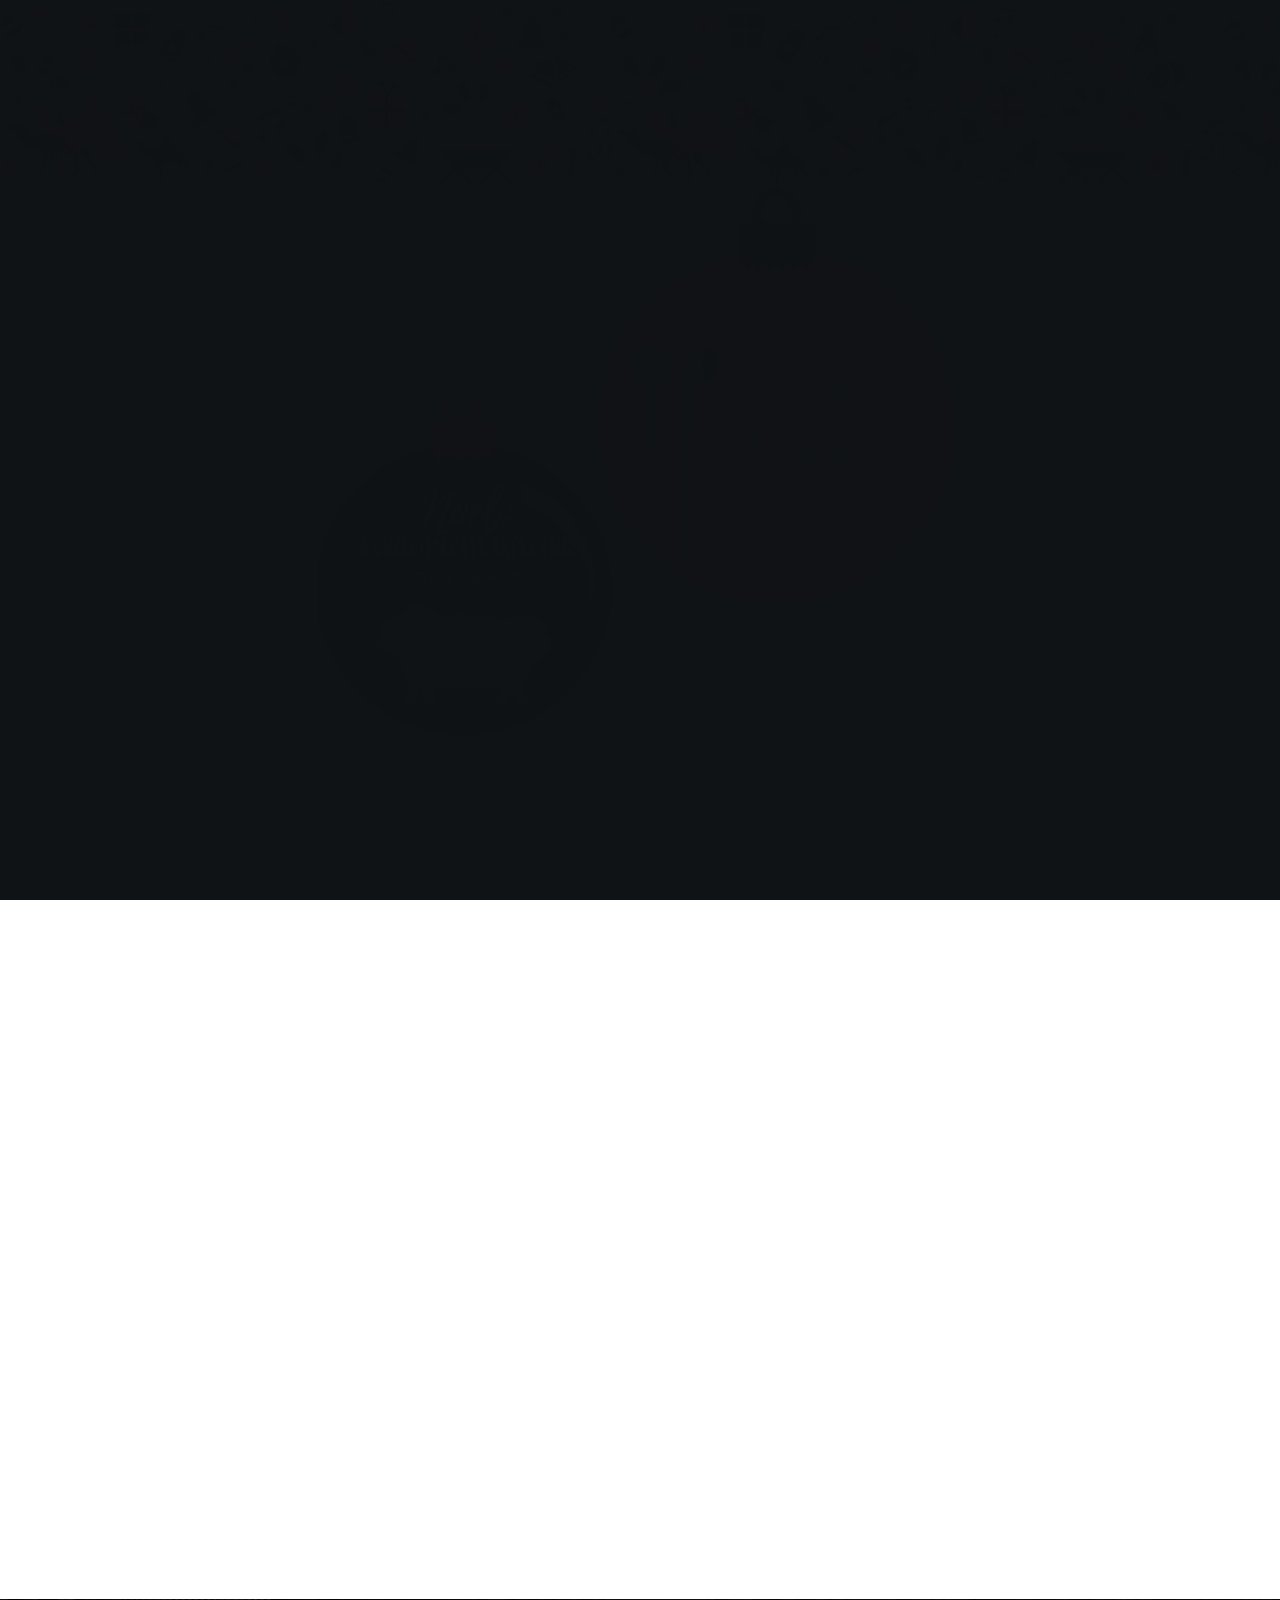
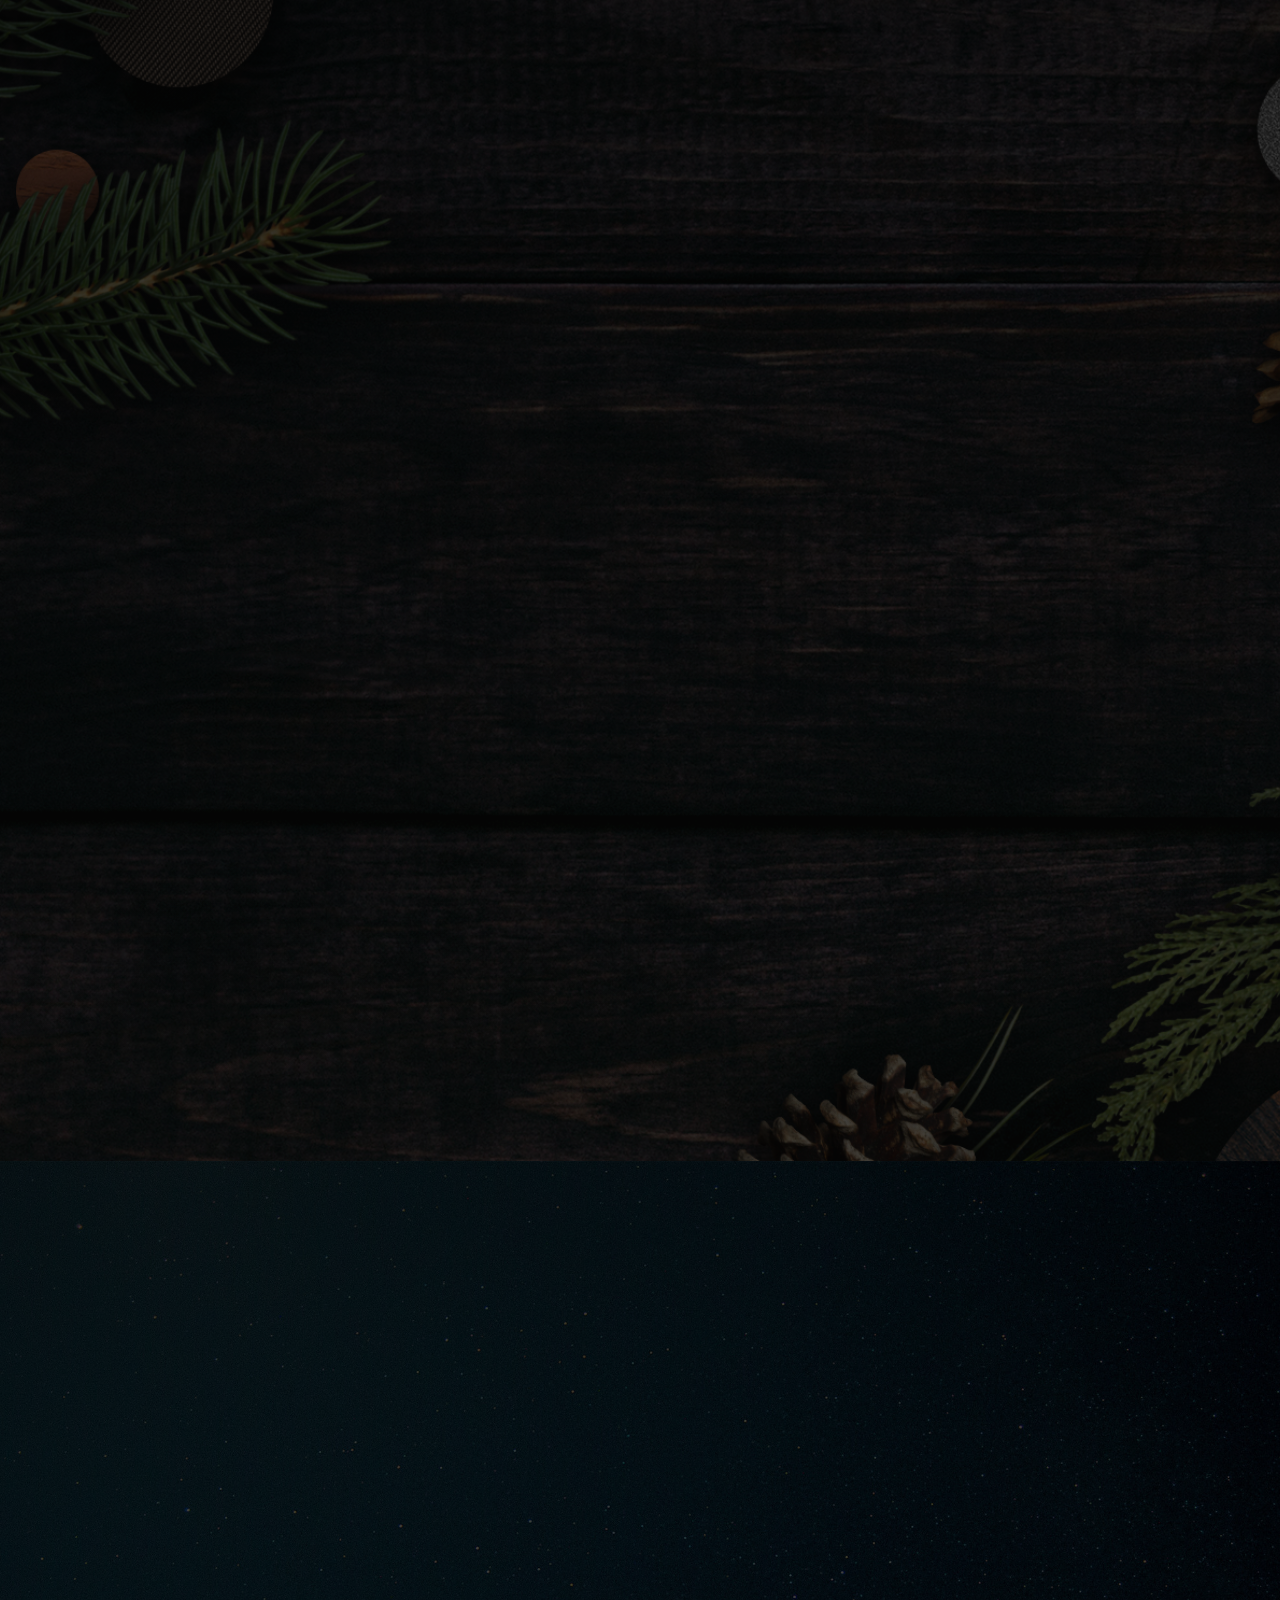
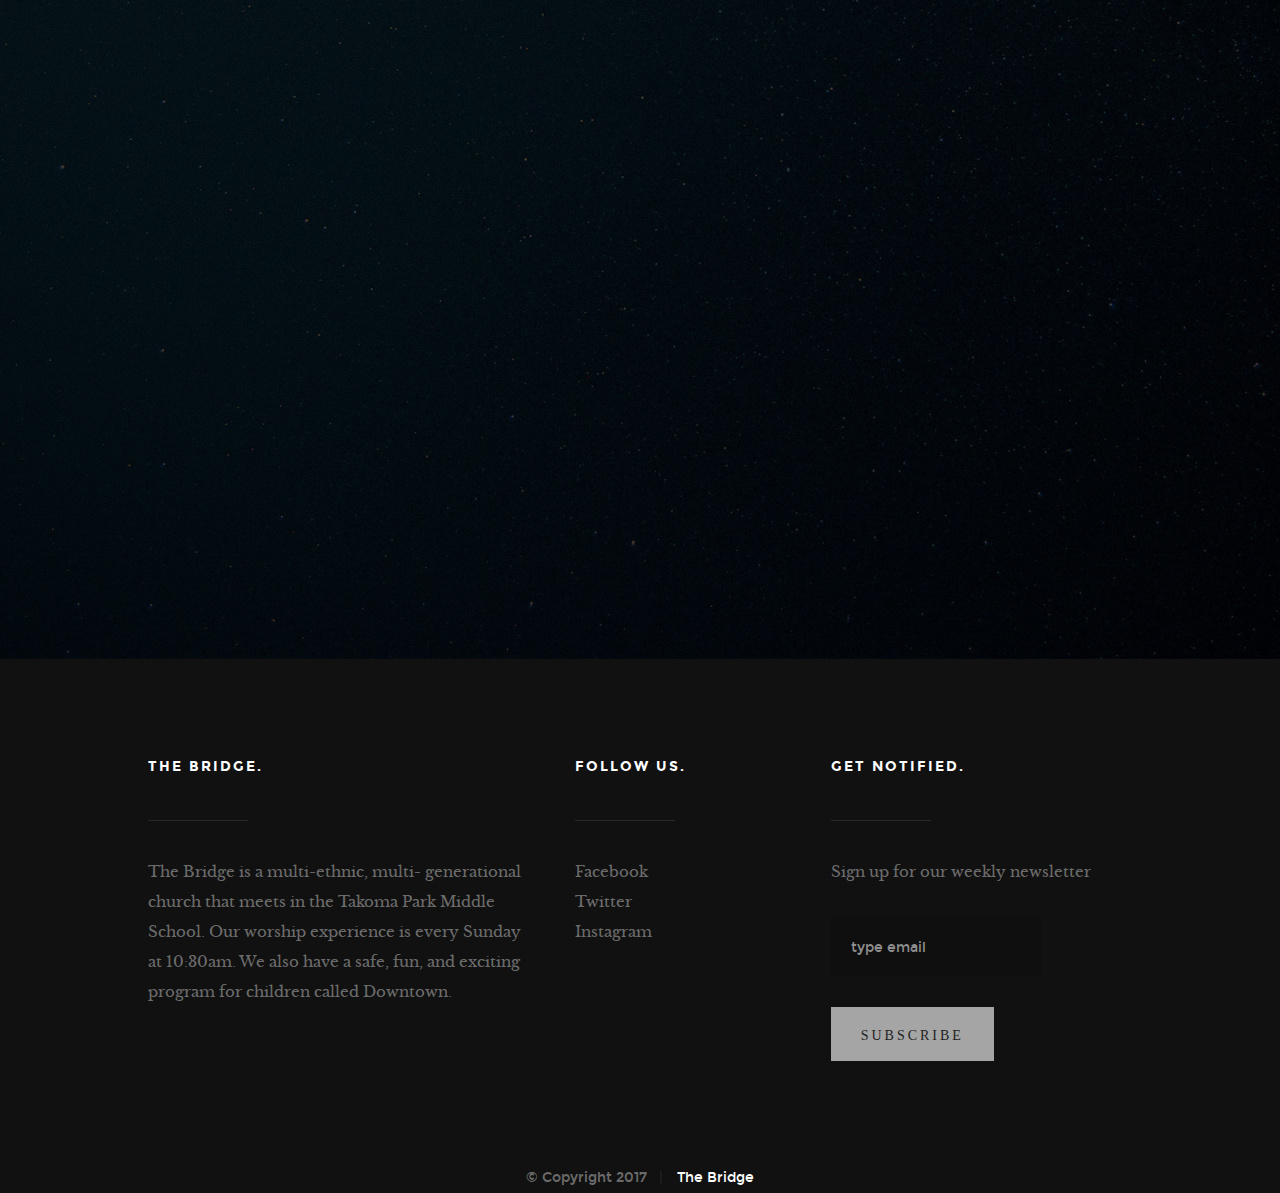
==== commit 5dc28c04: "updated service numbers" ====
--- a/index.html
+++ b/index.html
@@ -7,7 +7,7 @@
    <!--- basic page needs
    ================================================== -->
    <meta charset="utf-8">
-	<title>Christmas In Silver spring</title>
+	<title>Christmas In Silver spring MD</title>
 	<meta name="description" content="">  
 	<meta name="author" content="">
 
@@ -185,7 +185,8 @@
    				<h3>The Bridge Presents</h3>
    			   <h1>Christmas In Silver Spring</h1>
    			
-   			   <p class="lead">The Bridge invites you to <span>Christmas In Silver Spring</span> featuring two Holiday experiences. First, join us for a new exciting three-week message series called Holiday Playlist. We will explore valuable life lessons based on classic holiday favorites. Then bring the entire family on Christmas Eve for Noel: A Christmas Eve Experience. Enjoy a time of fun, music, and a message based on the true meaning of Christmas!</p>
+   			   <p class="lead">The Bridge invites you to <span>Christmas In Silver Spring</span> featuring three Holiday 
+experiences. First, join us for a new exciting three-week message series called Holiday Playlist. We will explore valuable life lessons based on classic holiday favorites. Then bring the entire family on Christmas Eve for Noel: A Christmas Eve Experience. Enjoy a time of fun, music, and a message based on the true meaning of Christmas!</p>
    			
    	   </div> <!-- end col-full -->
    	</div> <!-- end row -->
@@ -476,4 +477,4 @@
 
 </body>
 
-</html>+</html>
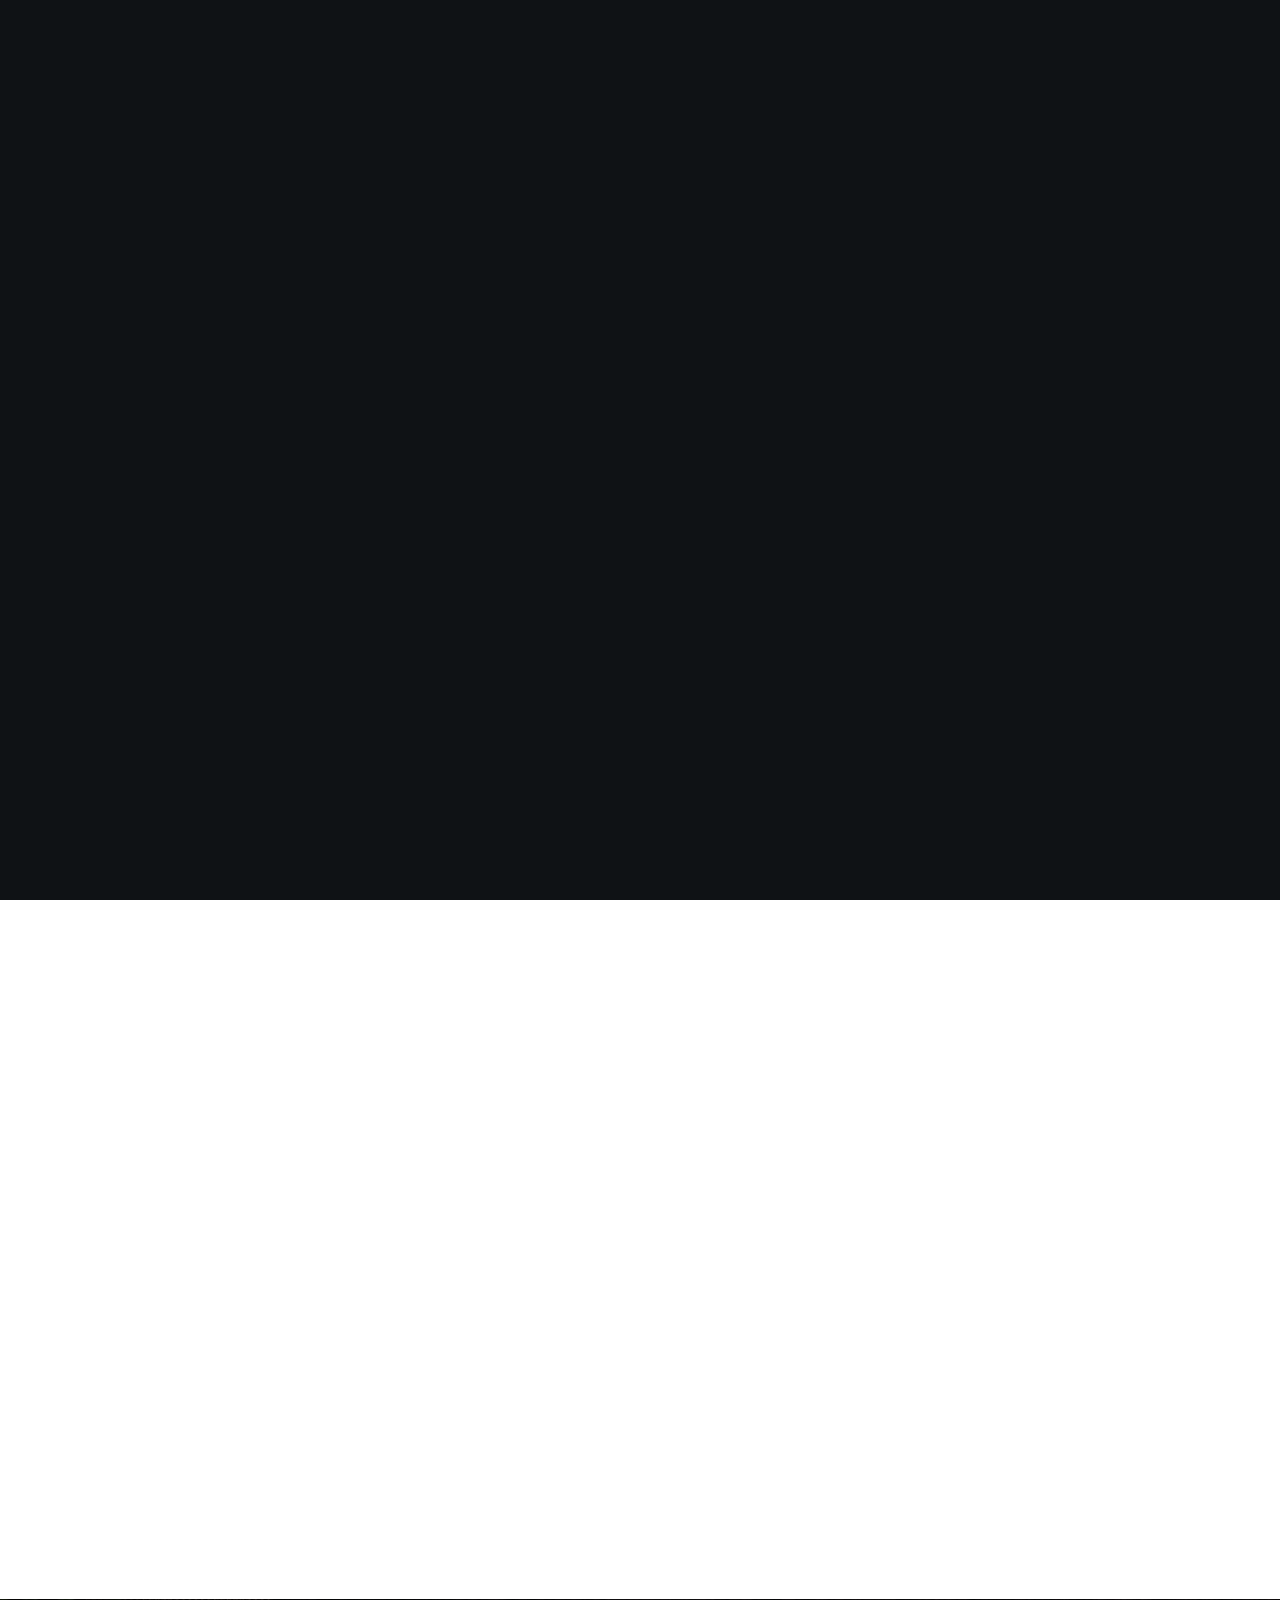
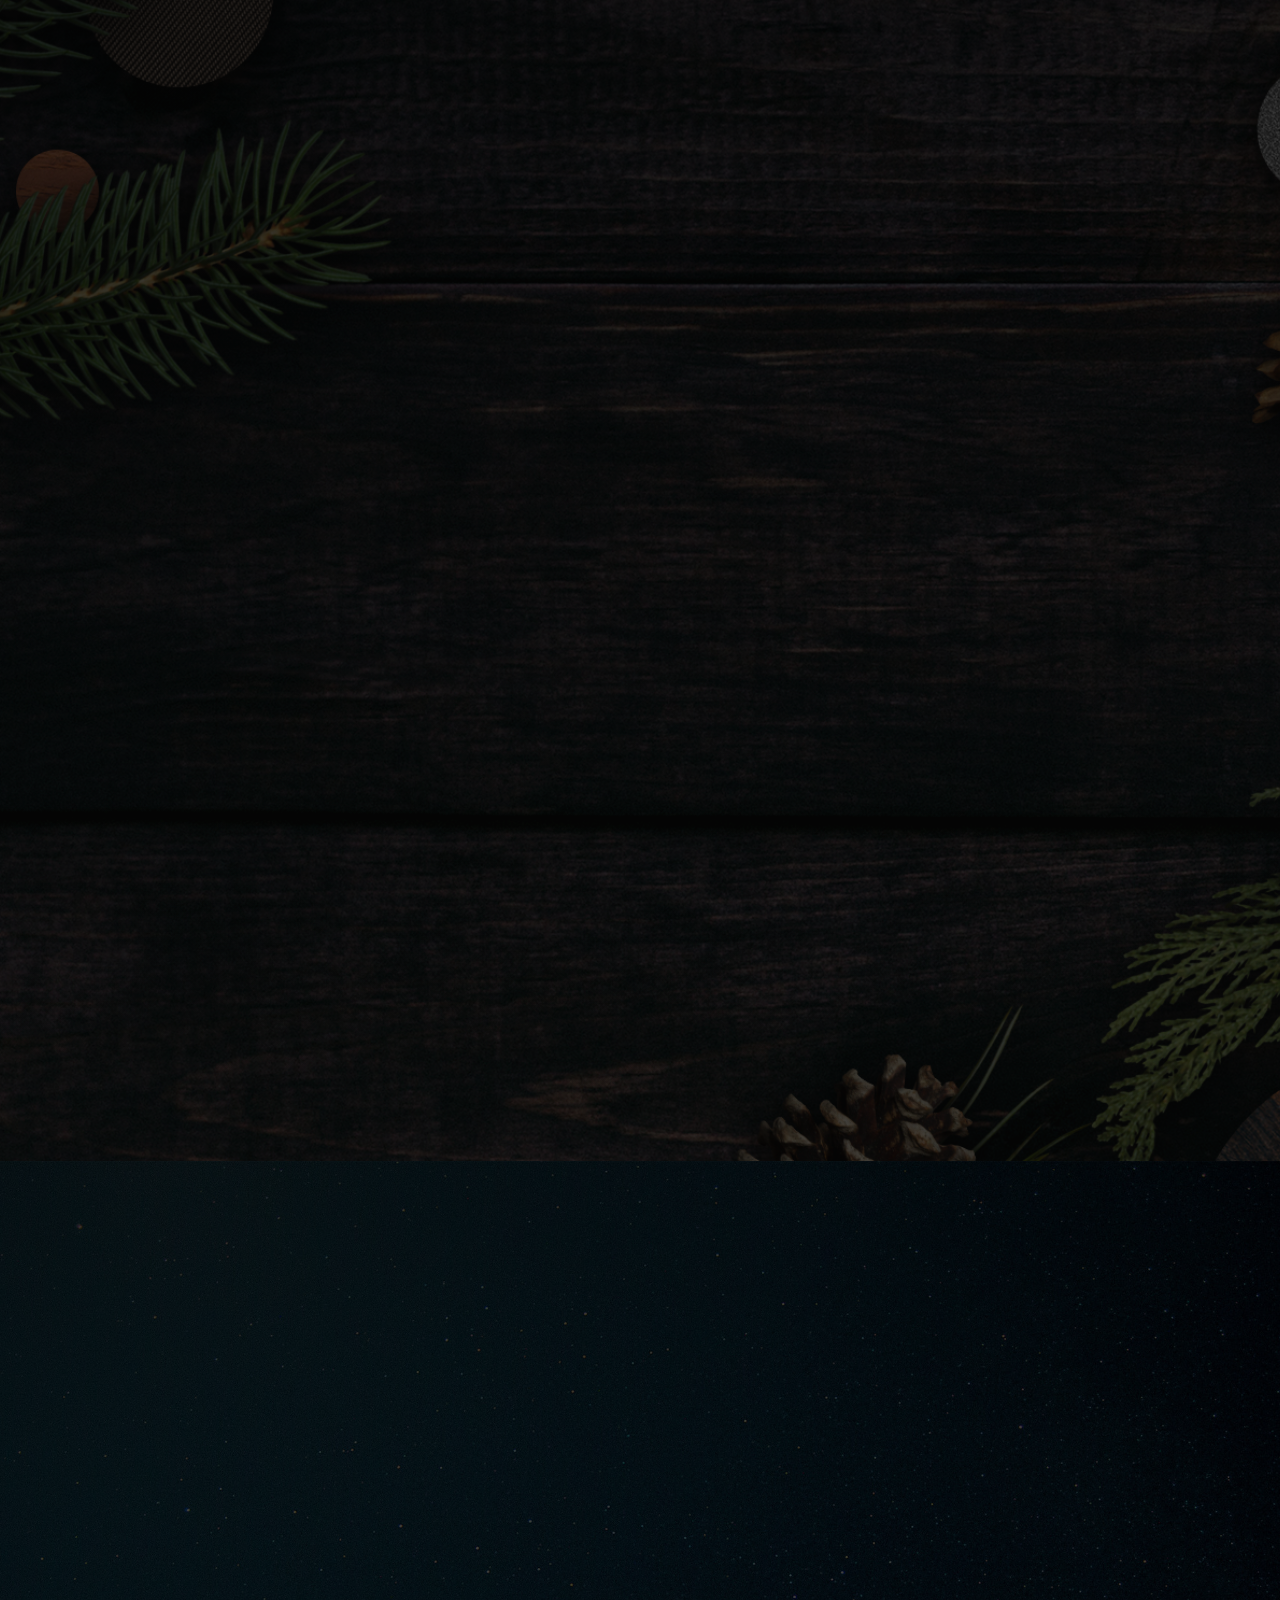
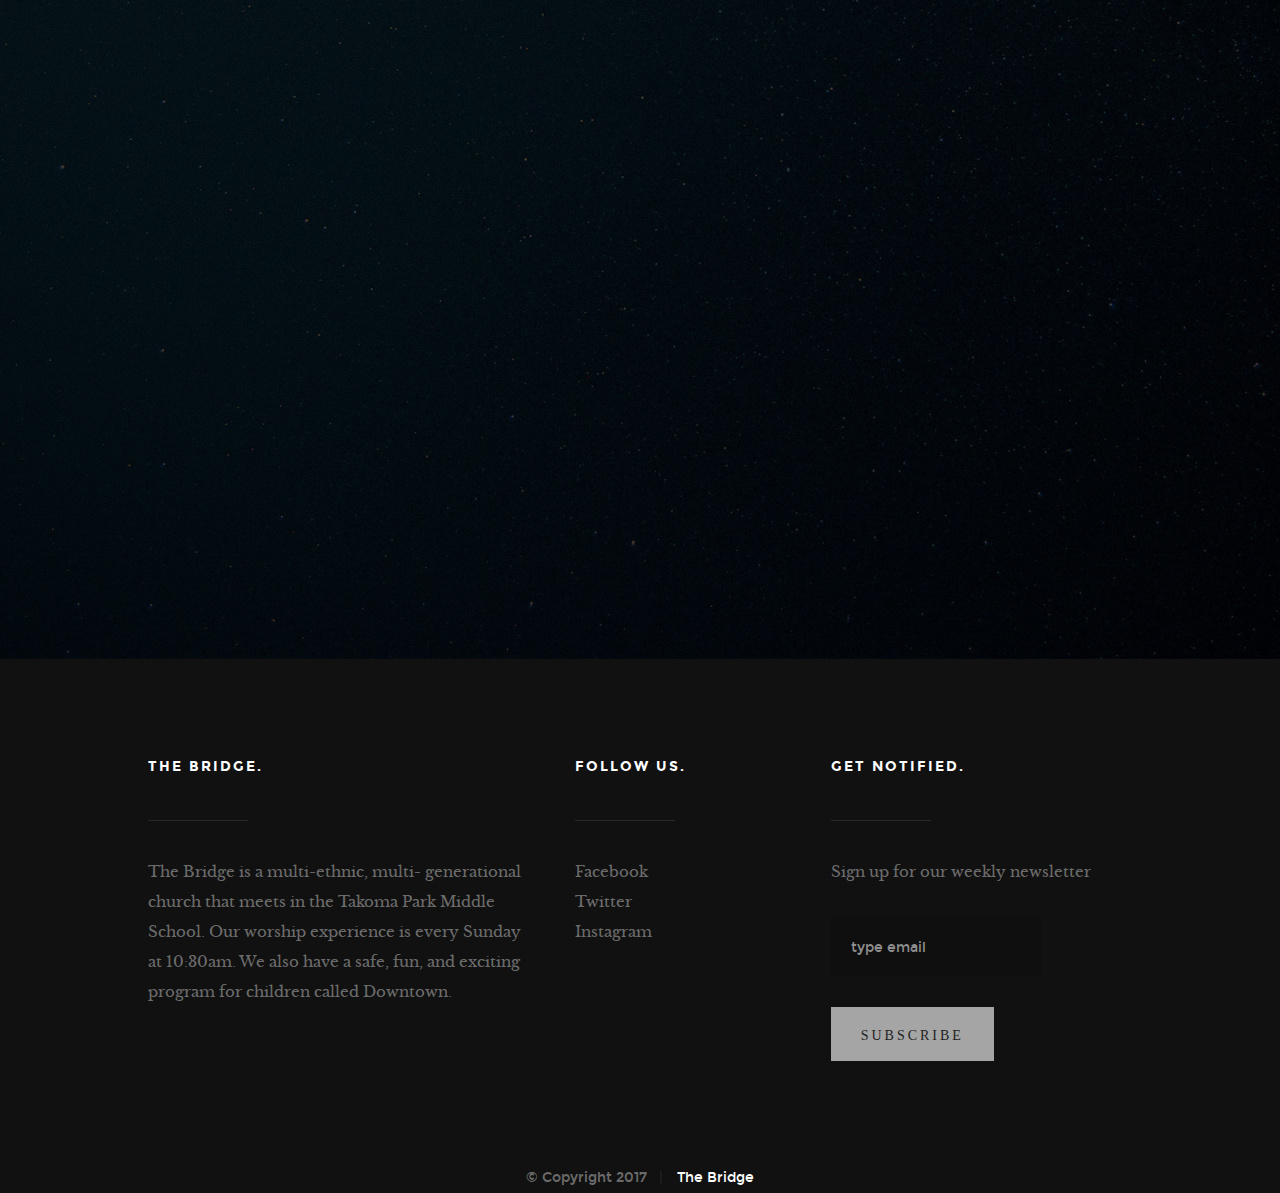
==== commit 8dc58025: "updated service numbers" ====
--- a/index.html
+++ b/index.html
@@ -185,7 +185,7 @@
    				<h3>The Bridge Presents</h3>
    			   <h1>Christmas In Silver Spring</h1>
    			
-   			   <p class="lead">The Bridge invites you to <span>Christmas In Silver Spring</span> featuring three Holiday 
+   			   <p class="lead">The Bridge invites you to <span>Christmas In Silver Spring</span> featuring four Holiday 
 experiences. First, join us for a new exciting three-week message series called Holiday Playlist. We will explore valuable life lessons based on classic holiday favorites. Then bring the entire family on Christmas Eve for Noel: A Christmas Eve Experience. Enjoy a time of fun, music, and a message based on the true meaning of Christmas!</p>
    			
    	   </div> <!-- end col-full -->
